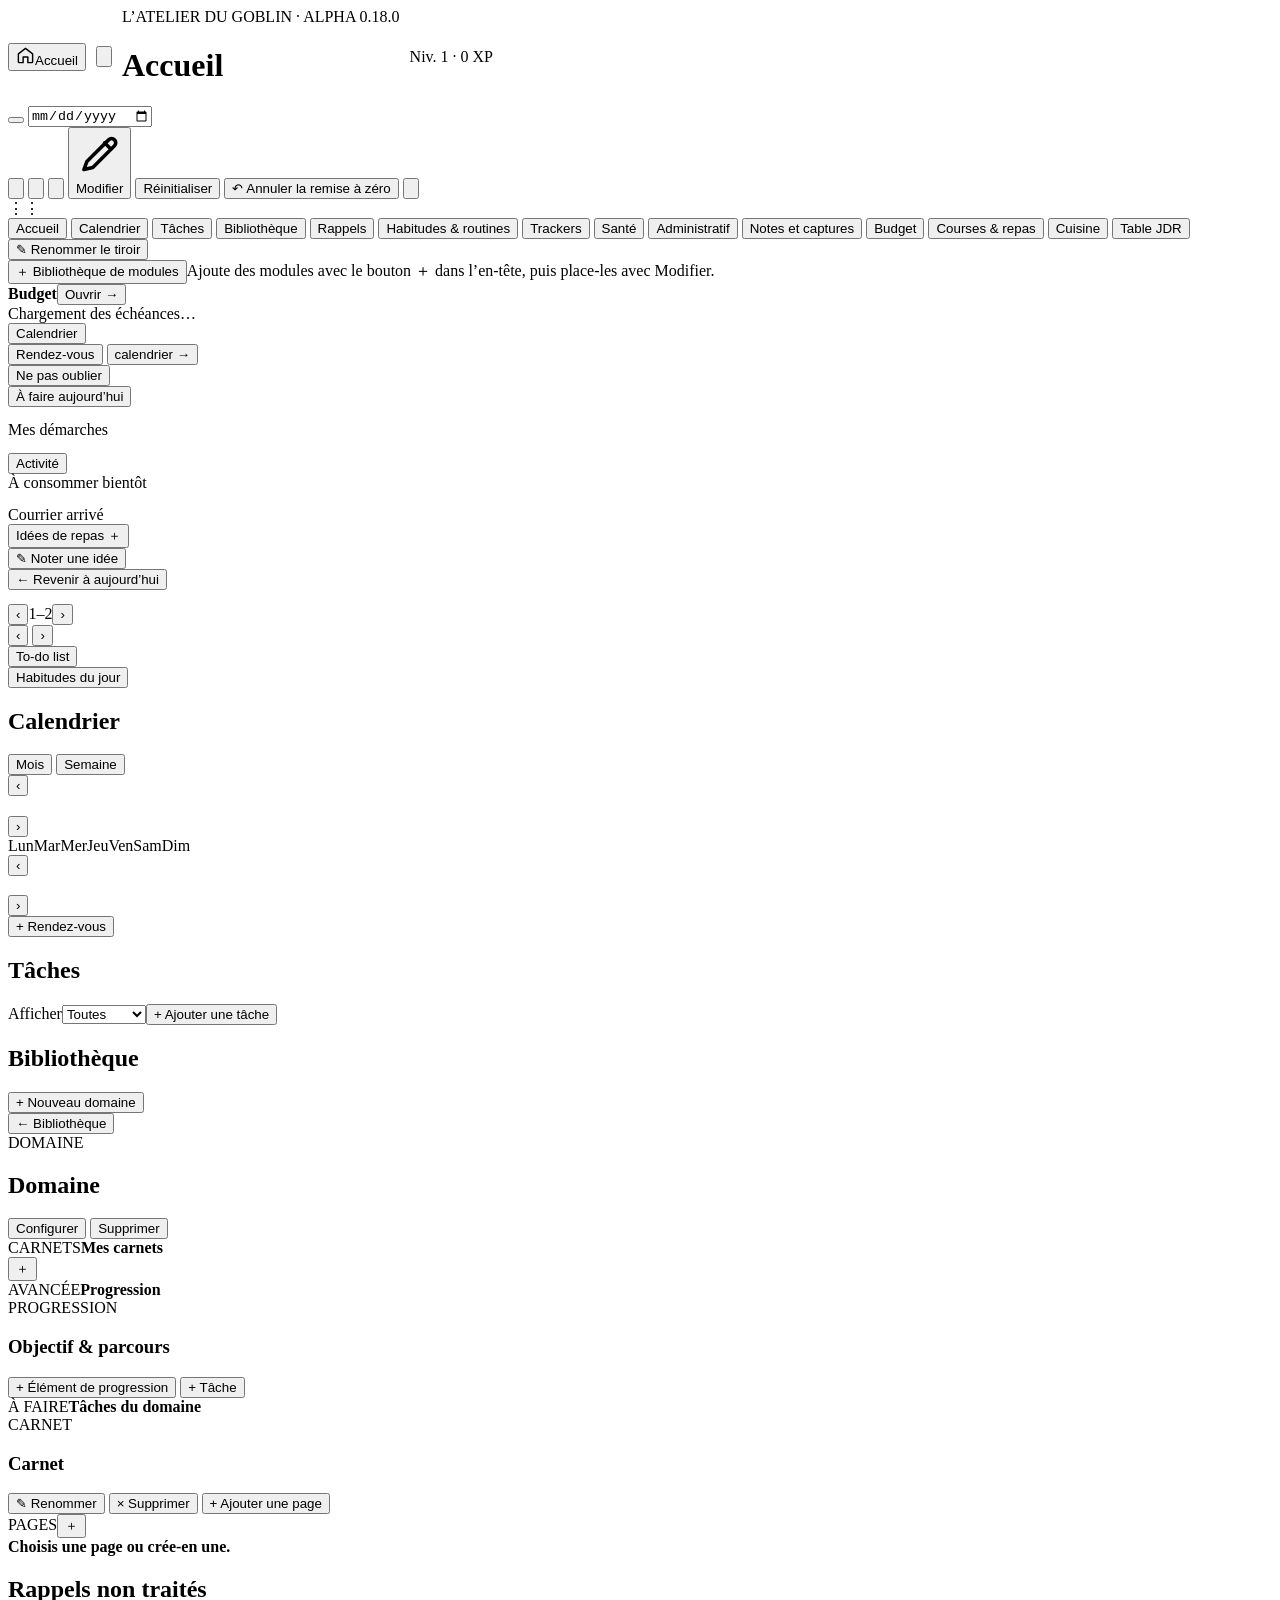
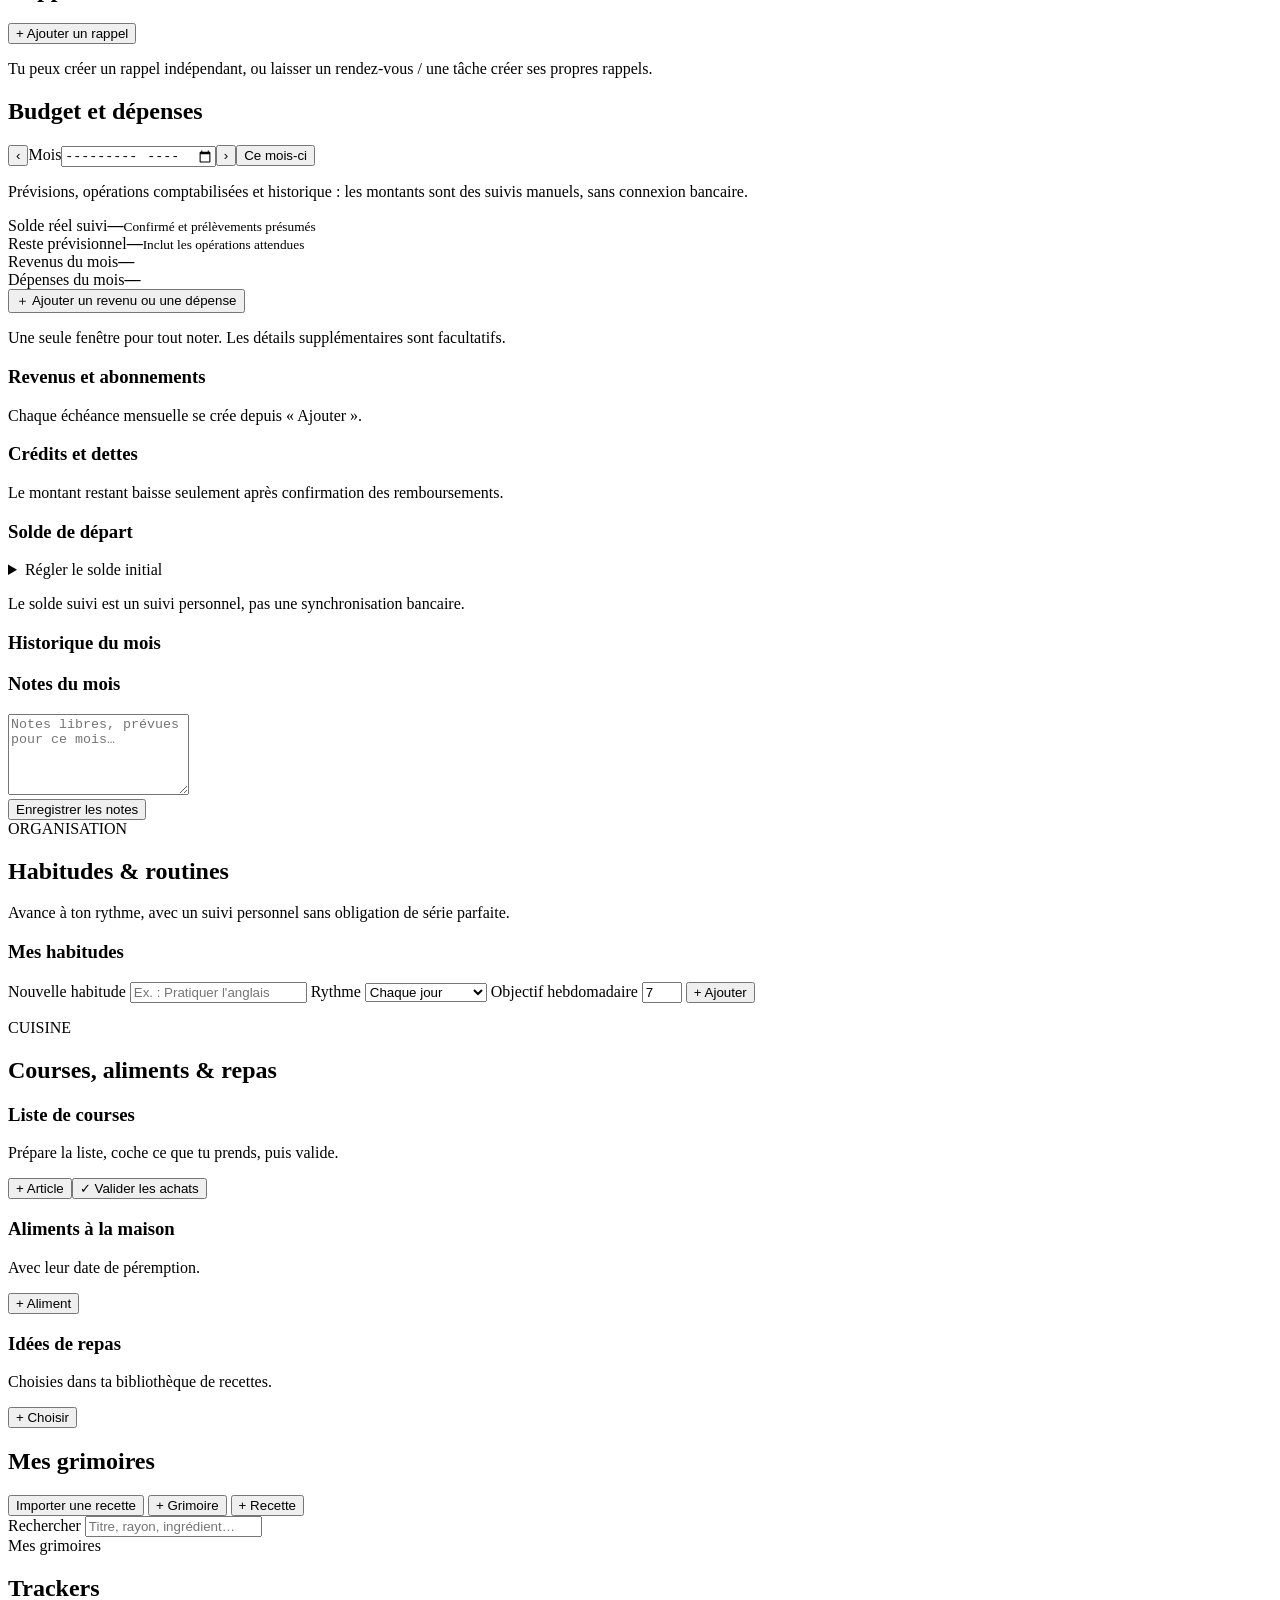
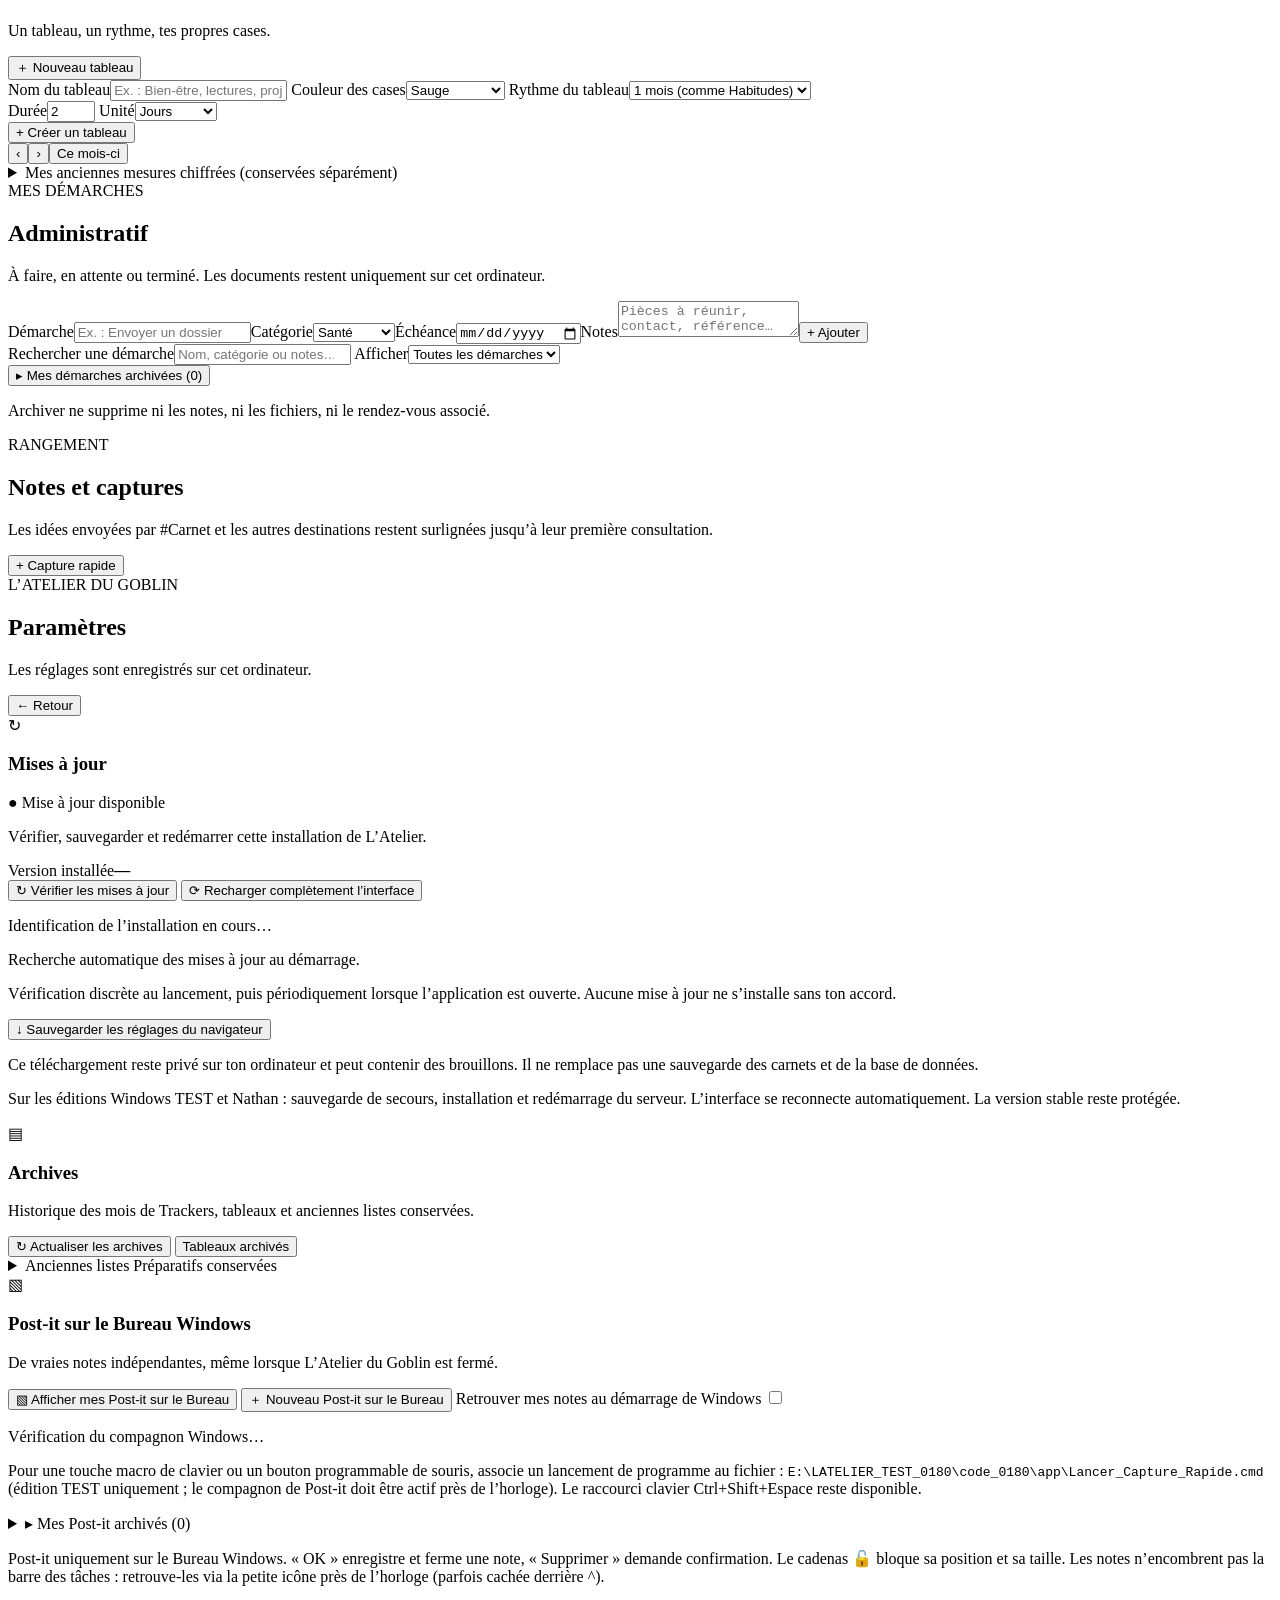
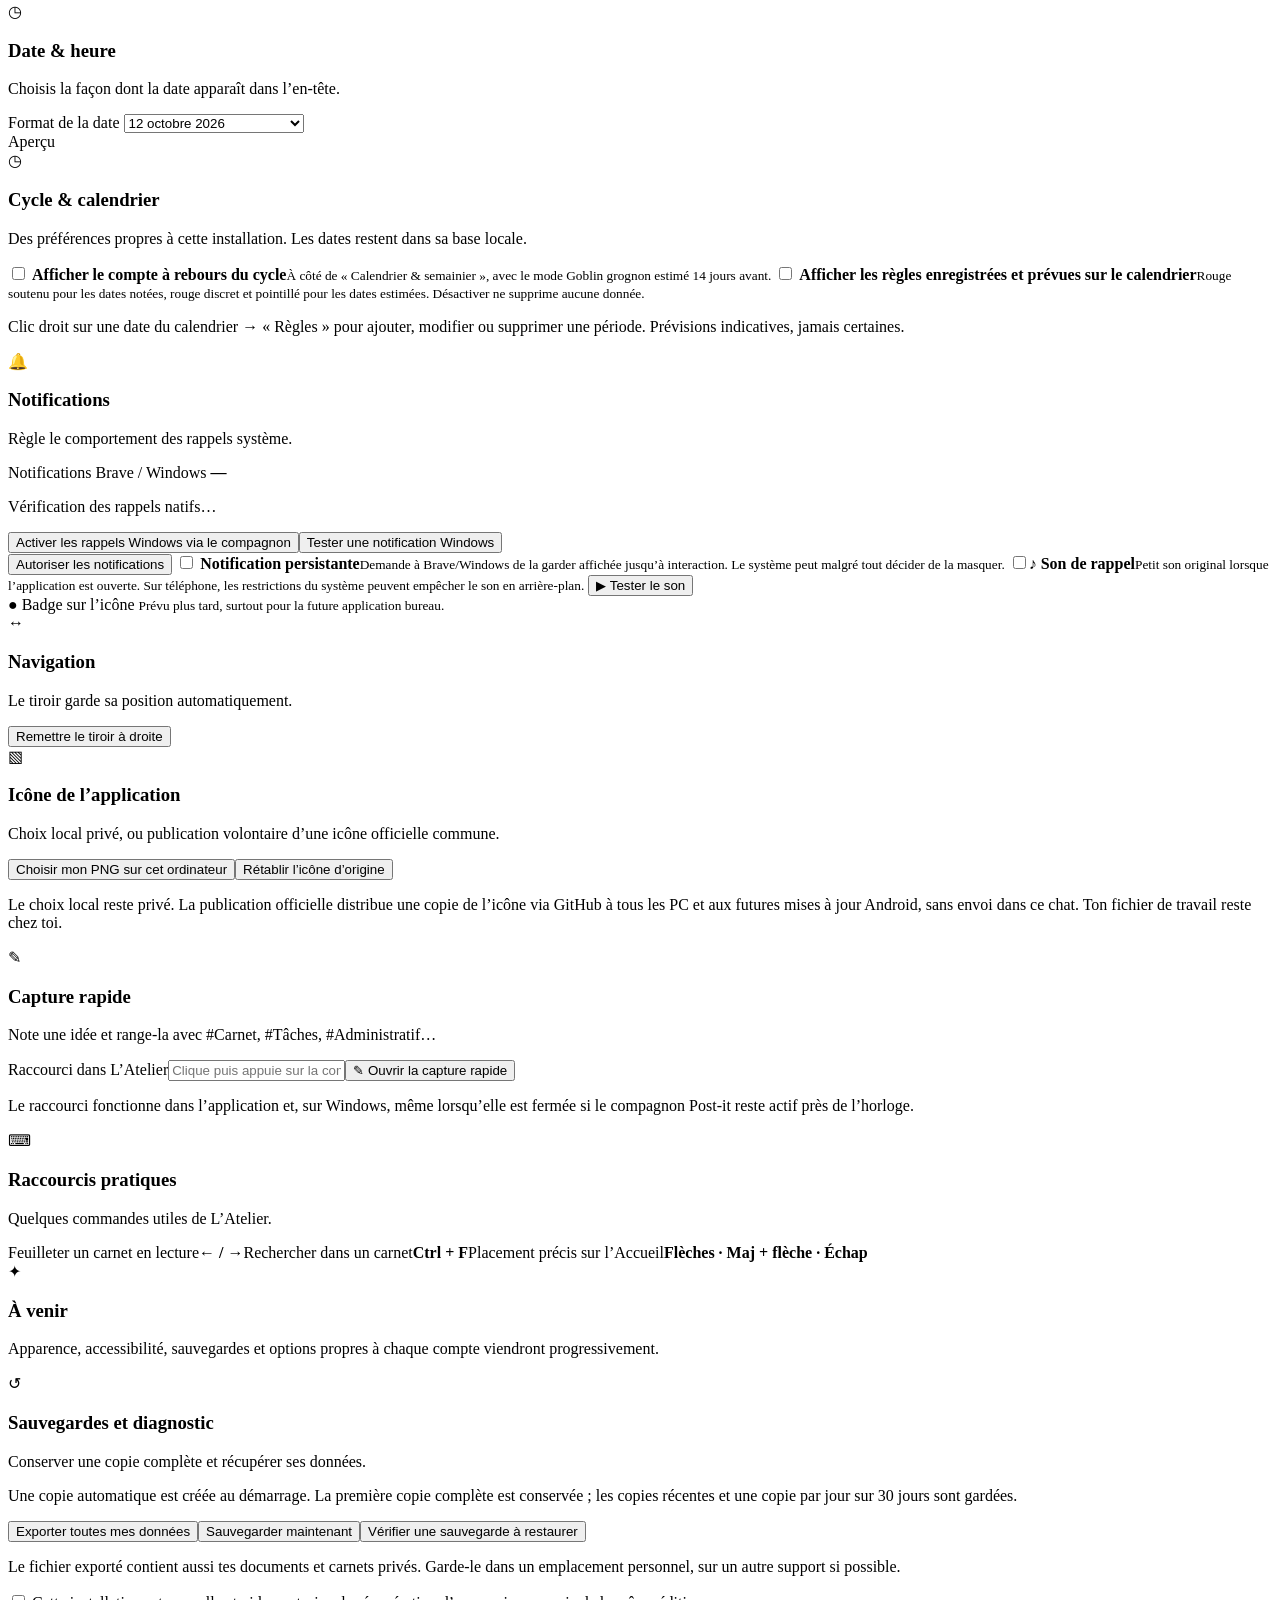
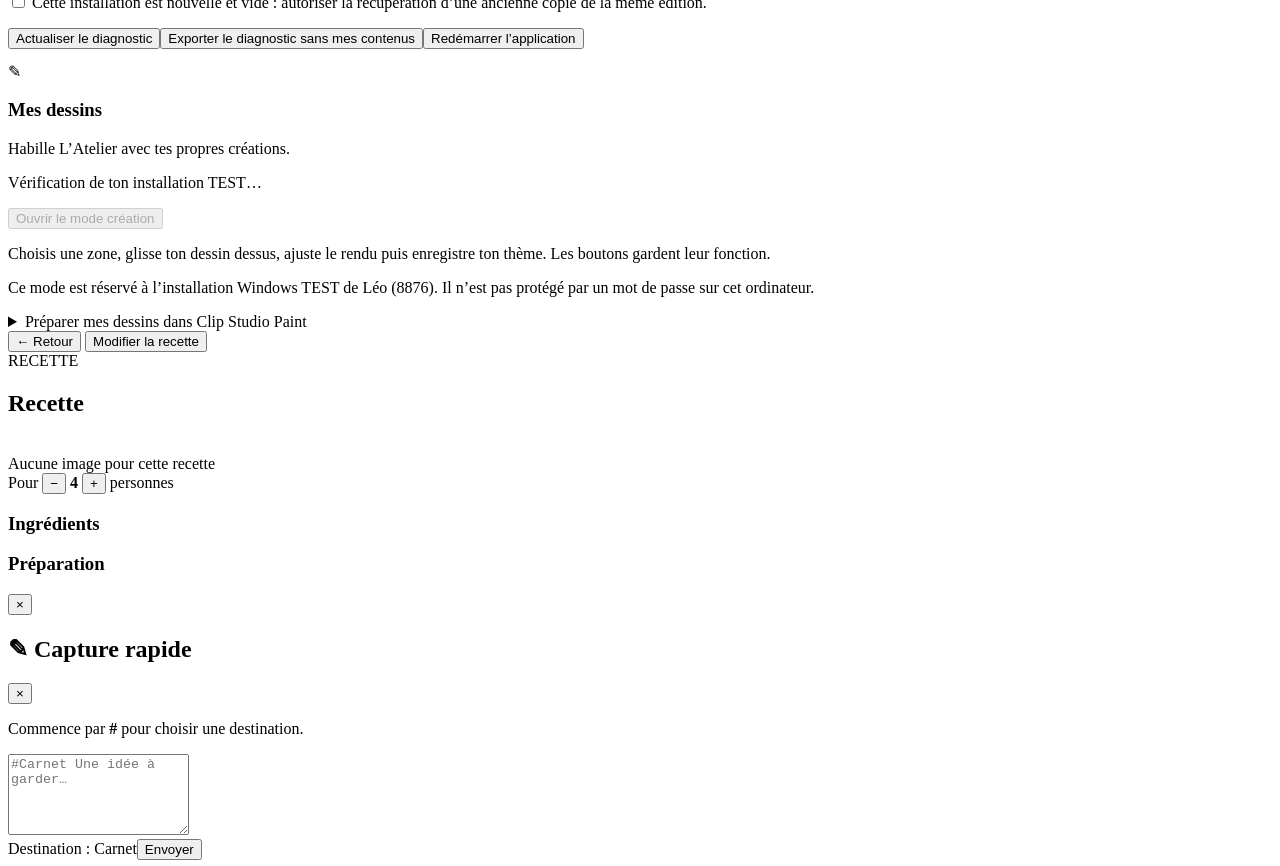
==== app/public/index.html @ 12f19339 "Creator-published common icon delivery, guarded sync identity and native reminder diagnostics" ====
<!doctype html>
<html lang="fr">
<head>
  <meta charset="utf-8" />
  <meta name="viewport" content="width=device-width,initial-scale=1" />
  <title>L’Atelier du Goblin — Alpha 0.18.0</title>
  <link rel="stylesheet" href="/styles.css" />
  <link rel="stylesheet" href="/objective_map.css" />
  <link rel="stylesheet" href="/event_preparations.css" />
  <link rel="stylesheet" href="/calendar_cycle_compact.css" />
  <link rel="stylesheet" href="/week_clarity.css" />
  <link rel="stylesheet" href="/life_tools.css" />
  <link rel="stylesheet" href="/standalone_preparations.css" />
  <link rel="stylesheet" href="/visual_polish_oct28.css" />
  <link rel="stylesheet" href="/big_refonte.css" />
  <link rel="stylesheet" href="/home_reference.css" />
  <link rel="stylesheet" href="/interface_reference.css" />
  <style id="alpha-home-clarity">
    .top-brand{display:flex;align-items:center;gap:10px;min-width:0}
    .top-brand-labels{min-width:0}
    #topXpLevel{flex:0 0 auto;white-space:nowrap;line-height:1.25}
    /* Défilement hebdomadaire géré par visual_polish_oct28.css : hauteur adaptée à l'écran. */
    #homeUpcoming .home-upcoming-toggle{display:block;width:100%;text-align:center;font-size:12px;padding:5px;margin-top:5px}
    #journalBook .journal-page{display:flex;flex-direction:column;min-width:0;min-height:0}
    #journalBook .journal-primary-content,#journalBook .journal-secondary-content{min-height:0;max-height:none!important;flex:1 1 auto;overflow-y:auto;overflow-x:hidden;scrollbar-width:thin;padding-bottom:14px}
    @media(max-width:1250px){.top-brand{gap:6px;flex-wrap:wrap}#topXpLevel{font-size:12px}}
  </style>
  <link rel="stylesheet" href="/library_refresh.css" />
  <link rel="stylesheet" href="/library_moodboard.css" />
  <link rel="stylesheet" href="/calendar_decor.css" />
  <link rel="stylesheet" href="/personal_design.css" />
  <link rel="stylesheet" href="/recipe_shelves.css" />
  <link rel="stylesheet" href="/studio.css">
  <link rel="stylesheet" href="/grounding_cards.css">
</head>
<body class="home-active">
  <header class="topbar">
    <div class="top-brand"><button id="globalHomeShortcut" type="button" title="Retour à l’accueil" aria-label="Retour à l’accueil"><svg class="home-shortcut-symbol" viewBox="0 0 24 24" width="19" height="19" aria-hidden="true" focusable="false"><path d="m3 10 9-7 9 7v10a1 1 0 0 1-1 1h-5v-7H9v7H4a1 1 0 0 1-1-1V10Z" fill="none" stroke="currentColor" stroke-width="1.8" stroke-linecap="round" stroke-linejoin="round"/></svg><span class="home-shortcut-text">Accueil</span></button>
      <button id="sideNavHeaderToggle" class="icon-button secondary" type="button" title="Ouvrir le tiroir des rubriques" aria-label="Ouvrir le tiroir des rubriques" aria-expanded="false" aria-controls="sideNav"><svg class="top-ui-icon" viewBox="0 0 24 24" aria-hidden="true" focusable="false" fill="none" stroke="currentColor" stroke-width="1.8" stroke-linecap="round" stroke-linejoin="round"><path d="M4 6h16M4 12h16M4 18h16"/></svg></button>
      <div class="top-brand-labels"><div class="eyebrow">L’ATELIER DU GOBLIN · ALPHA 0.18.0</div><h1 id="pageTitle">Accueil</h1></div><div class="top-xp-level" id="topXpLevel" aria-label="Niveau de progression" title="XP gagnée grâce à tes accomplissements">Niv. 1 · 0 XP</div>
    </div>
    <div class="top-date-wrap">
      <button id="jumpDateLabel" class="top-date-label" type="button" title="Choisir une date" aria-label="Choisir une date"></button>
      <input id="jumpDate" class="top-date-picker" type="date" aria-label="Aller à une date" />
    </div>
    <div class="top-actions">
      <button id="quickPostitsHeader" class="icon-button secondary" type="button" title="Nouveau Post-it sur le Bureau" aria-label="Nouveau Post-it sur le Bureau"><svg class="top-ui-icon" viewBox="0 0 24 24" aria-hidden="true" focusable="false" fill="none" stroke="currentColor" stroke-width="1.8" stroke-linecap="round" stroke-linejoin="round"><path d="M6 3h9l5 5v12H6a2 2 0 0 1-2-2V5a2 2 0 0 1 2-2z"/><path d="M15 3v5h5M8 12h8M8 16h6"/></svg></button>
      <button id="quickAddHomeModule" class="icon-button secondary" type="button" title="Ajouter un module à l’accueil" aria-label="Ajouter un module à l’accueil"><svg class="top-ui-icon" viewBox="0 0 24 24" aria-hidden="true" focusable="false" fill="none" stroke="currentColor" stroke-width="1.8" stroke-linecap="round" stroke-linejoin="round"><path d="M12 5v14M5 12h14"/></svg></button>
      <button id="settingsBtn" class="icon-button secondary" type="button" title="Paramètres" aria-label="Paramètres"><svg class="top-ui-icon" viewBox="0 0 24 24" aria-hidden="true" focusable="false" fill="none" stroke="currentColor" stroke-width="1.8" stroke-linecap="round" stroke-linejoin="round"><path d="M10.4 2h3.2l.55 2.1 1.45.6 1.9-1.1 2.3 2.3-1.1 1.9.6 1.45L21.4 9.8v3.4l-2.1.55-.6 1.45 1.1 1.9-2.3 2.3-1.9-1.1-1.45.6-.55 2.1h-3.2l-.55-2.1-1.45-.6-1.9 1.1-2.3-2.3 1.1-1.9-.6-1.45L2.6 13.2V9.8l2.1-.55.6-1.45-1.1-1.9 2.3-2.3 1.9 1.1 1.45-.6L10.4 2Z"/><circle cx="12" cy="11.5" r="3"/></svg><span id="settingsUpdateDot" class="atelier-update-dot hidden" aria-hidden="true"></span></button>
      <button id="globalLayoutEdit" class="secondary" type="button" aria-label="Modifier la disposition des modules" title="Modifier la disposition des modules" aria-pressed="false"><svg class="top-ui-icon" viewBox="0 0 24 24" aria-hidden="true" focusable="false" fill="none" stroke="currentColor" stroke-width="1.8" stroke-linecap="round" stroke-linejoin="round"><path d="m4 20 4.5-1 11-11a2.1 2.1 0 0 0-3-3l-11 11L4 20zM14.5 6.5l3 3"/></svg><span class="top-action-label">Modifier</span></button>
      <button id="globalLayoutReset" class="secondary hidden" type="button">Réinitialiser</button>
      <button id="globalLayoutUndo" class="secondary hidden" type="button">↶ Annuler la remise à zéro</button>
      <button id="notifyBtn" class="icon-button secondary" title="Activer les notifications" aria-label="Activer les notifications"><svg class="top-ui-icon" viewBox="0 0 24 24" aria-hidden="true" focusable="false" fill="none" stroke="currentColor" stroke-width="1.8" stroke-linecap="round" stroke-linejoin="round"><path d="M18 8a6 6 0 0 0-12 0c0 7-3 8-3 10h18c0-2-3-3-3-10M10 21h4"/></svg></button>
    </div>
  </header>

  <nav id="sideNav" class="tabs side-nav side-nav-right" aria-label="Navigation principale">
    <div id="sideNavDragHandle" class="side-nav-drag-handle" title="Glisser pour déplacer le menu" aria-label="Glisser pour déplacer le menu">⋮⋮</div>
    <div class="side-nav-links">
      <button data-view="home" class="active">Accueil</button>
      <button data-view="calendar">Calendrier</button>
      <button data-view="tasks">Tâches</button>
      <button data-view="library">Bibliothèque</button>
      <button data-view="reminders">Rappels</button>
      <button data-view="organisation">Habitudes & routines</button>
      <button data-view="trackers">Trackers</button>
      <button type="button" id="openMentalNotebook">Santé</button>
      <button data-view="admin">Administratif</button>
      <button data-view="captures">Notes et captures <span id="captureNavBadge" class="capture-nav-badge hidden"></span></button>
      <button data-view="budget">Budget</button>
      <button data-view="kitchen">Courses & repas</button>
      <button data-view="cuisine">Cuisine</button>
      <button type="button" id="openJdrWorkspace" onclick="window.location.href='/jdr.html'">Table JDR</button>
      <button id="renameNavButton" type="button" class="secondary atelier-nav-customize">✎ Renommer le tiroir</button>
    </div>
  </nav>

  <main>
    <section id="homeView" class="view active-view">
      <div class="home-module-toolbar"><button id="openHomeModuleLibrary" type="button" class="secondary" tabindex="-1">＋ Bibliothèque de modules</button><span class="muted">Ajoute des modules avec le bouton ＋ dans l’en-tête, puis place-les avec Modifier.</span></div>
      <section id="homeBudgetWidget" data-home-module="budget" class="budget-home-widget" aria-label="Budget : revenus et prélèvements">
        <div class="budget-home-title"><strong id="homeBudgetTitle" role="button" tabindex="0" title="Ouvrir Budget">Budget</strong><button id="homeBudgetOpen" type="button">Ouvrir →</button></div>
        <div id="homeBudgetContent" class="muted">Chargement des échéances…</div>
      </section>
      <div class="desk-top-row">
        <button id="openCalendarCard" data-home-module="calendar" class="desk-object pinned-calendar" type="button">
          <div class="pinned-calendar-head"><span>Calendrier</span></div>
          <div id="homeMiniCalendar" class="home-mini-calendar"></div>
        </button>

        <section id="homeUpcomingWidget" data-home-module="upcoming" class="desk-object desk-note" aria-labelledby="upcomingTitle">
          <div class="desk-note-head">
            <button id="upcomingTitle" class="home-widget-heading-button" type="button" title="Ouvrir le calendrier">Rendez-vous</button>
            <button id="openCalendarFromUpcoming" class="journal-link" type="button">calendrier →</button>
          </div>
          <div id="homeUpcoming" class="desk-mini-list" aria-live="polite"></div>
        </section>

      </div>

      <div id="journalBook" data-home-module="journal" class="journal-book" aria-label="Journal de l’Atelier">
        <section id="journalLeftArt" class="journal-page journal-left" aria-label="Page gauche du journal">
          <div class="journal-primary-content">
          <div class="journal-date" id="homeDate"></div>

          <div class="journal-section">
            <button id="homeDeadlineTitle" class="journal-heading journal-heading-button home-heading-button" type="button" title="Ouvrir les rappels">Ne pas oublier</button>
            <div id="homeDeadlineLines" class="deadline-lines"></div>
          </div>

          <div class="journal-divider"></div>

          <div class="journal-section journal-tasks-section">
            <div class="journal-title-row">
              <button id="openTasksFromHome" class="journal-heading journal-heading-button home-heading-button" type="button" title="Ouvrir Tâches">À faire aujourd’hui</button>
            </div>
            <div id="homeTodayTasks" class="journal-task-list"></div>
          </div>
          </div>
          <div class="journal-secondary-content"><div class="journal-heading">Mes démarches</div><div id="journalAdminSummary"></div></div>
        </section>

        <section id="journalRightArt" class="journal-page journal-right" aria-label="Page droite du journal">
          <div class="journal-primary-content">
          <div class="journal-section">
            <div class="journal-title-row"><button type="button" id="homeAllObjectives" class="journal-heading journal-heading-button home-heading-button" title="Ouvrir les objectifs dans la Bibliothèque">Activité</button></div>
            <div id="homeObjectiveSuggestions" class="objective-suggestions"></div>
          </div>

          <div id="homeExpiryBlock" class="journal-section expiry-block hidden">
            <div class="journal-heading">À consommer bientôt</div>
            <div id="homeExpiryList"></div>
          </div>
          </div>
          <div class="journal-secondary-content"><div class="journal-heading">Courrier arrivé</div><div id="journalCaptureSummary"></div><div class="journal-divider"></div>
          <div class="journal-section"><button id="homeMealIdeaPicker" class="journal-heading journal-heading-button" type="button">Idées de repas <span>＋</span></button><div id="homeMealIdeas" class="meal-ideas"></div></div>
          <div class="journal-divider"></div><button id="journalQuickCapture" type="button" class="journal-heading journal-heading-button">✎ Noter une idée</button><div class="journal-divider"></div><button id="journalBackToToday" type="button" class="journal-heading journal-heading-button">← Revenir à aujourd’hui</button></div>
        </section>
        <div class="journal-page-turn" aria-label="Pagination du carnet"><button id="journalPrevPage" type="button" aria-label="Pages précédentes">‹</button><span id="journalPageNumber" aria-live="polite">1–2</span><button id="journalNextPage" type="button" aria-label="Pages suivantes">›</button></div>
        <button id="journalCornerPrev" class="journal-corner-turn journal-corner-prev" type="button" title="Revenir aux pages précédentes" aria-label="Tourner le coin gauche vers les pages précédentes"><span aria-hidden="true">‹</span></button>
        <button id="journalCornerNext" class="journal-corner-turn journal-corner-next" type="button" title="Passer aux pages suivantes" aria-label="Tourner le coin droit vers les pages suivantes"><span aria-hidden="true">›</span></button>
      </div>

      <section id="homeDailyTrackersWidget" data-home-module="dailyTrackers" class="home-daily-trackers-widget" aria-label="Mes trackers à cocher aujourd’hui">
        <div class="home-todo-columns">
          <div class="home-tasks-pane">
            <div class="home-daily-trackers-head"><button type="button" id="homeTodoOpenTasks" class="home-heading-button" title="Ouvrir mes tâches">To-do list</button></div>
            <div id="homeTodoPreview" class="home-todo-preview" aria-label="Tâches à faire aujourd’hui"></div>
          </div>
          <div class="home-habits-pane">
            <div class="home-trackers-subheading"><button id="openDailyTrackers" class="home-heading-button" type="button" title="Ouvrir Trackers">Habitudes du jour</button></div>
            <p id="homeDailyTrackersDate" class="muted"></p>
            <div id="homeDailyTrackersList" class="home-daily-trackers-list" aria-label="Cases des habitudes du jour"></div>
          </div>
        </div>
      </section>
      <div id="homeShortcutShelf" class="home-shortcut-shelf" aria-label="Modules supplémentaires de l’Accueil"></div>
    </section>

    <section id="calendarView" class="view">
      <div class="calendar-toolbar">
        <div>
          <div class="calendar-title-inline"><h2 class="calendar-screenreader-title">Calendrier</h2><div id="calendarCycleSummary" class="calendar-cycle-summary" aria-live="polite" hidden></div></div>
        </div>
        <div class="calendar-modes" role="tablist" aria-label="Vue du calendrier">
          <button data-calendar-mode="month" class="active">Mois</button>
          <button data-calendar-mode="week">Semaine</button>
        </div>
      </div>

      <div id="monthPanel" class="calendar-panel active-calendar-panel">
        <div class="view-head calendar-month-head">
          <div class="calendar-month-pager" role="group" aria-label="Navigation entre les mois">
            <button id="prevMonth" aria-label="Mois précédent">‹</button>
            <h2 id="monthTitle"></h2>
            <button id="nextMonth" aria-label="Mois suivant">›</button>
          </div>

        </div>
        <div class="weekday-row"><span>Lun</span><span>Mar</span><span>Mer</span><span>Jeu</span><span>Ven</span><span>Sam</span><span>Dim</span></div>
        <div id="monthGrid" class="month-grid"></div>
      </div>

      <div id="weekPanel" class="calendar-panel">
        <div class="week-layout week-layout-clean">
          <div class="week-topbar">
            <div class="week-navigation">
              <button id="prevWeek" type="button" aria-label="Semaine précédente">‹</button>
              <h3 id="weekTitle"></h3>
              <button id="nextWeek" type="button" aria-label="Semaine suivante">›</button>

            </div>
            <button id="addEventWeek" type="button" class="primary">+ Rendez-vous</button>
          </div>
          <div class="week-scroll">
            <div id="weekGrid" class="week-grid"></div>
          </div>
        </div>
      </div>
    </section>

    <section id="tasksView" class="view">
      <div class="panel-head"><div><h2>Tâches</h2><p id="taskSummary" class="muted" aria-live="polite"></p></div><div class="atelier-inline-actions"><label for="taskFilter">Afficher</label><select id="taskFilter"><option value="all">Toutes</option><option value="active">À faire</option><option value="done">Terminées</option></select><button id="addTask" class="primary">+ Ajouter une tâche</button></div></div>
      <div id="taskList" class="task-list"></div>
    </section>

    <section id="libraryView" class="view library-view">
      <div id="libraryHubPanel" class="library-hub-panel">
        <div class="library-head">
          <div>
            <h2 class="visually-hidden">Bibliothèque</h2>
          </div>
          <button id="addLibraryDomain" class="primary" type="button">+ Nouveau domaine</button>
        </div>
        <div id="libraryDomainShelf" class="library-domain-shelf"></div>
      </div>

      <div id="libraryDomainPanel" class="library-domain-panel hidden">
        <div class="library-domain-head">
          <div class="library-domain-head-left">
            <button id="libraryBack" type="button">← Bibliothèque</button>
            <div>
              <div id="libraryDomainKicker" class="section-kicker">DOMAINE</div>
              <div class="library-domain-title-row"><h2 id="libraryDomainTitle">Domaine</h2><div id="libraryDomainQuickContext" class="library-domain-quick-context"></div></div>
              <p id="libraryDomainDescription" class="muted"></p>
            </div>
          </div>
          <div class="library-domain-head-actions">
            <button id="libraryDomainConfigure" type="button">Configurer</button>
            <button id="libraryDomainDelete" class="danger-button" type="button">Supprimer</button>
          </div>
        </div>

        <div class="library-domain-layout">
          <aside class="library-domain-sidebar">
            <section class="library-side-module library-notebooks-module">
              <div class="library-module-head">
                <div><span class="library-module-kicker">CARNETS</span><strong>Mes carnets</strong></div>
                <button id="addLibraryNotebook" type="button" title="Ajouter un carnet">＋</button>
              </div>
              <div id="libraryNotebookList" class="library-notebook-list"></div>
            </section>

            <section class="library-side-module library-progress-module">
              <div class="library-module-head">
                <div><span class="library-module-kicker">AVANCÉE</span><strong>Progression</strong></div>
              </div>
              <div id="libraryProgressPanel" class="library-progress-panel"></div>
            </section>
          </aside>

          <section id="libraryDomainMain" class="library-domain-main">
            <div id="libraryOverviewPanel" class="library-overview-panel">
              <div class="library-main-head">
                <div><div class="section-kicker">PROGRESSION</div><h3>Objectif & parcours</h3></div>
                <div class="library-main-actions">
                  <button id="addLibrarySubgoal" type="button">+ Élément de progression</button>
                  <button id="addLibraryTask" type="button">+ Tâche</button>
                </div>
              </div>
              <div id="objectiveMapRoot" class="objective-map-root" aria-label="Carte interactive des objectifs"></div>
              <div id="librarySubgoalTree" class="library-subgoal-tree"></div>
              <section class="library-tasks-module">
                <div class="library-module-head"><div><span class="library-module-kicker">À FAIRE</span><strong>Tâches du domaine</strong></div></div>
                <div id="libraryDomainTasks" class="library-domain-tasks"></div>
              </section>
            </div>

            <div id="libraryNotebookPanel" class="library-notebook-panel hidden">
              <div class="library-main-head">
                <div><div class="section-kicker">CARNET</div><h3 id="libraryNotebookTitle">Carnet</h3></div>
                <div class="library-main-actions">
                  <button id="libraryNotebookEdit" type="button">✎ Renommer</button>
                  <button id="libraryNotebookDelete" class="danger-button" type="button">× Supprimer</button>
                  <button id="addLibraryPage" class="primary" type="button">+ Ajouter une page</button>
                </div>
              </div>
              <div class="library-notebook-workspace">
                <aside class="library-page-sidebar">
                  <div class="library-page-sidebar-head"><span>PAGES</span><button id="addLibraryPageSmall" type="button" title="Ajouter une page">＋</button></div>
                  <div id="libraryNotebookPageList" class="library-notebook-page-list"></div>
                </aside>
                <section id="libraryNotebookPages" class="library-notebook-pages">
                  <div class="library-pages-empty"><strong>Choisis une page ou crée-en une.</strong></div>
                </section>
              </div>
            </div>
          </section>
        </div>
      </div>
    </section>

    <section id="remindersView" class="view">
      <div class="panel-head"><h2>Rappels non traités</h2><button id="addStandaloneReminder" class="primary" type="button">+ Ajouter un rappel</button></div>
      <p class="muted">Tu peux créer un rappel indépendant, ou laisser un rendez-vous / une tâche créer ses propres rappels.</p><p id="reminderSummary" class="atelier-list-summary" aria-live="polite"></p>
      <div id="reminderList" class="reminder-list"></div>
    </section>


    <section id="budgetView" class="view">
      <div class="panel-head"><h2>Budget et dépenses</h2><div class="atelier-inline-actions budget-month-nav"><button id="budgetPrevMonth" type="button" aria-label="Mois précédent">‹</button><label for="budgetMonth">Mois</label><input type="month" id="budgetMonth"/><button id="budgetNextMonth" type="button" aria-label="Mois suivant">›</button><button id="budgetCurrentMonth" type="button">Ce mois-ci</button></div></div>
      <p class="muted">Prévisions, opérations comptabilisées et historique : les montants sont des suivis manuels, sans connexion bancaire.</p>
      <div class="budget-summary" id="budgetSummaryPanel">
        <article><span>Solde réel suivi</span><strong id="budgetBalance">—</strong><small>Confirmé et prélèvements présumés</small></article>
        <article><span>Reste prévisionnel</span><strong id="budgetForecast">—</strong><small>Inclut les opérations attendues</small></article>
        <article><span>Revenus du mois</span><strong id="budgetIncome">—</strong></article>
        <article><span>Dépenses du mois</span><strong id="budgetExpenses">—</strong></article>
      </div>
      <div class="budget-action-bar">
        <button type="button" id="budgetAddOperation" class="primary">＋ Ajouter un revenu ou une dépense</button>
        <p class="muted">Une seule fenêtre pour tout noter. Les détails supplémentaires sont facultatifs.</p>
      </div>
      <div class="budget-grid">
        <section class="organisation-module" id="budgetRulesPanel"><h3>Revenus et abonnements</h3>
          <p class="muted">Chaque échéance mensuelle se crée depuis « Ajouter ».</p>
          <div id="budgetRules"></div>
        </section>
        <section class="organisation-module" id="budgetDebtsPanel"><h3>Crédits et dettes</h3>
          <p class="muted">Le montant restant baisse seulement après confirmation des remboursements.</p>
          <div id="budgetDebts"></div>
        </section>
        <section class="organisation-module" id="budgetOpeningPanel"><h3>Solde de départ</h3>
          <details class="budget-more"><summary>Régler le solde initial</summary>
            <form id="budgetSettingsForm" class="budget-form">
              <label>Solde initial (€) <input name="opening_balance" type="number" step=".01" required /></label>
              <label>À la date du <input name="opening_date" type="date" required /></label>
              <button type="submit">Enregistrer</button>
            </form>
          </details>
          <p class="muted">Le solde suivi est un suivi personnel, pas une synchronisation bancaire.</p>
        </section>
      </div>
      <section class="organisation-module budget-ledger" id="budgetLedgerPanel"><h3>Historique du mois</h3><div id="budgetEntries"></div></section>
      <section class="organisation-module" id="budgetNotesPanel"><h3>Notes du mois</h3><textarea id="budgetNotes" rows="5" placeholder="Notes libres, prévues pour ce mois…"></textarea><div class="form-actions"><button id="budgetSaveNotes">Enregistrer les notes</button></div></section>
    </section>
    <section id="organisationView" class="view">
      <div class="organisation-head"><div><span class="section-kicker">ORGANISATION</span><h2>Habitudes & routines</h2><p>Avance à ton rythme, avec un suivi personnel sans obligation de série parfaite.</p></div></div>
      <div class="organisation-grid">
        <section class="organisation-module">
          <h3>Mes habitudes</h3>
          <form id="habitCreateForm" class="organisation-form">
            <label>Nouvelle habitude <input id="habitTitle" required maxlength="120" placeholder="Ex. : Pratiquer l'anglais"></label>
            <label>Rythme <select id="habitFrequency"><option value="daily">Chaque jour</option><option value="weekly">Dans la semaine</option></select></label>
            <label>Objectif hebdomadaire <input id="habitTarget" type="number" min="1" max="7" value="7" required></label>
            <button type="submit">+ Ajouter</button>
          </form>
          <p id="habitsSummary" class="atelier-list-summary" aria-live="polite"></p><div id="habitList" class="organisation-list"></div>
        </section>

      </div>
    </section>

    <section id="kitchenView" class="view">
      <div class="panel-head"><div><div class="section-kicker">CUISINE</div><h2>Courses, aliments & repas</h2></div></div>
      <div class="kitchen-grid">
        <section id="shoppingPanel" class="kitchen-panel">
          <div class="kitchen-head"><div><h3>Liste de courses</h3><p>Prépare la liste, coche ce que tu prends, puis valide.</p></div><div class="kitchen-head-actions"><button id="addShopping">+ Article</button><button id="validateShopping" class="primary">✓ Valider les achats</button></div></div>
          <p id="shoppingSummary" class="atelier-list-summary" aria-live="polite"></p><div id="shoppingList" class="kitchen-list"></div>
        </section>
        <section id="foodPanel" class="kitchen-panel">
          <div class="kitchen-head"><div><h3>Aliments à la maison</h3><p>Avec leur date de péremption.</p></div><button id="addFood" class="primary">+ Aliment</button></div>
          <p id="foodSummary" class="atelier-list-summary" aria-live="polite"></p><div id="foodList" class="kitchen-list"></div>
        </section>
        <section id="mealPanel" class="kitchen-panel">
          <div class="kitchen-head"><div><h3>Idées de repas</h3><p>Choisies dans ta bibliothèque de recettes.</p></div><button id="chooseMealIdea" class="primary">+ Choisir</button></div>
          <p id="mealSummary" class="atelier-list-summary" aria-live="polite"></p><div id="mealList" class="kitchen-list"></div>
        </section>
      </div>
    </section>


    <section id="cuisineView" class="view">
      <div class="panel-head cuisine-library-head">
        <div>

          <h2 class="visually-hidden">Mes grimoires</h2>

        </div>
        <div class="cuisine-library-actions">
          <button id="importRecipe" type="button">Importer une recette</button>
          <button id="addRecipeBook" type="button">+ Grimoire</button>
          <button id="addRecipe" class="primary" type="button">+ Recette</button>
        </div>
      </div>

      <div class="cuisine-library">
        <aside class="recipe-library-sidebar">
          <label for="recipeSearch">Rechercher</label>
          <input id="recipeSearch" type="search" autocomplete="off" placeholder="Titre, rayon, ingrédient…">
          <div class="recipe-books-title">Mes grimoires</div>
          <div id="recipeBookShelf" class="recipe-book-shelf"></div>
        </aside>
        <section class="recipe-library-content">
          <div id="recipeLibraryList" class="recipe-library-list"></div>
        </section>
      </div>
    </section>


    <section id="trackersView" class="view life-view">
      <div class="panel-head tracker-heading"><div><h2 class="visually-hidden">Trackers</h2><p class="muted">Un tableau, un rythme, tes propres cases.</p></div><button id="trackerBoardCreateToggle" type="button" class="primary" aria-controls="trackerBoardCreateForm" aria-expanded="false">＋ Nouveau tableau</button></div>
      <form id="trackerBoardCreateForm" class="life-form tracker-board-create hidden" aria-label="Créer un tableau">
        <label>Nom du tableau<input name="title" maxlength="100" required placeholder="Ex. : Bien-être, lectures, projets…"></label>
        <label>Couleur des cases<select name="color"><option value="sage">Sauge</option><option value="rose">Rose poudré</option><option value="mauve">Mauve</option><option value="gold">Miel</option><option value="blue">Bleu brume</option><option value="peach">Pêche</option></select></label>
        <label>Rythme du tableau<select id="trackerBoardPeriodPreset" name="period_preset">
          <option value="months:1">1 mois (comme Habitudes)</option>
          <option value="weeks:1">1 semaine</option>
          <option value="weeks:2">2 semaines</option>
          <option value="months:2">2 mois</option>
          <option value="months:3">3 mois</option>
          <option value="months:6">6 mois</option>
          <option value="years:1">1 an</option>
          <option value="years:2">2 ans</option>
          <option value="custom">Durée personnalisée…</option>
        </select></label>
        <div id="trackerBoardCustomPeriod" class="tracker-custom-period hidden">
          <label>Durée<input name="custom_count" type="number" min="1" max="90" value="2"></label>
          <label>Unité<select name="custom_unit"><option value="days">Jours</option><option value="weeks">Semaines</option><option value="months">Mois</option><option value="years">Années</option></select></label>
        </div>
        <button type="submit" class="primary">+ Créer un tableau</button>
      </form>
      <div class="tracker-board-toolbar">
        <div class="tracker-month-controls" aria-label="Navigation des tableaux mensuels"><button id="trackerMonthPrev" type="button" aria-label="Mois précédent">‹</button><strong id="trackerMonthLabel"></strong><button id="trackerMonthNext" type="button" aria-label="Mois suivant">›</button><button id="trackerMonthToday" type="button">Ce mois-ci</button></div>
      </div>
      <div id="trackerBoardList" class="tracker-board-list" aria-live="polite"></div>
      <details class="tracker-legacy-section">
        <summary>Mes anciennes mesures chiffrées (conservées séparément)</summary>
        <p class="life-muted">Tes anciennes valeurs, notes et historiques sont toujours ici. Elles ne sont jamais effacées ni converties automatiquement.</p>
        <form id="trackerCreateForm" class="life-form"><label>Nom de la mesure<input name="title" maxlength="120" required placeholder="Ex. : Lecture, marche, humeur…"></label><label>Unité<input name="unit" maxlength="32" placeholder="pages, minutes, /10…"></label><label>Objectif facultatif<input name="target" type="number" step="any" placeholder="—"></label><button type="submit" class="primary">+ Créer une mesure</button></form>
        <div id="trackerList" class="life-card-list"></div>
      </details>
    </section>
    <section id="adminView" class="view life-view">
      <div class="panel-head"><div><span class="section-kicker">MES DÉMARCHES</span><h2>Administratif</h2><p class="muted">À faire, en attente ou terminé. Les documents restent uniquement sur cet ordinateur.</p></div></div>
      <form id="adminCreateForm" class="life-form"><label>Démarche<input name="title" maxlength="180" required placeholder="Ex. : Envoyer un dossier"></label><label>Catégorie<select name="category"><option>Santé</option><option>Logement</option><option>CAF</option><option>Emploi</option><option>Identité</option><option>Autre</option></select></label><label>Échéance<input name="due_date" type="date"></label><label class="life-form-wide">Notes<textarea name="notes" rows="2" placeholder="Pièces à réunir, contact, référence…"></textarea></label><button type="submit" class="primary">+ Ajouter</button></form>
      <div class="admin-workspace-toolbar" role="search" aria-label="Trouver une démarche">
        <label>Rechercher une démarche<input id="adminSearch" type="search" placeholder="Nom, catégorie ou notes…" autocomplete="off"></label>
        <label>Afficher<select id="adminStatusFilter"><option value="all">Toutes les démarches</option><option value="todo">À faire</option><option value="waiting">En attente</option><option value="done">Terminées</option></select></label>
        <span class="admin-workspace-count" id="adminVisibleCount" aria-live="polite"></span>
      </div>
      <div id="adminList" class="life-card-list"></div>
      <section class="life-admin-archives-section" aria-label="Démarches archivées">
        <button id="adminArchivesToggle" type="button" aria-expanded="false"
          aria-controls="adminArchivedList">▸ Mes démarches archivées (0)</button>
        <p class="life-muted">Archiver ne supprime ni les notes, ni les fichiers, ni le rendez-vous associé.</p>
        <div id="adminArchivedList" class="life-card-list hidden"></div>
      </section>
    </section>
    <section id="capturesView" class="view life-view">
      <div class="panel-head"><div><span class="section-kicker">RANGEMENT</span><h2>Notes et captures</h2><p class="muted">Les idées envoyées par #Carnet et les autres destinations restent surlignées jusqu’à leur première consultation.</p></div><button id="capturesOpenQuick" type="button" class="primary">+ Capture rapide</button></div>
      <div id="captureInbox" class="life-card-list"></div>
    </section>
    <section id="settingsView" class="view settings-view">
      <div class="settings-shell">
        <div class="settings-heading">
          <div>
            <div class="section-kicker">L’ATELIER DU GOBLIN</div>
            <h2>Paramètres</h2>
            <p class="muted">Les réglages sont enregistrés sur cet ordinateur.</p>
          </div>
          <button id="settingsBack" type="button">← Retour</button>
        </div>

        <div class="settings-grid">


          <section class="settings-card" id="settingsUpdatesCard">
            <div class="settings-card-title">
              <span class="settings-card-icon">↻</span>
              <div><h3>Mises à jour</h3><span id="settingsUpdateAvailable" class="atelier-update-indicator hidden" role="status">● Mise à jour disponible</span><p>Vérifier, sauvegarder et redémarrer cette installation de L’Atelier.</p></div>
            </div>
            <div class="settings-status-row"><span>Version installée</span><strong id="settingsInstalledVersion">—</strong></div>
            <button id="settingsCheckUpdates" type="button">↻ Vérifier les mises à jour</button>
            <button id="settingsReloadUi" type="button">⟳ Recharger complètement l’interface</button>
            <p id="settingsRunningEdition" class="muted">Identification de l’installation en cours…</p>
            <button id="settingsInstallUpdate" type="button" class="primary" hidden disabled>↓ Installer la mise à jour</button>
            <p id="settingsUpdateMessage" class="muted" role="status" aria-live="polite">Recherche automatique des mises à jour au démarrage.</p><p class="muted">Vérification discrète au lancement, puis périodiquement lorsque l’application est ouverte. Aucune mise à jour ne s’installe sans ton accord.</p>
            <button id="settingsExportBrowserData" type="button">↓ Sauvegarder les réglages du navigateur</button>
            <p class="muted">Ce téléchargement reste privé sur ton ordinateur et peut contenir des brouillons. Il ne remplace pas une sauvegarde des carnets et de la base de données.</p>
            <p class="muted">Sur les éditions Windows TEST et Nathan : sauvegarde de secours, installation et redémarrage du serveur. L’interface se reconnecte automatiquement. La version stable reste protégée.</p>
          </section>
          <section class="settings-card" id="settingsTrackerArchivesCard">
            <div class="settings-card-title"><span class="settings-card-icon">▤</span>
              <div><h3>Archives</h3><p>Historique des mois de Trackers, tableaux et anciennes listes conservées.</p></div>
            </div>
            <div class="settings-archive-actions"><button id="settingsRefreshTrackerArchives" type="button">↻ Actualiser les archives</button>
              <button id="trackerBoardArchivesToggle" type="button" aria-expanded="false">Tableaux archivés</button></div>
            <div id="settingsTrackerHistory" class="tracker-history-list" aria-live="polite"></div>
            <div id="trackerBoardArchiveList" class="tracker-board-archive-list hidden"></div>
            <details class="tracker-old-preps"><summary>Anciennes listes Préparatifs conservées</summary>
              <p class="muted">Cette ancienne rubrique a été retirée du tiroir. Aucune de ses données n’a été effacée.</p>
              <div id="settingsLegacyPreparations"></div></details>
          </section>
          <section class="settings-card" id="settingsDesktopPostitsCard">
            <div class="settings-card-title">
              <span class="settings-card-icon">▧</span>
              <div><h3>Post-it sur le Bureau Windows</h3><p>De vraies notes indépendantes, même lorsque L’Atelier du Goblin est fermé.</p></div>
            </div>
            <button id="settingsOpenDesktopPostits" class="primary" type="button">▧ Afficher mes Post-it sur le Bureau</button>
            <button id="settingsNewDesktopPostit" type="button">＋ Nouveau Post-it sur le Bureau</button>
            <label class="settings-field" for="settingsDesktopPostitStartup">
              <span>Retrouver mes notes au démarrage de Windows</span>
              <input id="settingsDesktopPostitStartup" type="checkbox">
            </label>
            <p id="settingsDesktopPostitsStatus" class="muted" role="status" aria-live="polite">Vérification du compagnon Windows…</p>
            <p class="muted">Pour une touche macro de clavier ou un bouton programmable de souris, associe un lancement de programme au fichier :
              <code>E:\LATELIER_TEST_0180\code_0180\app\Lancer_Capture_Rapide.cmd</code>
              (édition TEST uniquement ; le compagnon de Post-it doit être actif près de l’horloge).
              Le raccourci clavier Ctrl+Shift+Espace reste disponible.</p>
            <details id="settingsDesktopPostitArchives" class="postit-settings-archives">
              <summary>▸ Mes Post-it archivés <span id="settingsDesktopPostitArchiveCount">(0)</span></summary>
              <p class="muted">Les Post-it restent sur le Bureau Windows. Leur texte, couleur, sauts de ligne et emplacement sont conservés lors de l’archivage.</p>
              <div id="settingsDesktopPostitArchiveList" class="postit-archive-list" aria-live="polite"></div>
            </details>
            <p class="muted">Post-it uniquement sur le Bureau Windows. « OK » enregistre et ferme une note, « Supprimer » demande confirmation. Le cadenas 🔓 bloque sa position et sa taille. Les notes n’encombrent pas la barre des tâches : retrouve-les via la petite icône près de l’horloge (parfois cachée derrière ^).</p>
          </section>
          <section class="settings-card">
            <div class="settings-card-title">
              <span class="settings-card-icon">◷</span>
              <div><h3>Date & heure</h3><p>Choisis la façon dont la date apparaît dans l’en-tête.</p></div>
            </div>
            <label class="settings-field" for="settingsDateFormat">
              <span>Format de la date</span>
              <select id="settingsDateFormat">
                <option value="long">12 octobre 2026</option>
                <option value="weekday">dimanche 12 octobre 2026</option>
                <option value="numeric">12/10/2026</option>
              </select>
            </label>
            <div class="settings-preview">
              <span>Aperçu</span>
              <strong id="settingsDatePreview"></strong>
            </div>
          </section>

          <section class="settings-card" id="settingsCycleCard">
            <div class="settings-card-title">
              <span class="settings-card-icon">◷</span>
              <div><h3>Cycle & calendrier</h3><p>Des préférences propres à cette installation. Les dates restent dans sa base locale.</p></div>
            </div>
            <label class="settings-toggle">
              <input id="settingsCycleShowInfo" type="checkbox">
              <span><strong>Afficher le compte à rebours du cycle</strong><small>À côté de « Calendrier & semainier », avec le mode Goblin grognon estimé 14 jours avant.</small></span>
            </label>
            <label class="settings-toggle">
              <input id="settingsCycleShowMarks" type="checkbox">
              <span><strong>Afficher les règles enregistrées et prévues sur le calendrier</strong><small>Rouge soutenu pour les dates notées, rouge discret et pointillé pour les dates estimées. Désactiver ne supprime aucune donnée.</small></span>
            </label>
            <p class="muted">Clic droit sur une date du calendrier → « Règles » pour ajouter, modifier ou supprimer une période. Prévisions indicatives, jamais certaines.</p>
          </section>
          <section class="settings-card">
            <div class="settings-card-title">
              <span class="settings-card-icon">🔔</span>
              <div><h3>Notifications</h3><p>Règle le comportement des rappels système.</p></div>
            </div>
            <div class="settings-status-row">
              <span>Notifications Brave / Windows</span>
              <strong id="settingsNotificationStatus">—</strong>
            </div>
            <div id="nativeReminderControls"><p id="nativeReminderStatus" role="status">Vérification des rappels natifs…</p><button id="nativeReminderEnable" type="button">Activer les rappels Windows via le compagnon</button><button id="nativeReminderTest" type="button">Tester une notification Windows</button></div>
            <button id="settingsNotificationPermission" type="button">Autoriser les notifications</button>
            <label class="settings-toggle">
              <input id="settingsNotificationPersistent" type="checkbox">
              <span><strong>Notification persistante</strong><small>Demande à Brave/Windows de la garder affichée jusqu’à interaction. Le système peut malgré tout décider de la masquer.</small></span>
            </label>
            <label class="settings-toggle"><input id="settingsReminderSound" type="checkbox"><span><strong>♪ Son de rappel</strong><small>Petit son original lorsque l’application est ouverte. Sur téléphone, les restrictions du système peuvent empêcher le son en arrière-plan.</small></span></label>
            <button id="settingsTestReminderSound" type="button">▶ Tester le son</button>
            <div class="settings-future">
              <span>● Badge sur l’icône</span>
              <small>Prévu plus tard, surtout pour la future application bureau.</small>
            </div>
          </section>

          <section class="settings-card">
            <div class="settings-card-title">
              <span class="settings-card-icon">↔</span>
              <div><h3>Navigation</h3><p>Le tiroir garde sa position automatiquement.</p></div>
            </div>
            <button id="settingsNavReset" type="button">Remettre le tiroir à droite</button>
          </section>

          <section class="settings-card" id="settingsLocalIconCard"><div class="settings-card-title"><span class="settings-card-icon">▧</span><div><h3>Icône de l’application</h3><p>Choix local privé, ou publication volontaire d’une icône officielle commune.</p></div></div><button id="localIconChoose" type="button">Choisir mon PNG sur cet ordinateur</button><button id="localIconReset" type="button">Rétablir l’icône d’origine</button><p id="localIconStatus" class="muted" role="status"></p><p class="muted">Le choix local reste privé. La publication officielle distribue une copie de l’icône via GitHub à tous les PC et aux futures mises à jour Android, sans envoi dans ce chat. Ton fichier de travail reste chez toi.</p></section>
          <section class="settings-card" id="settingsQuickCaptureCard"><div class="settings-card-title"><span class="settings-card-icon">✎</span><div><h3>Capture rapide</h3><p>Note une idée et range-la avec #Carnet, #Tâches, #Administratif…</p></div></div><label class="settings-field">Raccourci dans L’Atelier<input id="settingsQuickCaptureShortcut" readonly placeholder="Clique puis appuie sur la combinaison"></label><button id="settingsQuickCaptureOpen" type="button">✎ Ouvrir la capture rapide</button><p class="muted">Le raccourci fonctionne dans l’application et, sur Windows, même lorsqu’elle est fermée si le compagnon Post-it reste actif près de l’horloge. <span id="settingsGlobalShortcutStatus"></span></p></section>
          <section class="settings-card"><div class="settings-card-title"><span class="settings-card-icon">⌨</span><div><h3>Raccourcis pratiques</h3><p>Quelques commandes utiles de L’Atelier.</p></div></div><div class="atelier-settings-shortcuts"><span>Feuilleter un carnet en lecture</span><strong>← / →</strong><span>Rechercher dans un carnet</span><strong>Ctrl + F</strong><span>Placement précis sur l’Accueil</span><strong>Flèches · Maj + flèche · Échap</strong></div></section><section class="settings-card settings-card-muted">
            <div class="settings-card-title">
              <span class="settings-card-icon">✦</span>
              <div><h3>À venir</h3><p>Apparence, accessibilité, sauvegardes et options propres à chaque compte viendront progressivement.</p></div>
            </div>
          </section>
          <section class="settings-card" id="settingsSafetyCard">
            <div class="settings-card-title"><span class="settings-card-icon" aria-hidden="true">↺</span><div><h3>Sauvegardes et diagnostic</h3><p>Conserver une copie complète et récupérer ses données.</p></div></div>
            <p>Une copie automatique est créée au démarrage. La première copie complète est conservée ; les copies récentes et une copie par jour sur 30 jours sont gardées.</p>
            <div class="safety-actions"><button id="safetyExport" type="button">Exporter toutes mes données</button><button id="safetySnapshot" type="button">Sauvegarder maintenant</button><button id="safetyChoose" type="button">Vérifier une sauvegarde à restaurer</button><input hidden type="file" accept="application/json,.json" id="safetyFile"></div>
            <p>Le fichier exporté contient aussi tes documents et carnets privés. Garde-le dans un emplacement personnel, sur un autre support si possible.</p>
            <label><input type="checkbox" id="safetyNewProfile"> Cette installation est nouvelle et vide : autoriser la récupération d’une ancienne copie de la même édition.</label><div id="safetyRestorePreview" hidden></div><p id="safetyMessage" role="status" aria-live="polite"></p>
            <button type="button" id="safetyRefresh">Actualiser le diagnostic</button><button type="button" id="safetyExportDiagnostics">Exporter le diagnostic sans mes contenus</button><button type="button" id="safetyRestart">Redémarrer l’application</button><pre id="safetyDiagnostics" style="white-space:pre-wrap;overflow-wrap:anywhere"></pre>
          </section>
          <section class="settings-card" id="settingsPersonalDesignCard">
            <div class="settings-card-title"><span class="settings-card-icon" aria-hidden="true">✎</span><div><h3>Mes dessins</h3><p>Habille L’Atelier avec tes propres créations.</p></div></div>
            <p id="personalDesignAvailability">Vérification de ton installation TEST…</p>
            <button type="button" id="personalDesignStart" disabled>Ouvrir le mode création</button>
            <p>Choisis une zone, glisse ton dessin dessus, ajuste le rendu puis enregistre ton thème. Les boutons gardent leur fonction.</p>
            <p>Ce mode est réservé à l’installation Windows TEST de Léo (8876). Il n’est pas protégé par un mot de passe sur cet ordinateur.</p>
            <details><summary>Préparer mes dessins dans Clip Studio Paint</summary>
              <p>Garde ton original en .clip avec ses calques. Pour l’application, utilise Fichier → Exporter (calque simple) → PNG. Pour les contours transparents, masque le calque Papier et active l’export de la transparence.</p>
              <p>Les dimensions sont données en pixels pour chaque zone. Dessiner à deux fois la taille affichée aide à garder des contours nets ; les ppp ne changent pas la taille à l’écran. Pour un bouton, garde le centre lisible. Pour un fond, évite les détails forts derrière les textes.</p>
              <a href="https://help.clip-studio.com/fr-fr/manual_fr/210_file/Exporter_des_fichiers.htm" target="_blank" rel="noopener noreferrer">Guide officiel d’export Clip Studio Paint</a>
            </details>
          </section>
        </div>
      </div>
    </section>

    <section id="recipeView" class="view recipe-page-view">
      <div class="recipe-page-toolbar">
        <button id="backFromRecipe" type="button">← Retour</button>
        <button id="editRecipePage" class="primary" type="button">Modifier la recette</button>
      </div>

      <article class="recipe-carnet" aria-label="Carnet de recette">
        <section class="recipe-carnet-page recipe-carnet-left">
          <div class="section-kicker">RECETTE</div>
          <h2 id="recipePageTitle">Recette</h2>
          <p id="recipePageNote" class="recipe-page-note"></p>

          <div id="recipeImageFrame" class="recipe-image-frame">
            <img id="recipePageImage" alt="" class="hidden" />
            <div id="recipeNoImage" class="recipe-no-image">Aucune image pour cette recette</div>
          </div>

          <div class="recipe-servings">
            <span>Pour</span>
            <button id="recipeServingsMinus" type="button" aria-label="Retirer une portion">−</button>
            <strong id="recipeServingsValue">4</strong>
            <button id="recipeServingsPlus" type="button" aria-label="Ajouter une portion">+</button>
            <span>personnes</span>
          </div>

          <h3>Ingrédients</h3>
          <div id="recipeIngredientsList" class="recipe-ingredients-list"></div>
        </section>

        <section class="recipe-carnet-page recipe-carnet-right">
          <h3>Préparation</h3>
          <div id="recipeInstructions" class="recipe-instructions"></div>
          <a id="recipeSourceLink" class="recipe-source-link hidden" href="" target="_blank" rel="noopener noreferrer"></a>
        </section>
      </article>
    </section>
  </main>

  <div id="modalBackdrop" class="modal-backdrop hidden">
    <div class="modal" role="dialog" aria-modal="true">
      <button id="modalClose" class="modal-close" aria-label="Fermer">×</button>
      <div id="modalBody"></div>
    </div>
  </div>

  <div id="toastArea" class="toast-area" aria-live="polite"></div>
  <div id="quickCaptureOverlay" class="quick-capture-overlay hidden" role="dialog" aria-modal="true" aria-labelledby="quickCaptureTitle">
    <div class="quick-capture-dialog"><div class="quick-capture-head"><h2 id="quickCaptureTitle">✎ Capture rapide</h2><button id="quickCaptureClose" type="button" aria-label="Fermer">×</button></div>
    <p>Commence par <strong>#</strong> pour choisir une destination.</p>
    <textarea id="quickCaptureText" rows="5" placeholder="#Carnet Une idée à garder…"></textarea>
    <div id="quickCaptureSuggestions" class="quick-capture-suggestions" role="listbox"></div>
    <div class="quick-capture-foot"><span id="quickCaptureDestination">Destination : Carnet</span><button id="quickCaptureSend" type="button" class="primary">Envoyer</button></div>
    </div>
  </div>
  <script src="/safety_boot.js"></script>
  <script src="/app_part1.js"></script>
  <script src="/app_part2.js"></script>
  <script src="/postits.js"></script>
  <script src="/event_preparations.js"></script>
  <script src="/app_part3.js"></script>
  <script src="/calendar_cycle_compact.js"></script>
  <script src="/objective_map.js"></script>
  <script src="/progression_view.js"></script>
  <script src="/life_tools.js"></script>
  <script src="/standalone_preparations.js"></script>
  <script src="/tracker_ritual_ui.js"></script>
  <script src="/editor_flow.js"></script>
  <link rel="stylesheet" href="/display_preferences.css">
  <script src="/display_preferences.js"></script>
  <script src="/local_icon.js"></script>
  <script src="/interface_reference.js"></script>
  <script src="/library_moodboard.js"></script>
  <link rel="stylesheet" href="/book_spines.css">
  <script src="/library_refresh.js"></script>
  <script src="/utility_details.js"></script>
  <script src="/budget_support.js"></script>
  <script src="/calendar_decor.js"></script>
  <script src="/personal_design.js"></script>
  <script src="/creator_access.js"></script>
  <script src="/recipe_shelves.js"></script>
  <script src="/kitchen_timers.js"></script>
  <script src="/utility_safety.js"></script>
  <script src="/utility_notes.js"></script>
  <script src="/utility_live.js"></script>
  <script src="/native_reminders.js"></script>
  <link rel="stylesheet" href="/groceries.css">
  <script src="/groceries_ui.js"></script>
  <script src="/studio_core.js"></script>
  <script src="/studio_trackers.js"></script>
  <script src="/studio_budget.js"></script>
  <script src="/studio_album.js"></script>
  <script src="/grounding_cards.js"></script>
  <script src="/studio_tools.js"></script>
  <script src="/health_vault_crypto.js"></script>
  <script src="/health_space.js"></script>
  <script src="/groceries_pc.js"></script>
  <script>window.AtelierDisplay.apply();</script>
</body>
</html>
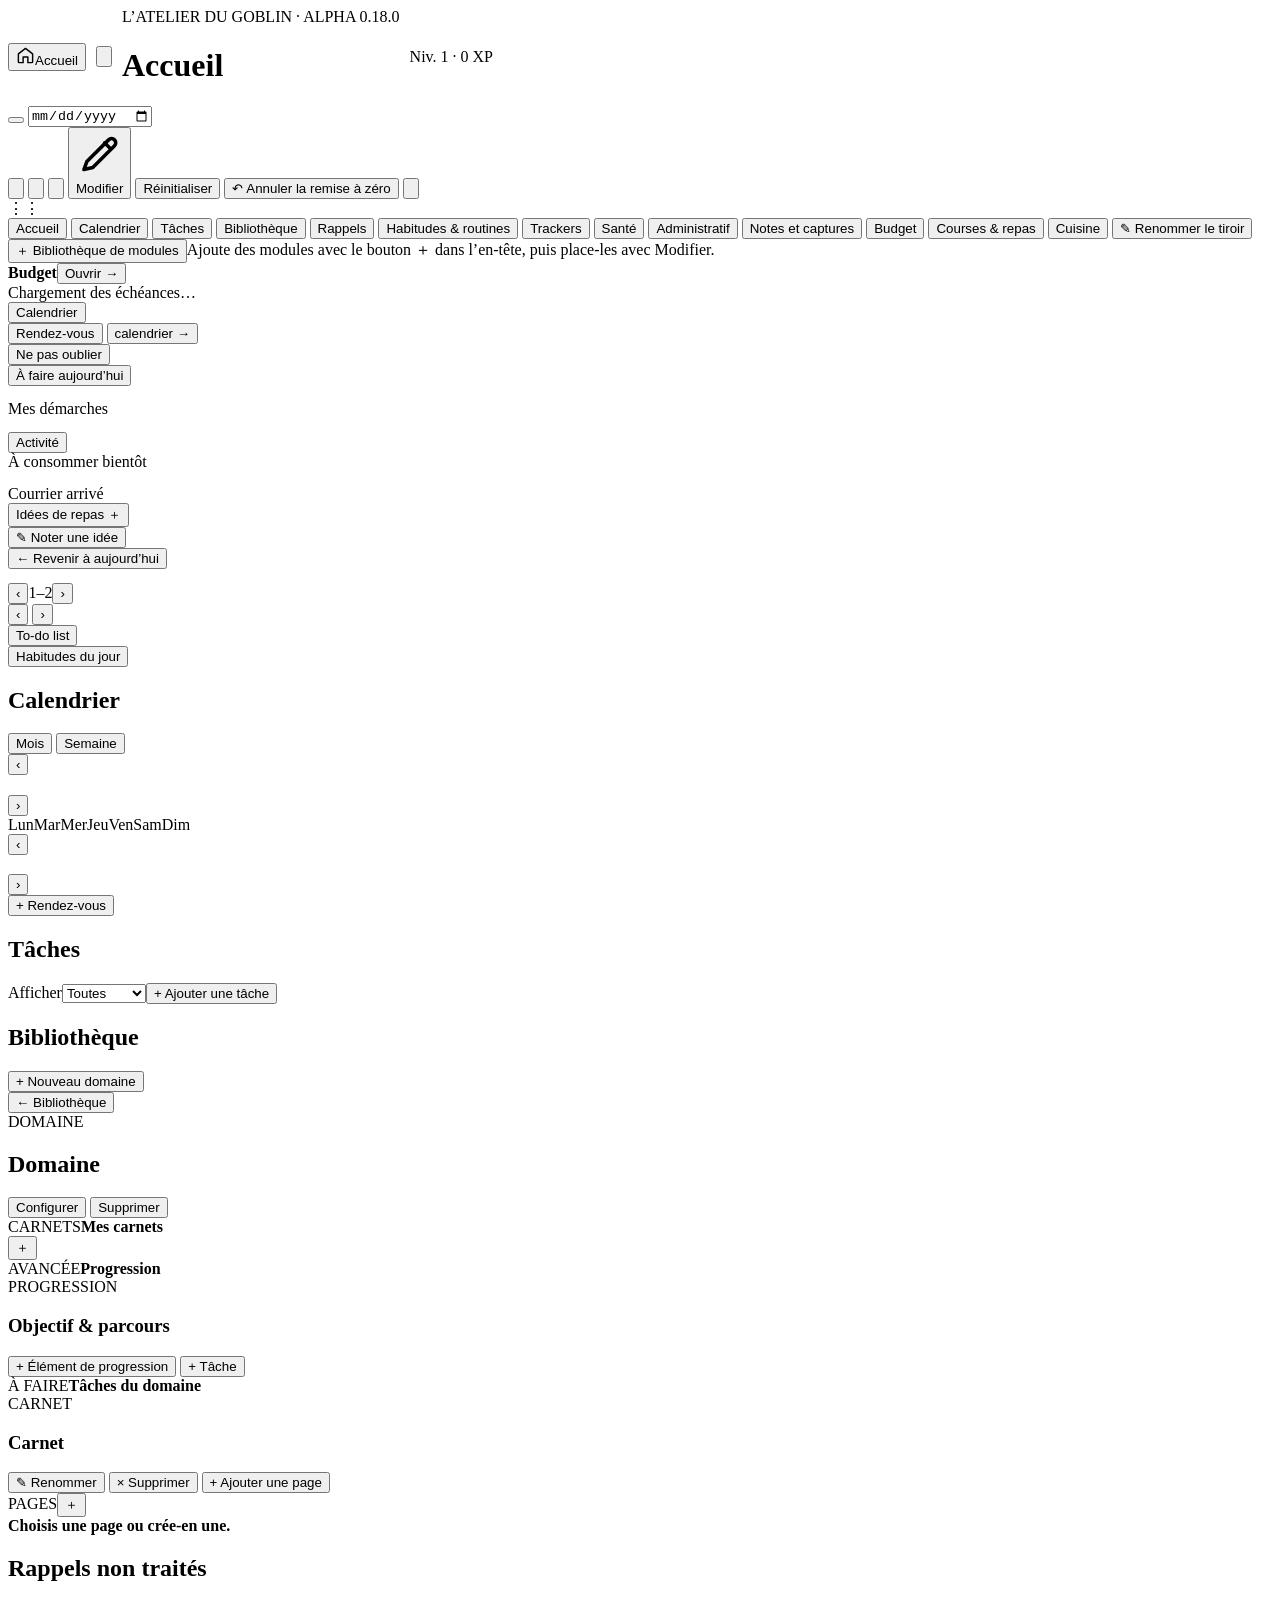
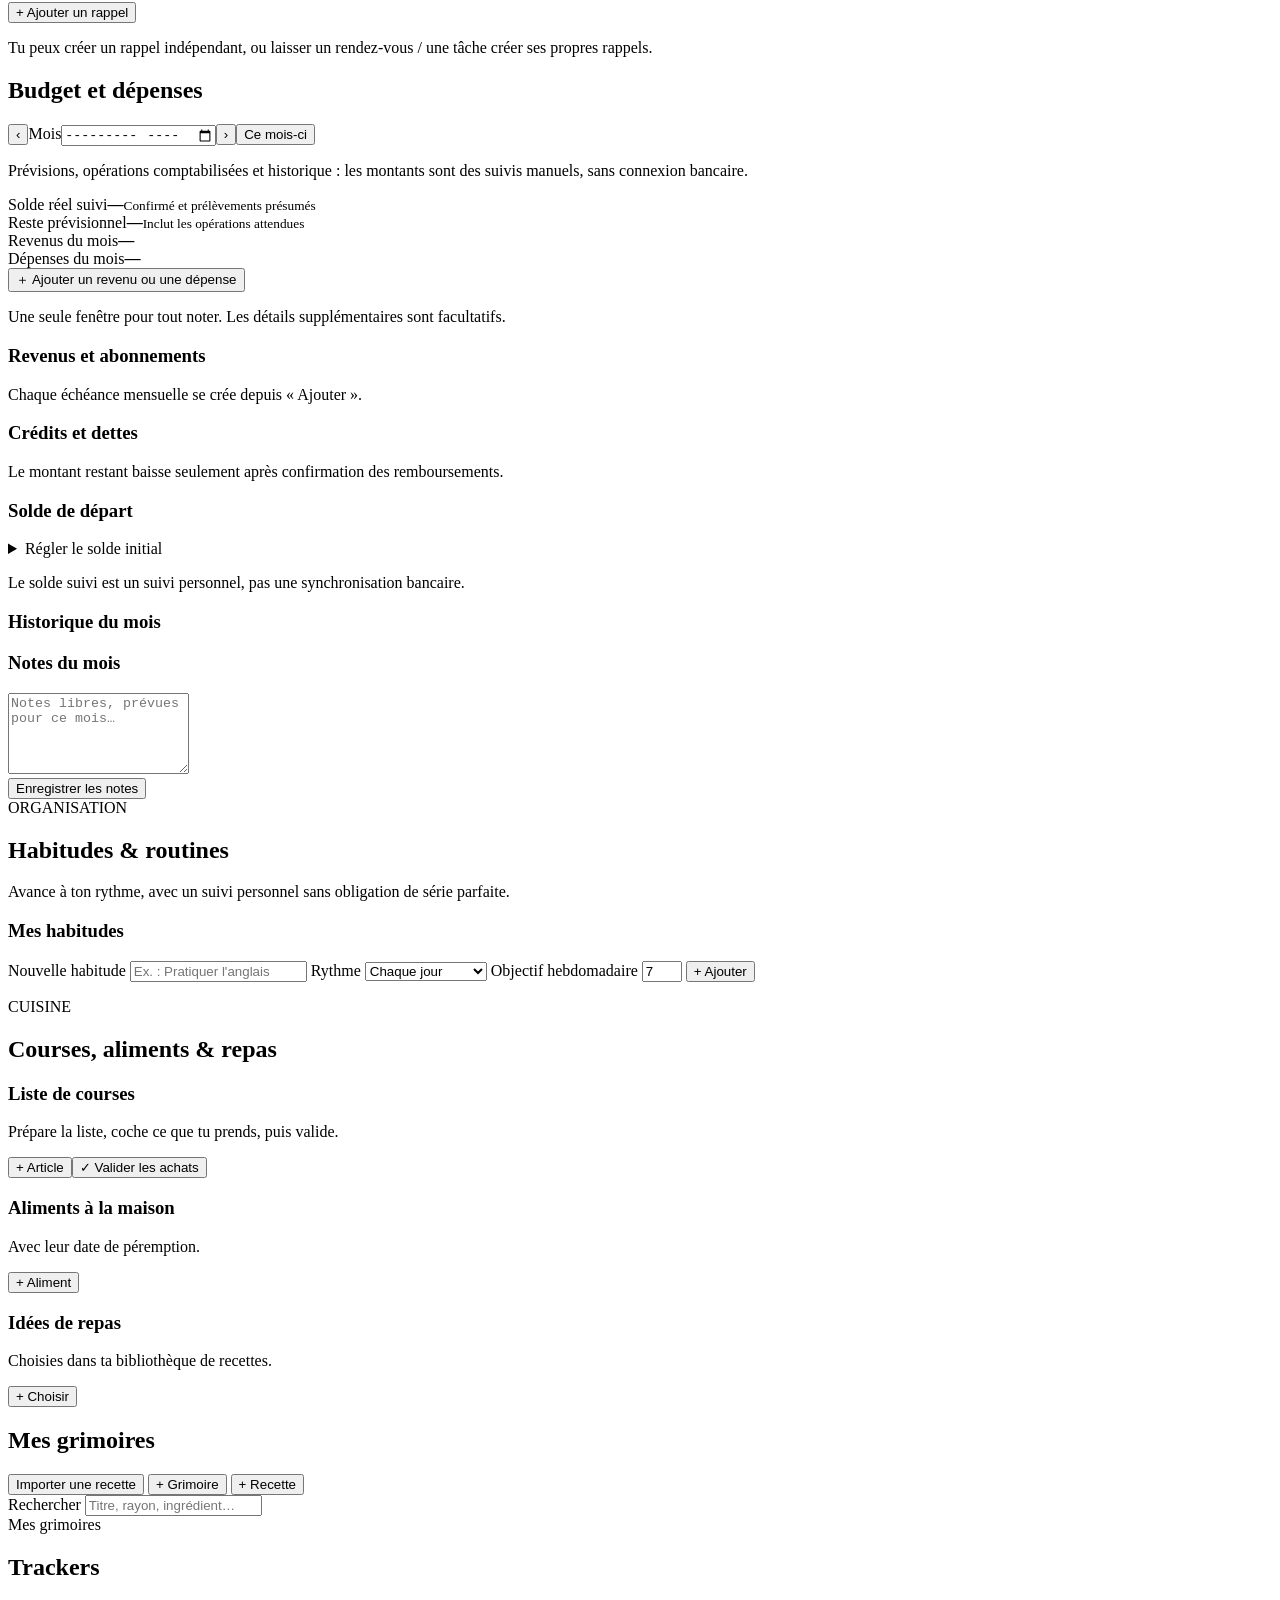
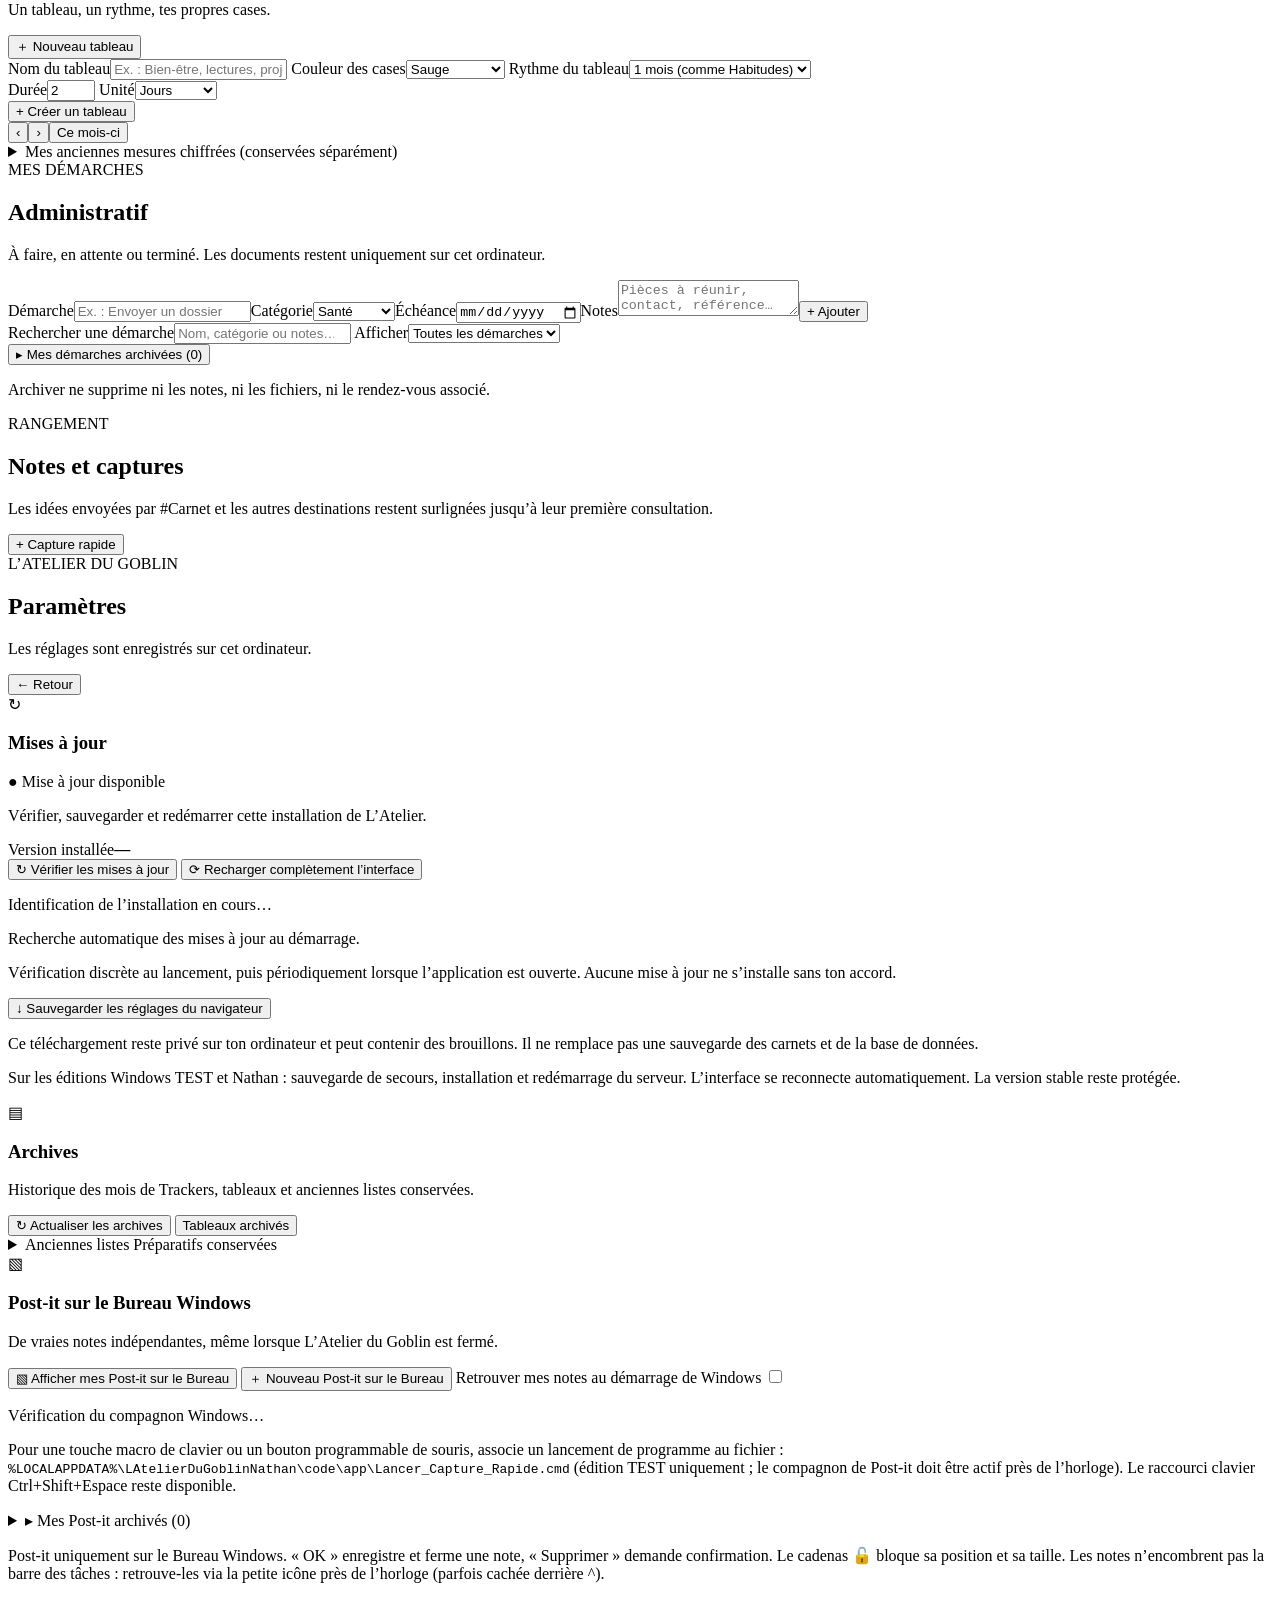
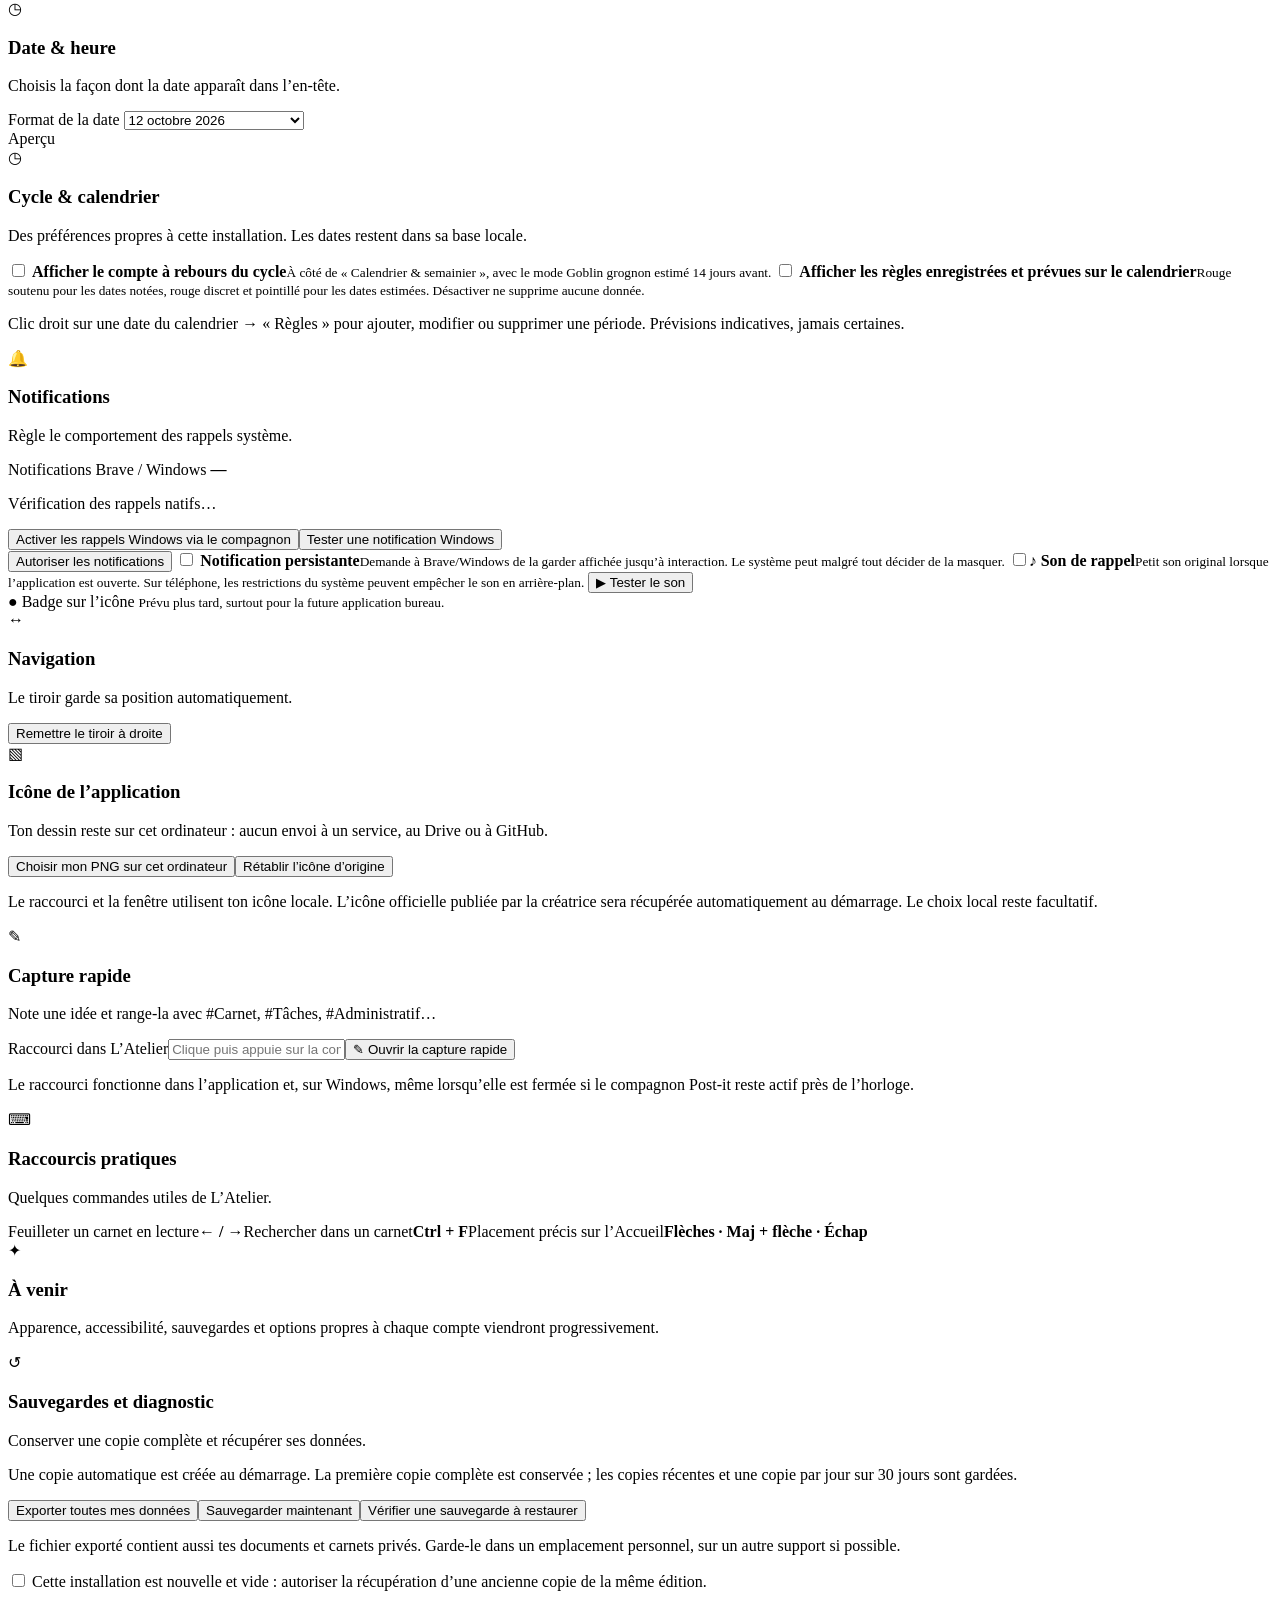
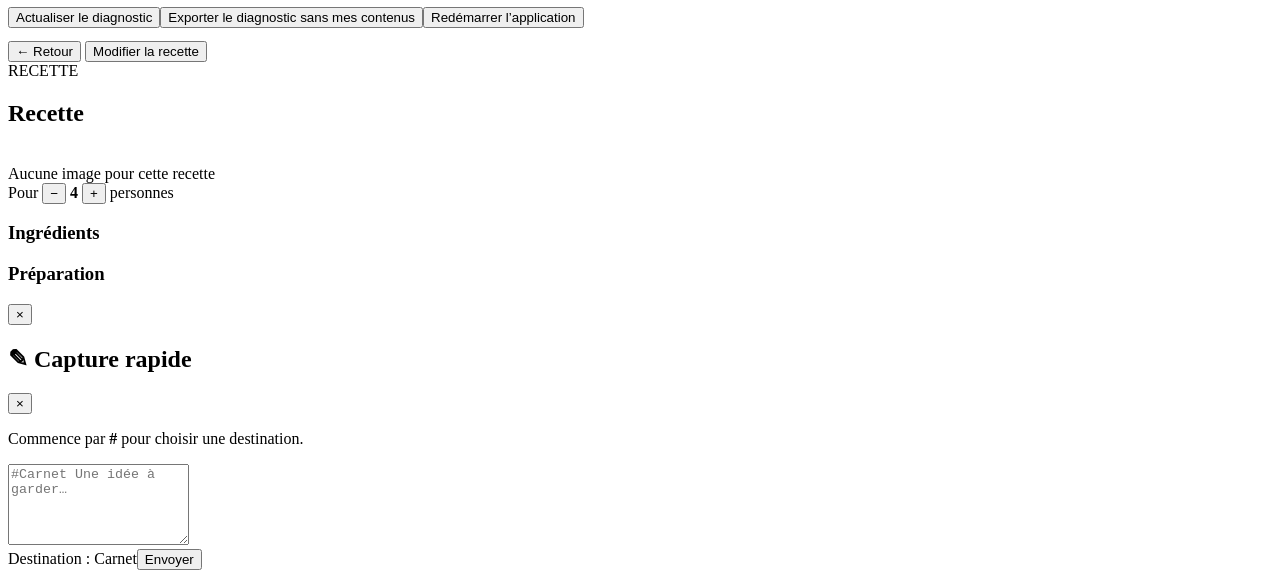
==== commit e695caa2: "Receive the creator's common icon automatically; keep Nathan's edition and private-feature boundarie" ====
--- a/app/public/index.html
+++ b/app/public/index.html
@@ -28,7 +28,6 @@
   <link rel="stylesheet" href="/library_refresh.css" />
   <link rel="stylesheet" href="/library_moodboard.css" />
   <link rel="stylesheet" href="/calendar_decor.css" />
-  <link rel="stylesheet" href="/personal_design.css" />
   <link rel="stylesheet" href="/recipe_shelves.css" />
   <link rel="stylesheet" href="/studio.css">
   <link rel="stylesheet" href="/grounding_cards.css">
@@ -70,7 +69,7 @@
       <button data-view="budget">Budget</button>
       <button data-view="kitchen">Courses & repas</button>
       <button data-view="cuisine">Cuisine</button>
-      <button type="button" id="openJdrWorkspace" onclick="window.location.href='/jdr.html'">Table JDR</button>
+
       <button id="renameNavButton" type="button" class="secondary atelier-nav-customize">✎ Renommer le tiroir</button>
     </div>
   </nav>
@@ -504,7 +503,7 @@
             </label>
             <p id="settingsDesktopPostitsStatus" class="muted" role="status" aria-live="polite">Vérification du compagnon Windows…</p>
             <p class="muted">Pour une touche macro de clavier ou un bouton programmable de souris, associe un lancement de programme au fichier :
-              <code>E:\LATELIER_TEST_0180\code_0180\app\Lancer_Capture_Rapide.cmd</code>
+              <code>%LOCALAPPDATA%\LAtelierDuGoblinNathan\code\app\Lancer_Capture_Rapide.cmd</code>
               (édition TEST uniquement ; le compagnon de Post-it doit être actif près de l’horloge).
               Le raccourci clavier Ctrl+Shift+Espace reste disponible.</p>
             <details id="settingsDesktopPostitArchives" class="postit-settings-archives">
@@ -579,7 +578,7 @@
             <button id="settingsNavReset" type="button">Remettre le tiroir à droite</button>
           </section>
 
-          <section class="settings-card" id="settingsLocalIconCard"><div class="settings-card-title"><span class="settings-card-icon">▧</span><div><h3>Icône de l’application</h3><p>Choix local privé, ou publication volontaire d’une icône officielle commune.</p></div></div><button id="localIconChoose" type="button">Choisir mon PNG sur cet ordinateur</button><button id="localIconReset" type="button">Rétablir l’icône d’origine</button><p id="localIconStatus" class="muted" role="status"></p><p class="muted">Le choix local reste privé. La publication officielle distribue une copie de l’icône via GitHub à tous les PC et aux futures mises à jour Android, sans envoi dans ce chat. Ton fichier de travail reste chez toi.</p></section>
+          <section class="settings-card" id="settingsLocalIconCard"><div class="settings-card-title"><span class="settings-card-icon">▧</span><div><h3>Icône de l’application</h3><p>Ton dessin reste sur cet ordinateur : aucun envoi à un service, au Drive ou à GitHub.</p></div></div><button id="localIconChoose" type="button">Choisir mon PNG sur cet ordinateur</button><button id="localIconReset" type="button">Rétablir l’icône d’origine</button><p id="localIconStatus" class="muted" role="status"></p><p class="muted">Le raccourci et la fenêtre utilisent ton icône locale. L’icône officielle publiée par la créatrice sera récupérée automatiquement au démarrage. Le choix local reste facultatif.</p></section>
           <section class="settings-card" id="settingsQuickCaptureCard"><div class="settings-card-title"><span class="settings-card-icon">✎</span><div><h3>Capture rapide</h3><p>Note une idée et range-la avec #Carnet, #Tâches, #Administratif…</p></div></div><label class="settings-field">Raccourci dans L’Atelier<input id="settingsQuickCaptureShortcut" readonly placeholder="Clique puis appuie sur la combinaison"></label><button id="settingsQuickCaptureOpen" type="button">✎ Ouvrir la capture rapide</button><p class="muted">Le raccourci fonctionne dans l’application et, sur Windows, même lorsqu’elle est fermée si le compagnon Post-it reste actif près de l’horloge. <span id="settingsGlobalShortcutStatus"></span></p></section>
           <section class="settings-card"><div class="settings-card-title"><span class="settings-card-icon">⌨</span><div><h3>Raccourcis pratiques</h3><p>Quelques commandes utiles de L’Atelier.</p></div></div><div class="atelier-settings-shortcuts"><span>Feuilleter un carnet en lecture</span><strong>← / →</strong><span>Rechercher dans un carnet</span><strong>Ctrl + F</strong><span>Placement précis sur l’Accueil</span><strong>Flèches · Maj + flèche · Échap</strong></div></section><section class="settings-card settings-card-muted">
             <div class="settings-card-title">
@@ -594,18 +593,6 @@
             <p>Le fichier exporté contient aussi tes documents et carnets privés. Garde-le dans un emplacement personnel, sur un autre support si possible.</p>
             <label><input type="checkbox" id="safetyNewProfile"> Cette installation est nouvelle et vide : autoriser la récupération d’une ancienne copie de la même édition.</label><div id="safetyRestorePreview" hidden></div><p id="safetyMessage" role="status" aria-live="polite"></p>
             <button type="button" id="safetyRefresh">Actualiser le diagnostic</button><button type="button" id="safetyExportDiagnostics">Exporter le diagnostic sans mes contenus</button><button type="button" id="safetyRestart">Redémarrer l’application</button><pre id="safetyDiagnostics" style="white-space:pre-wrap;overflow-wrap:anywhere"></pre>
-          </section>
-          <section class="settings-card" id="settingsPersonalDesignCard">
-            <div class="settings-card-title"><span class="settings-card-icon" aria-hidden="true">✎</span><div><h3>Mes dessins</h3><p>Habille L’Atelier avec tes propres créations.</p></div></div>
-            <p id="personalDesignAvailability">Vérification de ton installation TEST…</p>
-            <button type="button" id="personalDesignStart" disabled>Ouvrir le mode création</button>
-            <p>Choisis une zone, glisse ton dessin dessus, ajuste le rendu puis enregistre ton thème. Les boutons gardent leur fonction.</p>
-            <p>Ce mode est réservé à l’installation Windows TEST de Léo (8876). Il n’est pas protégé par un mot de passe sur cet ordinateur.</p>
-            <details><summary>Préparer mes dessins dans Clip Studio Paint</summary>
-              <p>Garde ton original en .clip avec ses calques. Pour l’application, utilise Fichier → Exporter (calque simple) → PNG. Pour les contours transparents, masque le calque Papier et active l’export de la transparence.</p>
-              <p>Les dimensions sont données en pixels pour chaque zone. Dessiner à deux fois la taille affichée aide à garder des contours nets ; les ppp ne changent pas la taille à l’écran. Pour un bouton, garde le centre lisible. Pour un fond, évite les détails forts derrière les textes.</p>
-              <a href="https://help.clip-studio.com/fr-fr/manual_fr/210_file/Exporter_des_fichiers.htm" target="_blank" rel="noopener noreferrer">Guide officiel d’export Clip Studio Paint</a>
-            </details>
           </section>
         </div>
       </div>
@@ -688,8 +675,6 @@
   <script src="/utility_details.js"></script>
   <script src="/budget_support.js"></script>
   <script src="/calendar_decor.js"></script>
-  <script src="/personal_design.js"></script>
-  <script src="/creator_access.js"></script>
   <script src="/recipe_shelves.js"></script>
   <script src="/kitchen_timers.js"></script>
   <script src="/utility_safety.js"></script>
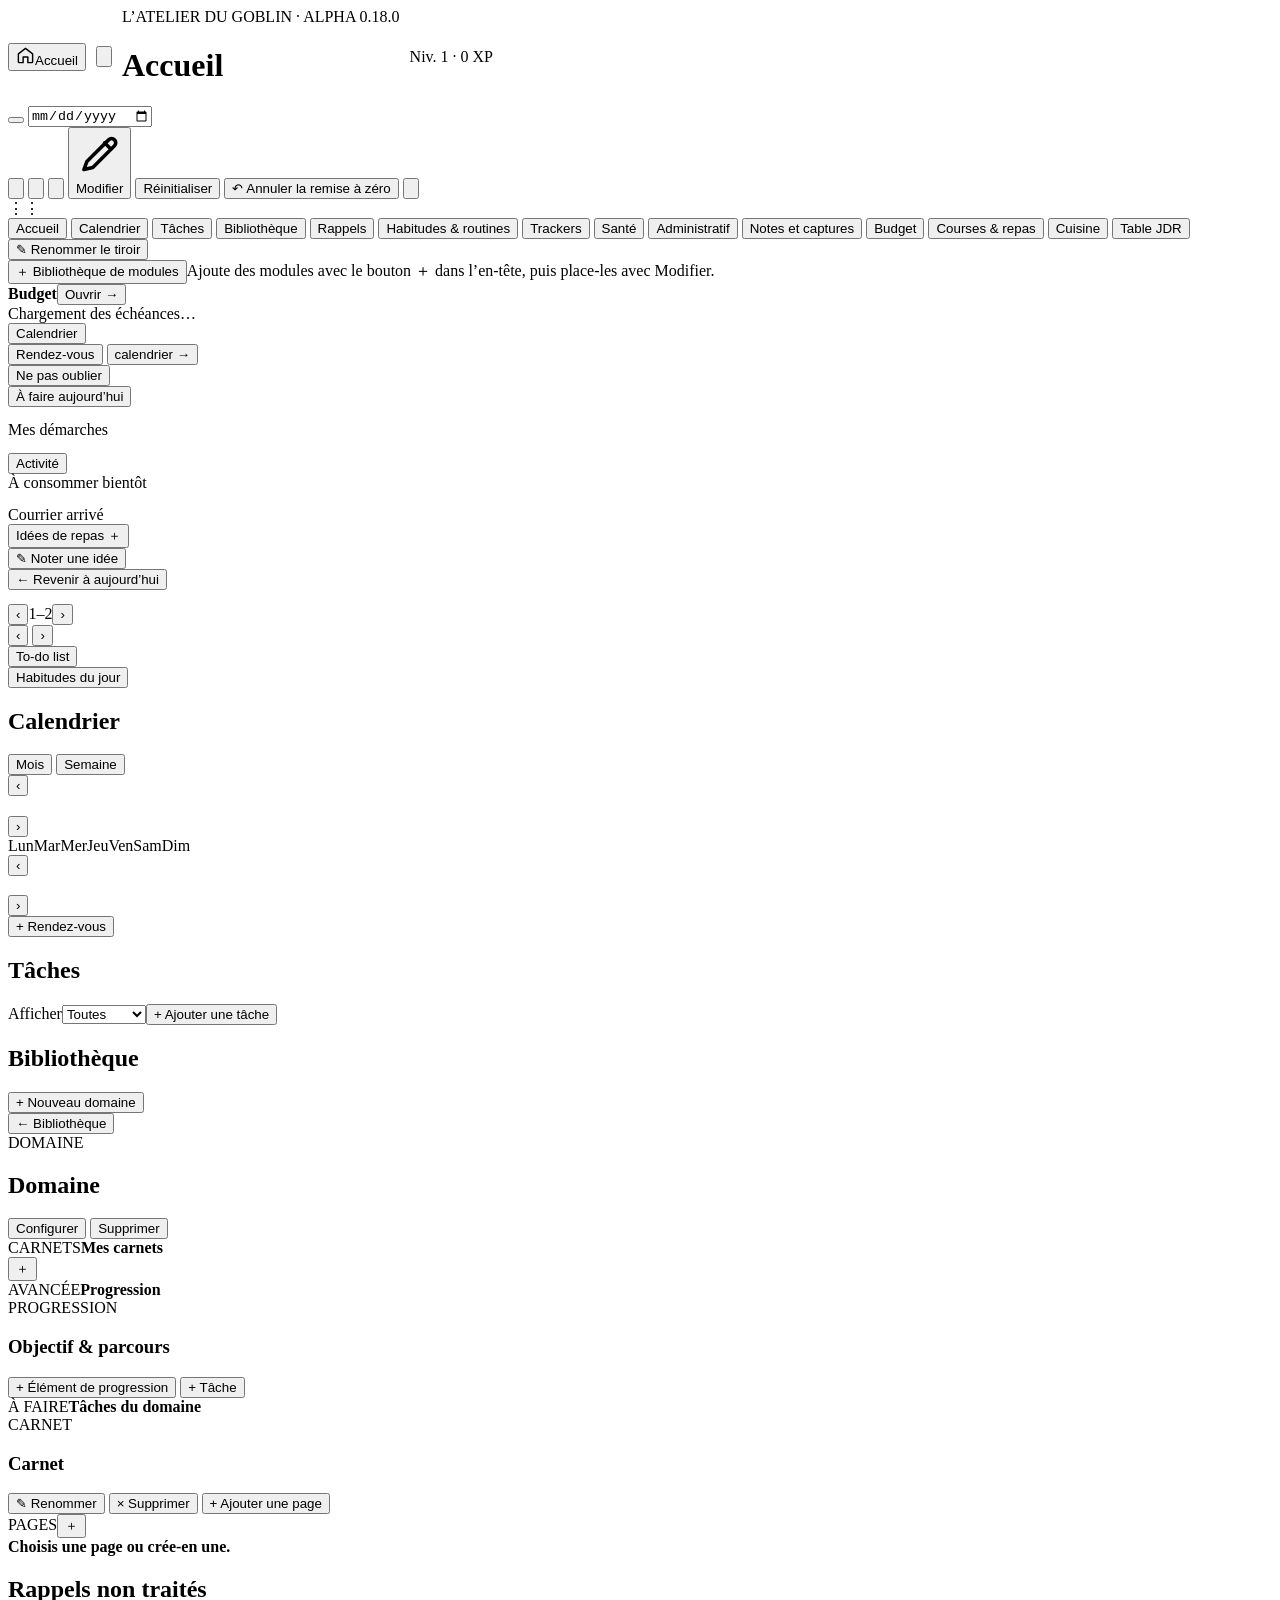
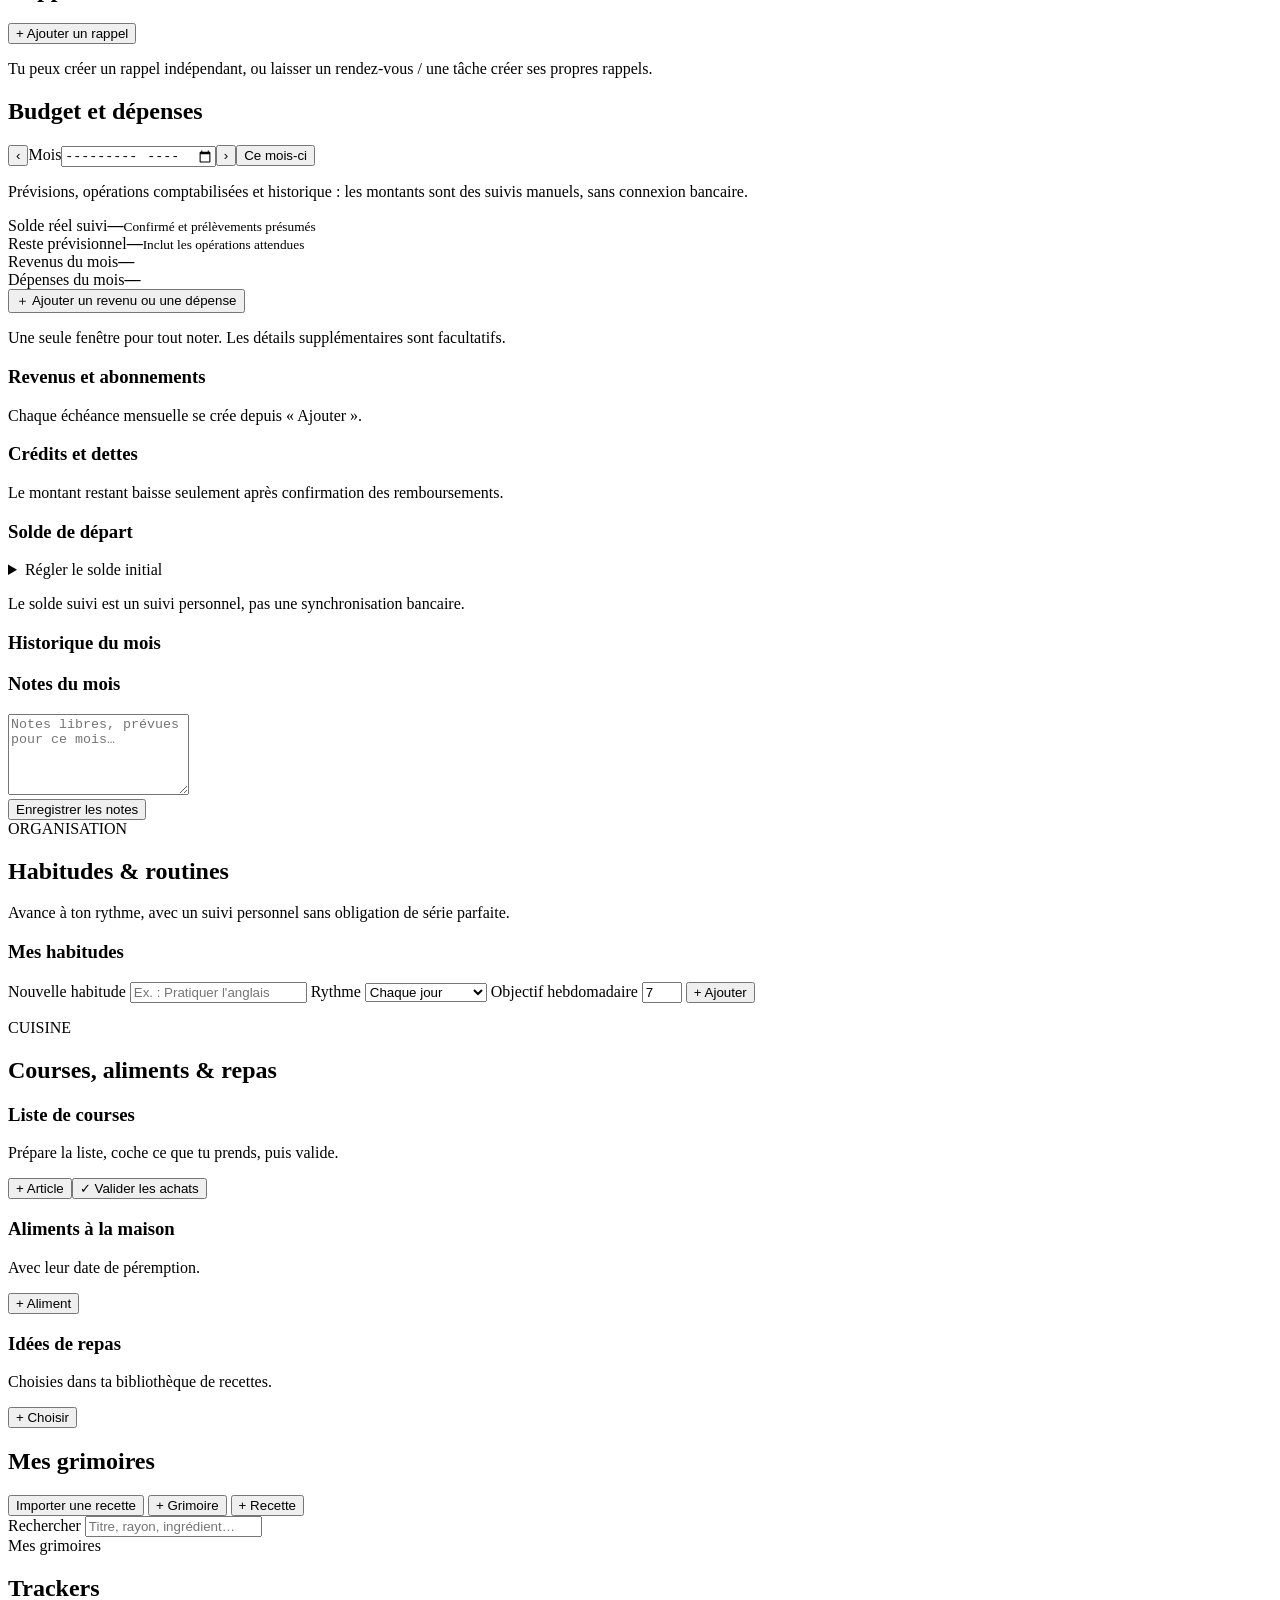
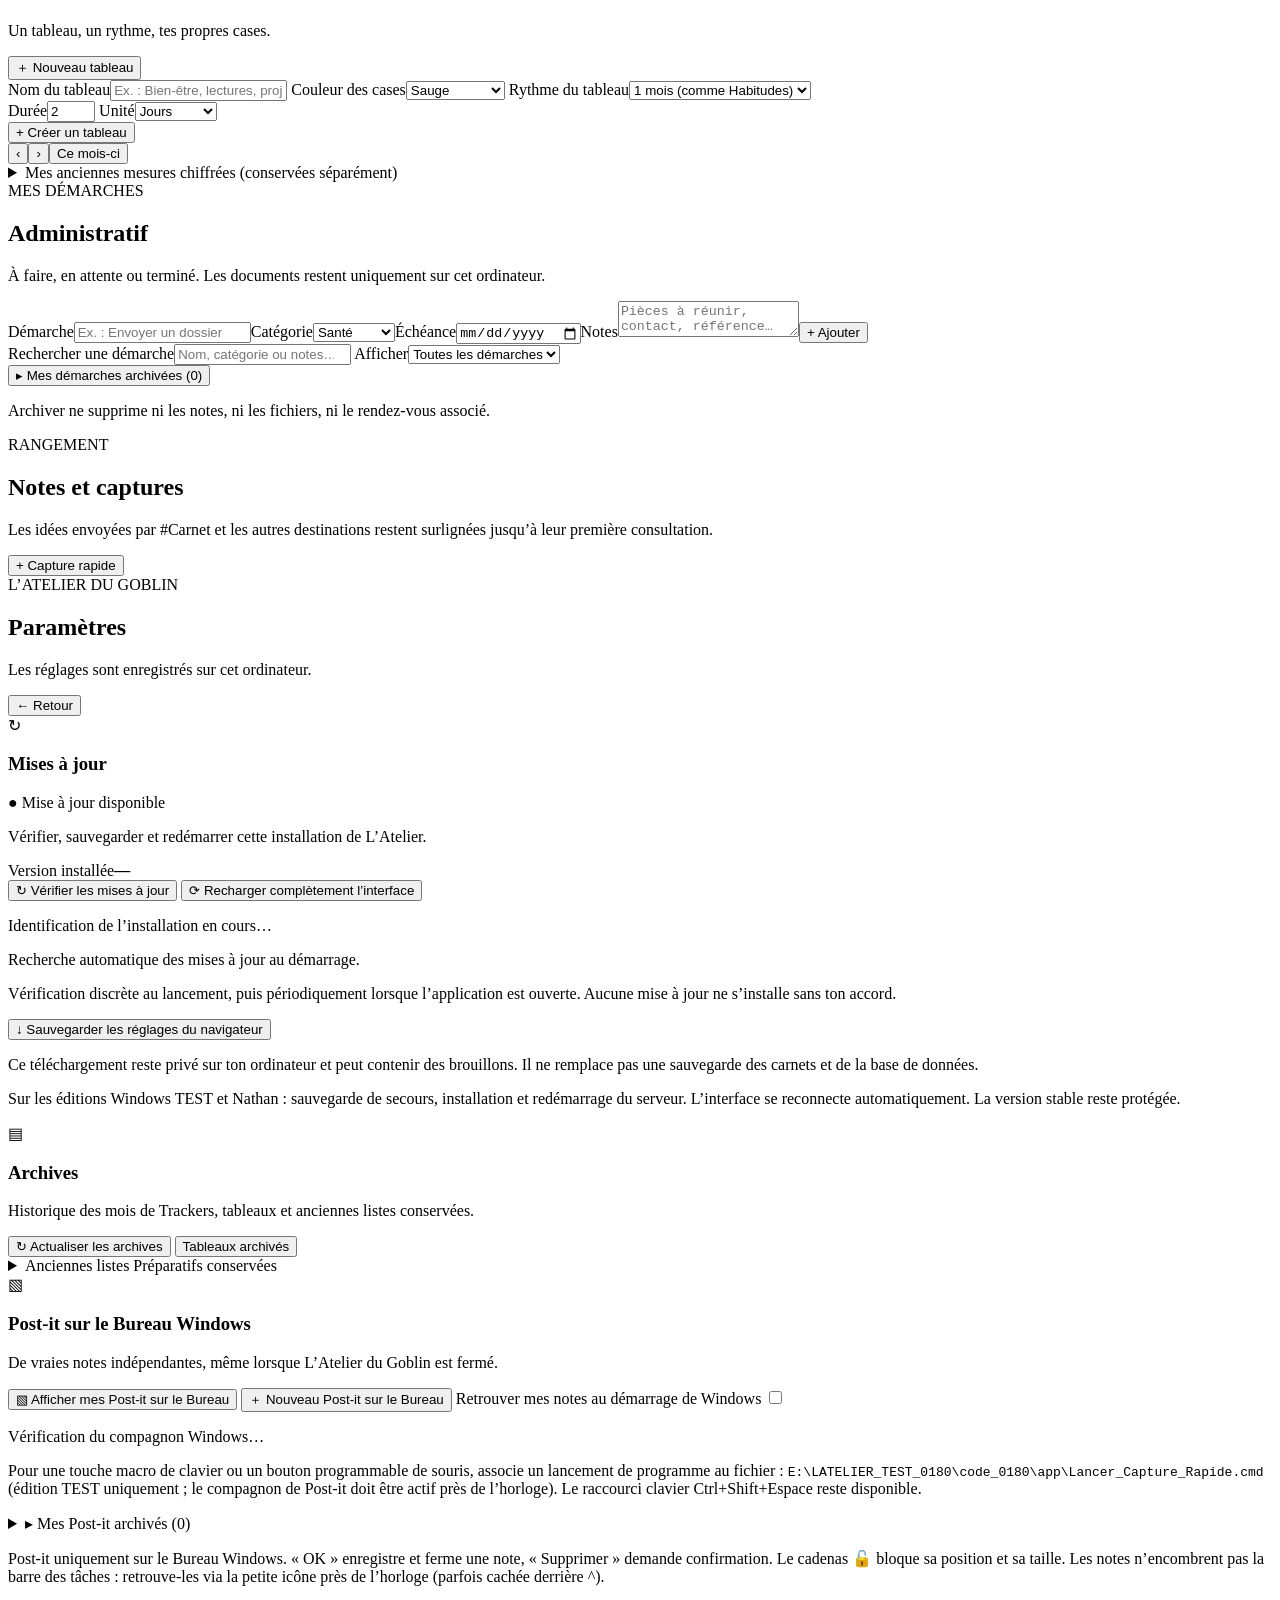
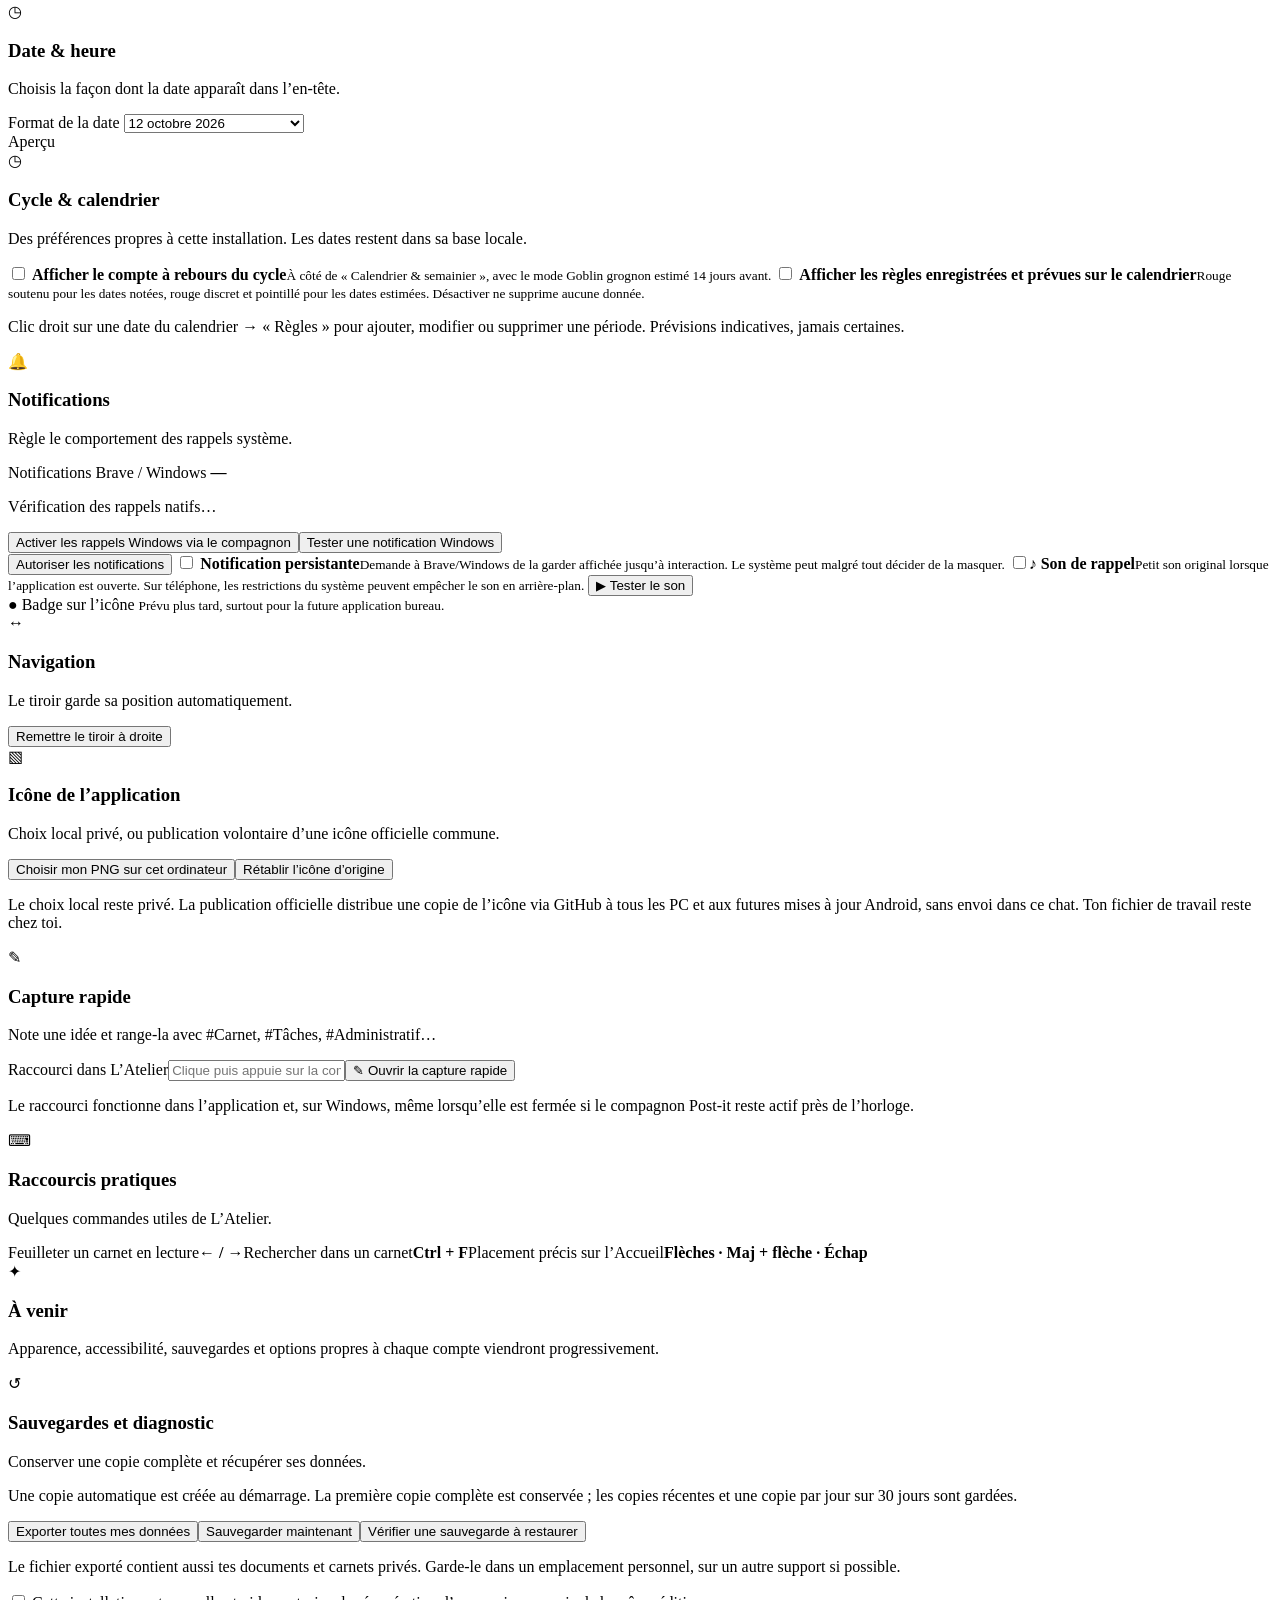
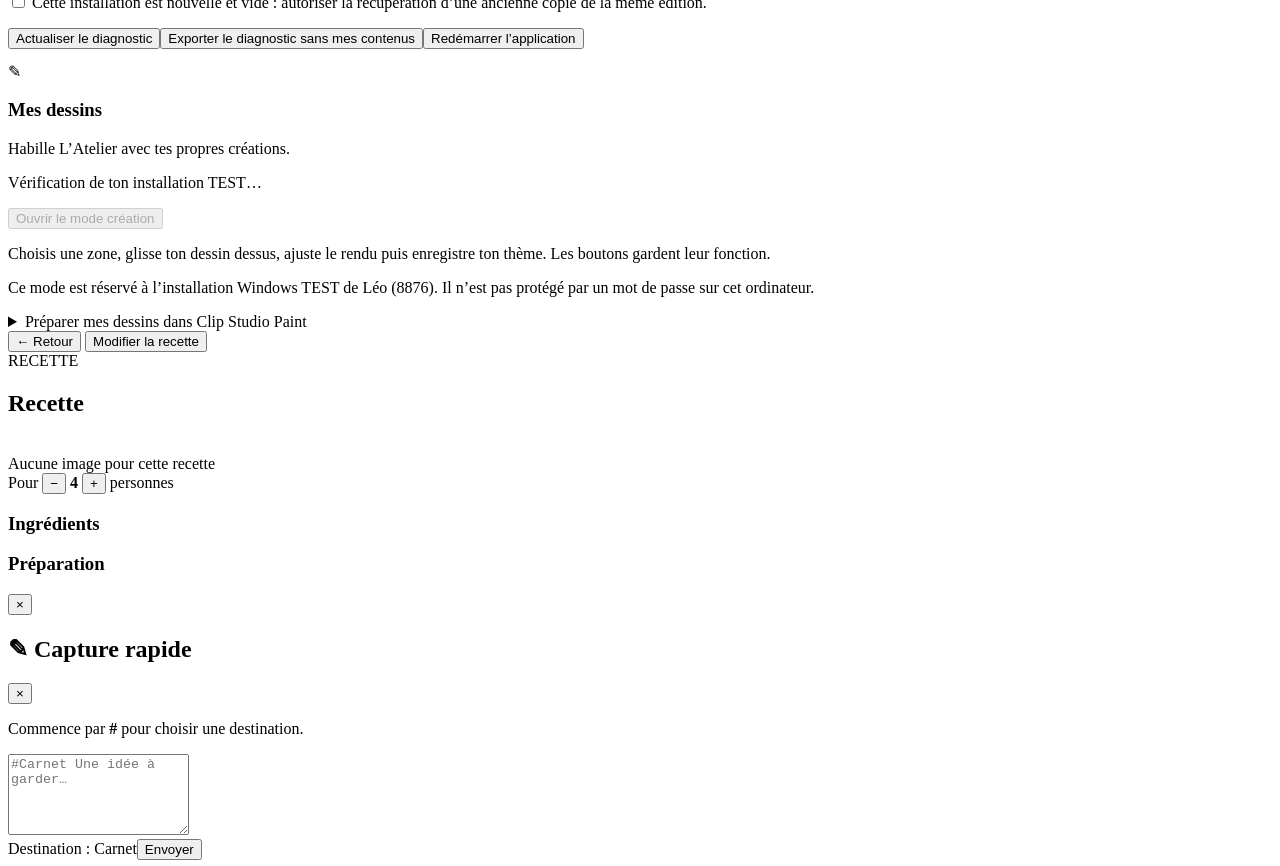
==== commit 3f33dc88: "Allow creator-local PNG drop with preview, bounded official icon publication and cancellation" ====
--- a/app/public/index.html
+++ b/app/public/index.html
@@ -28,6 +28,7 @@
   <link rel="stylesheet" href="/library_refresh.css" />
   <link rel="stylesheet" href="/library_moodboard.css" />
   <link rel="stylesheet" href="/calendar_decor.css" />
+  <link rel="stylesheet" href="/personal_design.css" />
   <link rel="stylesheet" href="/recipe_shelves.css" />
   <link rel="stylesheet" href="/studio.css">
   <link rel="stylesheet" href="/grounding_cards.css">
@@ -69,7 +70,7 @@
       <button data-view="budget">Budget</button>
       <button data-view="kitchen">Courses & repas</button>
       <button data-view="cuisine">Cuisine</button>
-
+      <button type="button" id="openJdrWorkspace" onclick="window.location.href='/jdr.html'">Table JDR</button>
       <button id="renameNavButton" type="button" class="secondary atelier-nav-customize">✎ Renommer le tiroir</button>
     </div>
   </nav>
@@ -503,7 +504,7 @@
             </label>
             <p id="settingsDesktopPostitsStatus" class="muted" role="status" aria-live="polite">Vérification du compagnon Windows…</p>
             <p class="muted">Pour une touche macro de clavier ou un bouton programmable de souris, associe un lancement de programme au fichier :
-              <code>%LOCALAPPDATA%\LAtelierDuGoblinNathan\code\app\Lancer_Capture_Rapide.cmd</code>
+              <code>E:\LATELIER_TEST_0180\code_0180\app\Lancer_Capture_Rapide.cmd</code>
               (édition TEST uniquement ; le compagnon de Post-it doit être actif près de l’horloge).
               Le raccourci clavier Ctrl+Shift+Espace reste disponible.</p>
             <details id="settingsDesktopPostitArchives" class="postit-settings-archives">
@@ -578,7 +579,7 @@
             <button id="settingsNavReset" type="button">Remettre le tiroir à droite</button>
           </section>
 
-          <section class="settings-card" id="settingsLocalIconCard"><div class="settings-card-title"><span class="settings-card-icon">▧</span><div><h3>Icône de l’application</h3><p>Ton dessin reste sur cet ordinateur : aucun envoi à un service, au Drive ou à GitHub.</p></div></div><button id="localIconChoose" type="button">Choisir mon PNG sur cet ordinateur</button><button id="localIconReset" type="button">Rétablir l’icône d’origine</button><p id="localIconStatus" class="muted" role="status"></p><p class="muted">Le raccourci et la fenêtre utilisent ton icône locale. L’icône officielle publiée par la créatrice sera récupérée automatiquement au démarrage. Le choix local reste facultatif.</p></section>
+          <section class="settings-card" id="settingsLocalIconCard"><div class="settings-card-title"><span class="settings-card-icon">▧</span><div><h3>Icône de l’application</h3><p>Choix local privé, ou publication volontaire d’une icône officielle commune.</p></div></div><button id="localIconChoose" type="button">Choisir mon PNG sur cet ordinateur</button><button id="localIconReset" type="button">Rétablir l’icône d’origine</button><p id="localIconStatus" class="muted" role="status"></p><p class="muted">Le choix local reste privé. La publication officielle distribue une copie de l’icône via GitHub à tous les PC et aux futures mises à jour Android, sans envoi dans ce chat. Ton fichier de travail reste chez toi.</p></section>
           <section class="settings-card" id="settingsQuickCaptureCard"><div class="settings-card-title"><span class="settings-card-icon">✎</span><div><h3>Capture rapide</h3><p>Note une idée et range-la avec #Carnet, #Tâches, #Administratif…</p></div></div><label class="settings-field">Raccourci dans L’Atelier<input id="settingsQuickCaptureShortcut" readonly placeholder="Clique puis appuie sur la combinaison"></label><button id="settingsQuickCaptureOpen" type="button">✎ Ouvrir la capture rapide</button><p class="muted">Le raccourci fonctionne dans l’application et, sur Windows, même lorsqu’elle est fermée si le compagnon Post-it reste actif près de l’horloge. <span id="settingsGlobalShortcutStatus"></span></p></section>
           <section class="settings-card"><div class="settings-card-title"><span class="settings-card-icon">⌨</span><div><h3>Raccourcis pratiques</h3><p>Quelques commandes utiles de L’Atelier.</p></div></div><div class="atelier-settings-shortcuts"><span>Feuilleter un carnet en lecture</span><strong>← / →</strong><span>Rechercher dans un carnet</span><strong>Ctrl + F</strong><span>Placement précis sur l’Accueil</span><strong>Flèches · Maj + flèche · Échap</strong></div></section><section class="settings-card settings-card-muted">
             <div class="settings-card-title">
@@ -593,6 +594,18 @@
             <p>Le fichier exporté contient aussi tes documents et carnets privés. Garde-le dans un emplacement personnel, sur un autre support si possible.</p>
             <label><input type="checkbox" id="safetyNewProfile"> Cette installation est nouvelle et vide : autoriser la récupération d’une ancienne copie de la même édition.</label><div id="safetyRestorePreview" hidden></div><p id="safetyMessage" role="status" aria-live="polite"></p>
             <button type="button" id="safetyRefresh">Actualiser le diagnostic</button><button type="button" id="safetyExportDiagnostics">Exporter le diagnostic sans mes contenus</button><button type="button" id="safetyRestart">Redémarrer l’application</button><pre id="safetyDiagnostics" style="white-space:pre-wrap;overflow-wrap:anywhere"></pre>
+          </section>
+          <section class="settings-card" id="settingsPersonalDesignCard">
+            <div class="settings-card-title"><span class="settings-card-icon" aria-hidden="true">✎</span><div><h3>Mes dessins</h3><p>Habille L’Atelier avec tes propres créations.</p></div></div>
+            <p id="personalDesignAvailability">Vérification de ton installation TEST…</p>
+            <button type="button" id="personalDesignStart" disabled>Ouvrir le mode création</button>
+            <p>Choisis une zone, glisse ton dessin dessus, ajuste le rendu puis enregistre ton thème. Les boutons gardent leur fonction.</p>
+            <p>Ce mode est réservé à l’installation Windows TEST de Léo (8876). Il n’est pas protégé par un mot de passe sur cet ordinateur.</p>
+            <details><summary>Préparer mes dessins dans Clip Studio Paint</summary>
+              <p>Garde ton original en .clip avec ses calques. Pour l’application, utilise Fichier → Exporter (calque simple) → PNG. Pour les contours transparents, masque le calque Papier et active l’export de la transparence.</p>
+              <p>Les dimensions sont données en pixels pour chaque zone. Dessiner à deux fois la taille affichée aide à garder des contours nets ; les ppp ne changent pas la taille à l’écran. Pour un bouton, garde le centre lisible. Pour un fond, évite les détails forts derrière les textes.</p>
+              <a href="https://help.clip-studio.com/fr-fr/manual_fr/210_file/Exporter_des_fichiers.htm" target="_blank" rel="noopener noreferrer">Guide officiel d’export Clip Studio Paint</a>
+            </details>
           </section>
         </div>
       </div>
@@ -668,6 +681,7 @@
   <link rel="stylesheet" href="/display_preferences.css">
   <script src="/display_preferences.js"></script>
   <script src="/local_icon.js"></script>
+  <script src="/official_icon_publish.js"></script>
   <script src="/interface_reference.js"></script>
   <script src="/library_moodboard.js"></script>
   <link rel="stylesheet" href="/book_spines.css">
@@ -675,6 +689,8 @@
   <script src="/utility_details.js"></script>
   <script src="/budget_support.js"></script>
   <script src="/calendar_decor.js"></script>
+  <script src="/personal_design.js"></script>
+  <script src="/creator_access.js"></script>
   <script src="/recipe_shelves.js"></script>
   <script src="/kitchen_timers.js"></script>
   <script src="/utility_safety.js"></script>
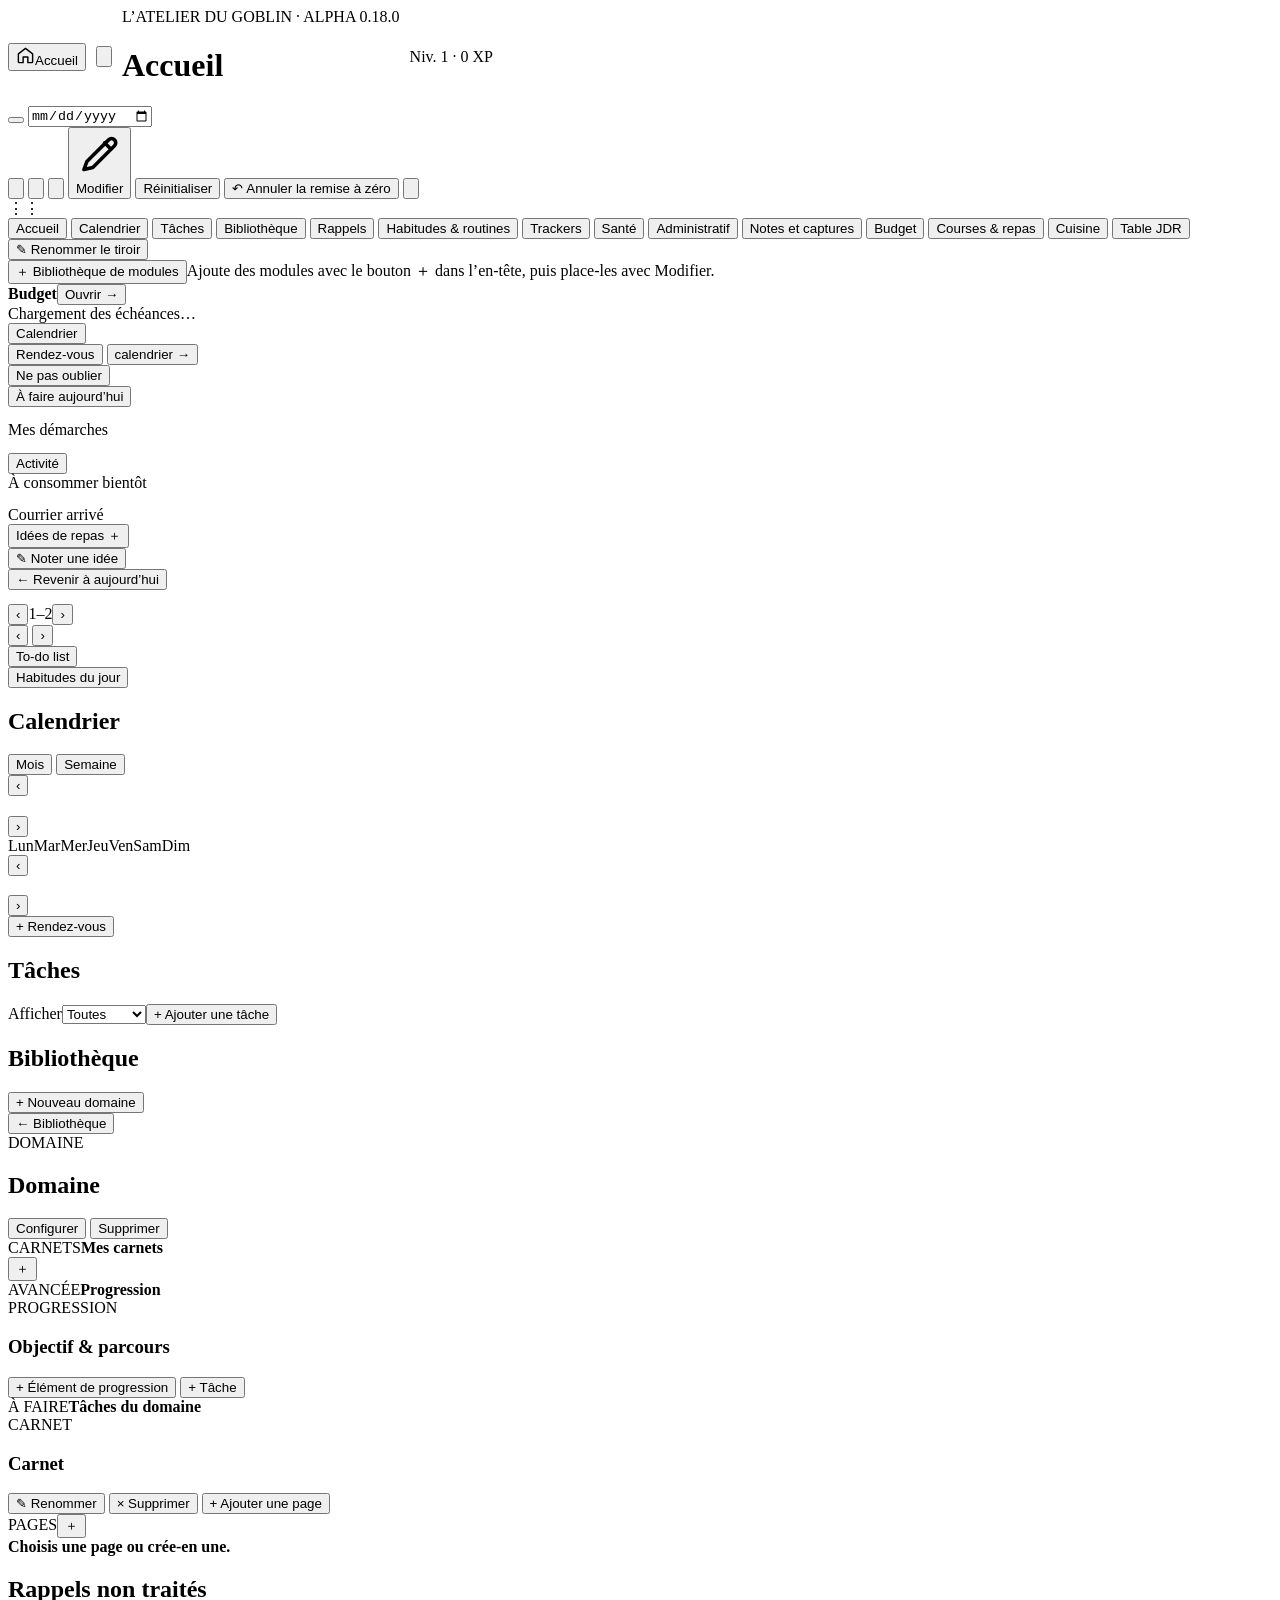
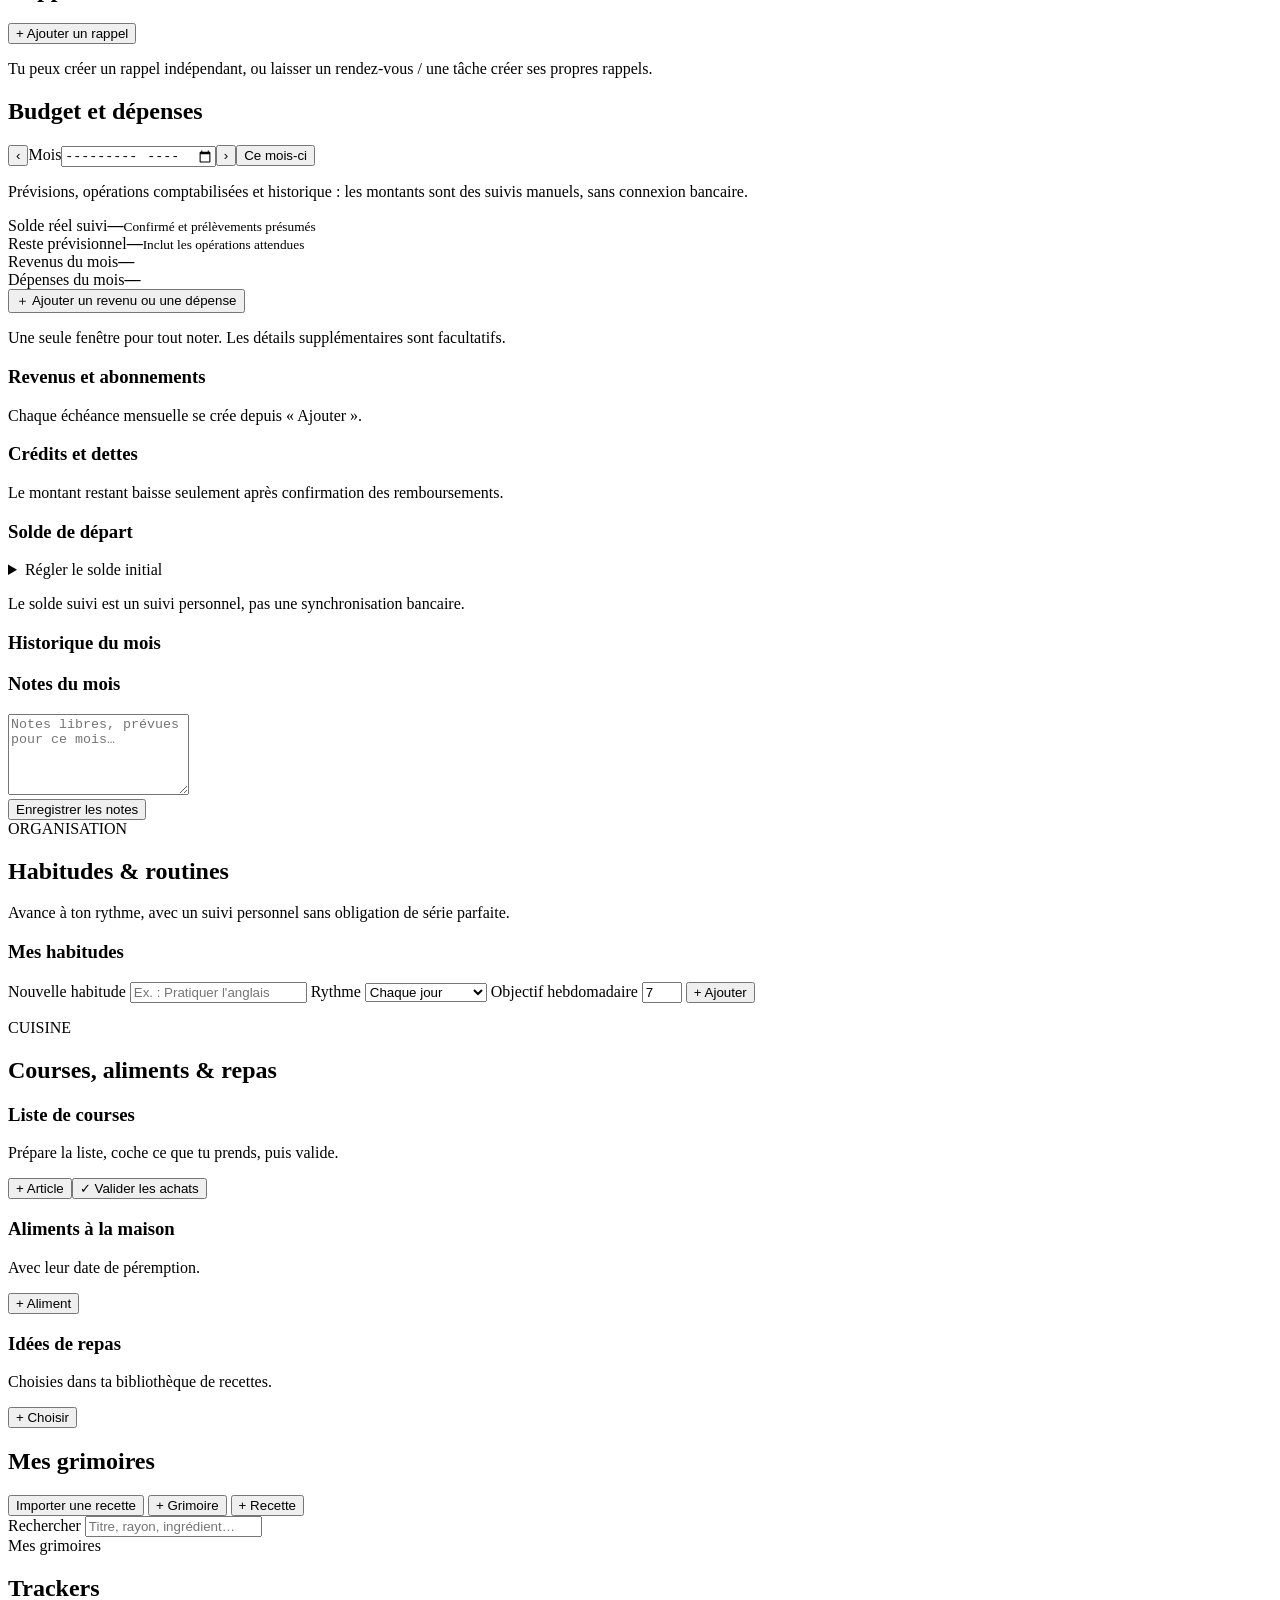
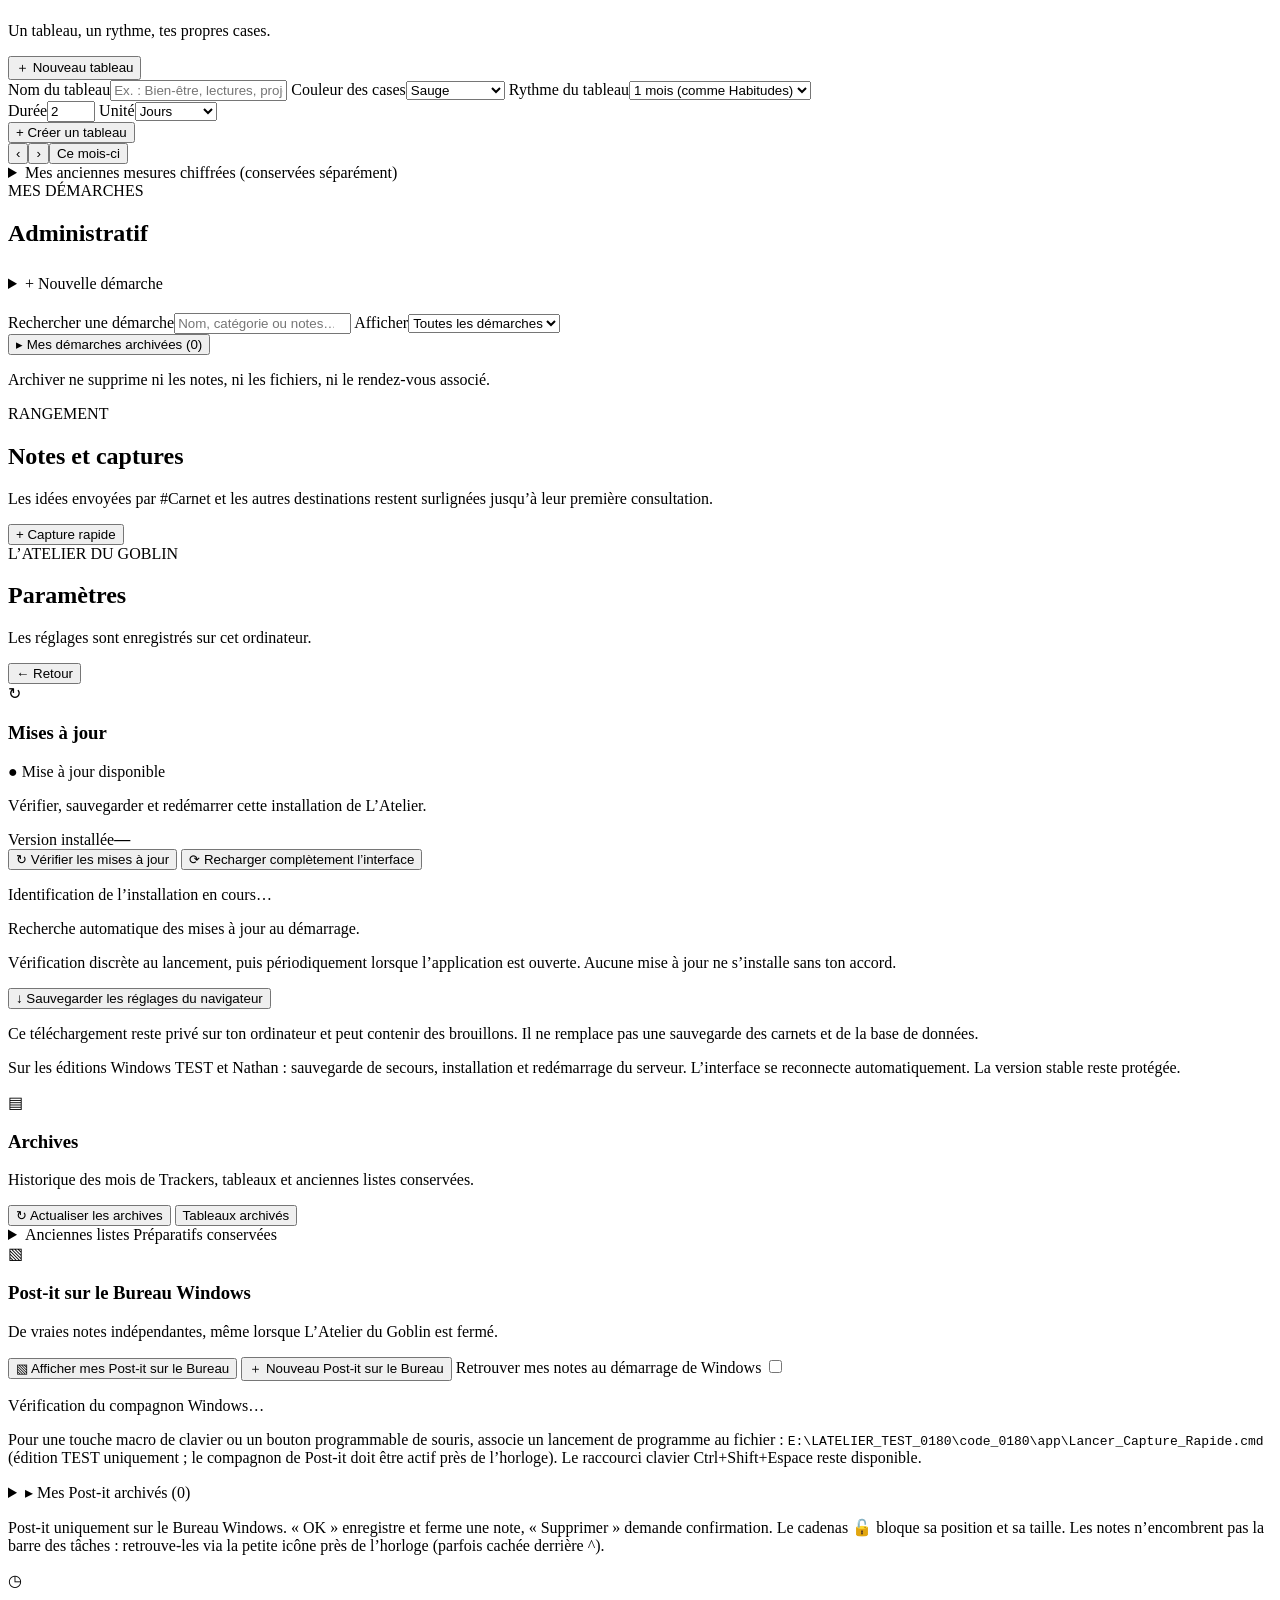
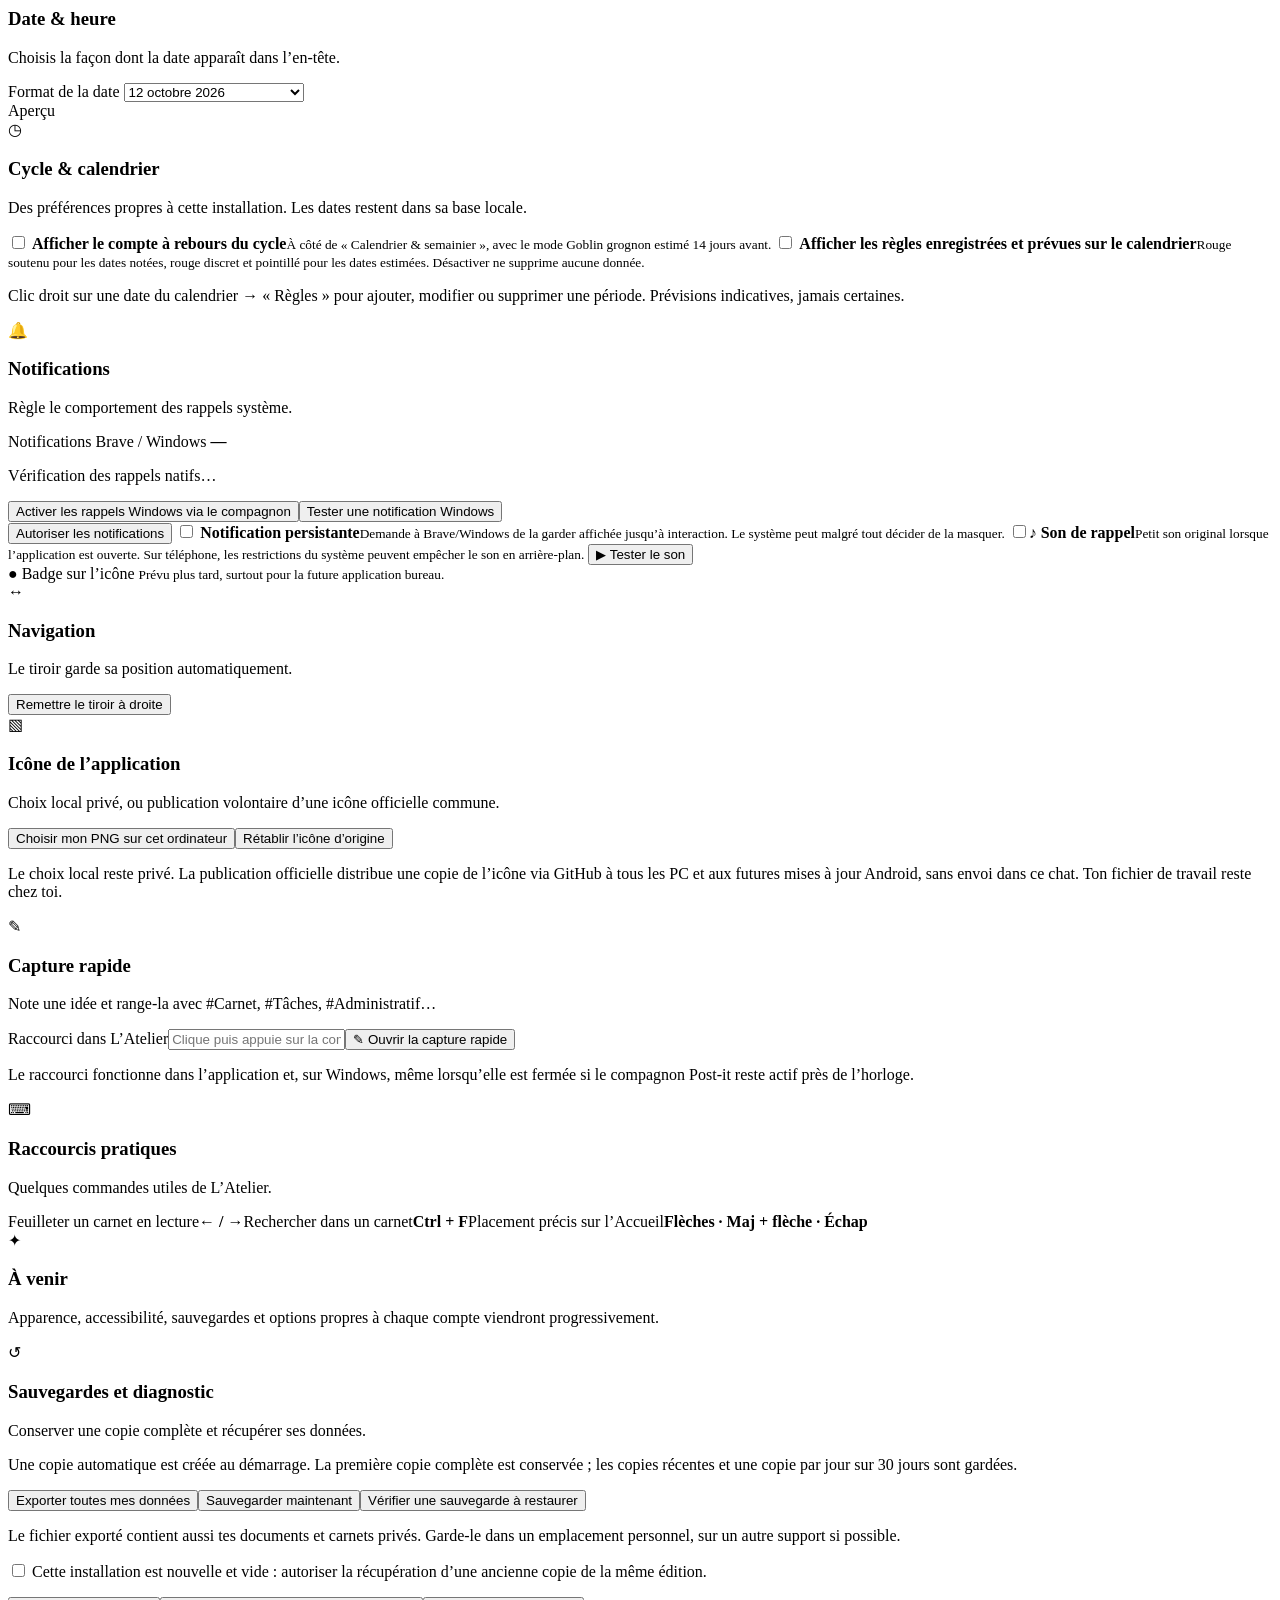
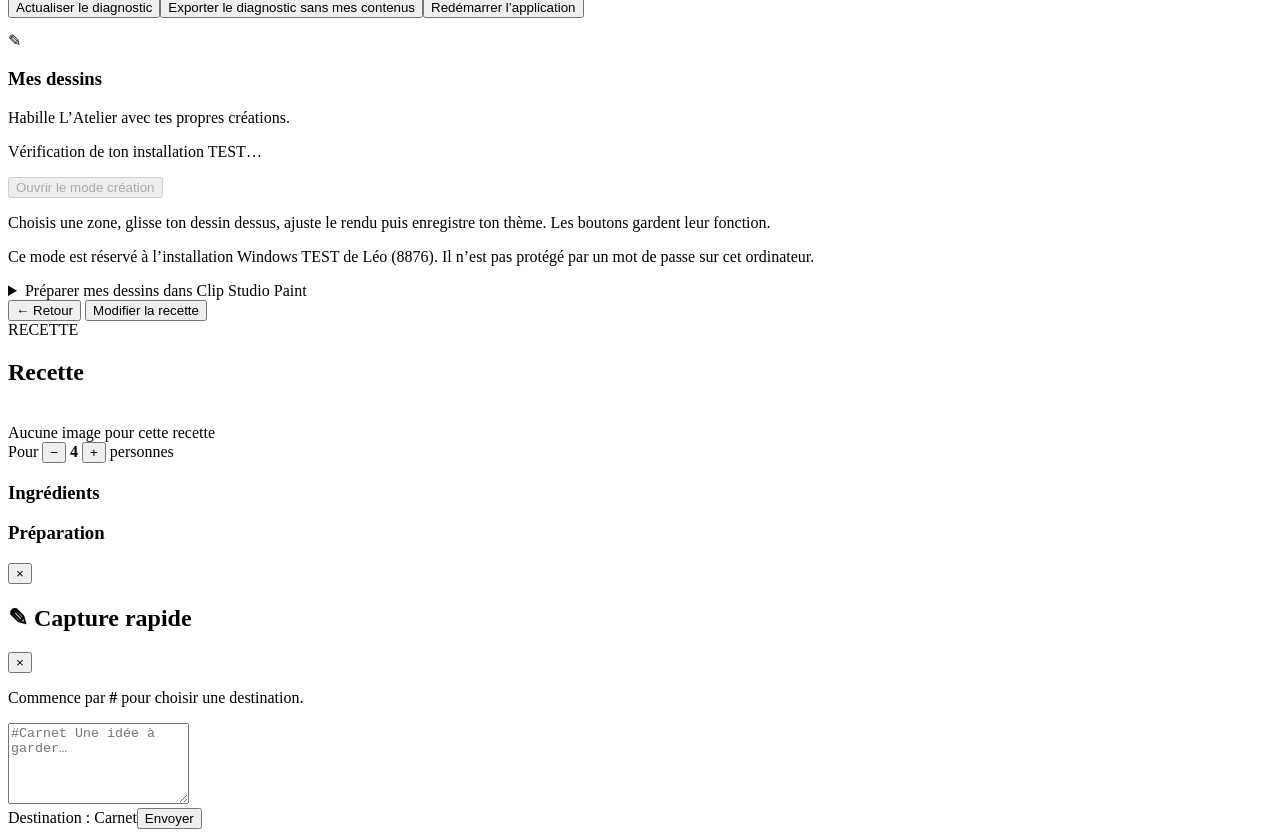
==== commit 789ea62e: "Unify administrative actions, recurring preparation dates and local PDF/Word references" ====
--- a/app/public/index.html
+++ b/app/public/index.html
@@ -32,6 +32,7 @@
   <link rel="stylesheet" href="/recipe_shelves.css" />
   <link rel="stylesheet" href="/studio.css">
   <link rel="stylesheet" href="/grounding_cards.css">
+<link rel="stylesheet" href="admin_workspace.css">
 </head>
 <body class="home-active">
   <header class="topbar">
@@ -431,11 +432,11 @@
       </details>
     </section>
     <section id="adminView" class="view life-view">
-      <div class="panel-head"><div><span class="section-kicker">MES DÉMARCHES</span><h2>Administratif</h2><p class="muted">À faire, en attente ou terminé. Les documents restent uniquement sur cet ordinateur.</p></div></div>
+      <div class="panel-head"><div><span class="section-kicker">MES DÉMARCHES</span><h2>Administratif</h2></div></div>
       <form id="adminCreateForm" class="life-form"><label>Démarche<input name="title" maxlength="180" required placeholder="Ex. : Envoyer un dossier"></label><label>Catégorie<select name="category"><option>Santé</option><option>Logement</option><option>CAF</option><option>Emploi</option><option>Identité</option><option>Autre</option></select></label><label>Échéance<input name="due_date" type="date"></label><label class="life-form-wide">Notes<textarea name="notes" rows="2" placeholder="Pièces à réunir, contact, référence…"></textarea></label><button type="submit" class="primary">+ Ajouter</button></form>
       <div class="admin-workspace-toolbar" role="search" aria-label="Trouver une démarche">
         <label>Rechercher une démarche<input id="adminSearch" type="search" placeholder="Nom, catégorie ou notes…" autocomplete="off"></label>
-        <label>Afficher<select id="adminStatusFilter"><option value="all">Toutes les démarches</option><option value="todo">À faire</option><option value="waiting">En attente</option><option value="done">Terminées</option></select></label>
+        <label>Afficher<select id="adminStatusFilter"><option value="all">Toutes les démarches</option><option value="todo">À faire</option><option value="waiting">En cours</option><option value="done">Fait</option></select></label>
         <span class="admin-workspace-count" id="adminVisibleCount" aria-live="polite"></span>
       </div>
       <div id="adminList" class="life-card-list"></div>
@@ -675,6 +676,7 @@
   <script src="/objective_map.js"></script>
   <script src="/progression_view.js"></script>
   <script src="/life_tools.js"></script>
+<script src="admin_workspace.js"></script>
   <script src="/standalone_preparations.js"></script>
   <script src="/tracker_ritual_ui.js"></script>
   <script src="/editor_flow.js"></script>
--- a/app/public/admin_workspace.css
+++ b/app/public/admin_workspace.css
@@ -0,0 +1,8 @@
+/* Shared red priority cue, including the ordinary to-do list and home journal. */
+.atelier-important{--task-priority:#e6a298;color:var(--task-priority)!important;border-inline-start:3px solid var(--task-priority)!important;padding-inline-start:8px!important}
+.atelier-important .task-title,.atelier-important .journal-task-open,.atelier-important>button,.atelier-important .admin-action-title{color:var(--task-priority)!important}
+#adminView .admin-workspace{margin:12px 0;max-width:1100px}#adminView .admin-tools{display:flex;gap:8px;align-items:center;flex-wrap:wrap}#adminView .admin-tools select{min-width:200px;width:auto}#adminView .admin-new-dossier{margin:12px 0;max-width:1000px}#adminView .admin-new-dossier summary{cursor:pointer;padding:8px 0}#adminView #adminList{max-width:1100px;display:grid;grid-template-columns:1fr;gap:14px}#adminView .life-admin-dossier[hidden]{display:none!important}#adminView .life-admin-dossier{background:var(--panel,#292720);padding:16px;border:1px solid var(--border,#6b725e)}#adminView .life-admin-status-group[hidden]{display:none}#adminView .life-card-head{gap:8px;flex-wrap:wrap}#adminView .life-card-head>strong{flex:1}#adminView .admin-state-icons{display:inline-flex;gap:3px;flex-shrink:0}#adminView .admin-state-icons button{width:30px;height:30px;min-height:30px;padding:2px;border-radius:5px;background:transparent;color:inherit;line-height:1;font:18px/1 sans-serif}#adminView .admin-state-icons button.selected{background:var(--accent,#9ead87);color:var(--bg,#18251e);box-shadow:inset 0 0 0 1px currentColor}#adminView .admin-extra-head{display:flex;align-items:center;gap:6px;margin-top:12px}#adminView .admin-extra-head strong{margin-right:auto}#adminView .admin-extra-head button{padding:4px 8px;min-height:30px}#adminView .admin-action-row,#adminView .admin-saved-file{display:flex;align-items:center;justify-content:space-between;gap:12px;padding:8px 0;border-bottom:1px solid var(--border,#65725a)}#adminView .admin-action-info{min-width:0;flex:1}#adminView .admin-action-title,#adminView .admin-saved-file>button{background:transparent;border:0;padding:0;color:inherit;text-align:left;min-height:0;overflow-wrap:anywhere}#adminView .admin-action-dates{display:block;opacity:.8;font-size:.82em}#adminView .admin-action-link{display:inline-block;font-size:.85em;margin-right:12px;overflow-wrap:anywhere}#adminView .admin-history{margin-top:8px}#adminView .admin-history .is-done{opacity:.7}#adminView .life-admin-note-group{margin-top:14px}#adminView .life-admin-notes{min-height:55px}#adminView .admin-loose-actions{margin:16px 0}#adminView .admin-saved-file .admin-state-icons{margin-left:auto}.admin-models{display:grid;gap:10px}.admin-models .admin-state-icons{display:none}
+
+#adminView .admin-dossier-more{margin-top:12px}#adminView .admin-dossier-more>summary{cursor:pointer;font-size:.88em;opacity:.85}#adminView .life-admin-archive-action{display:none}#adminView .admin-action-link{color:var(--task-priority,var(--gold,#b79a68))}#adminView .admin-tools button,#adminView .admin-extra-head button{font-family:inherit,"Segoe UI Symbol"}
+
+.atelier-important .studio-todo-title{color:var(--task-priority)!important}
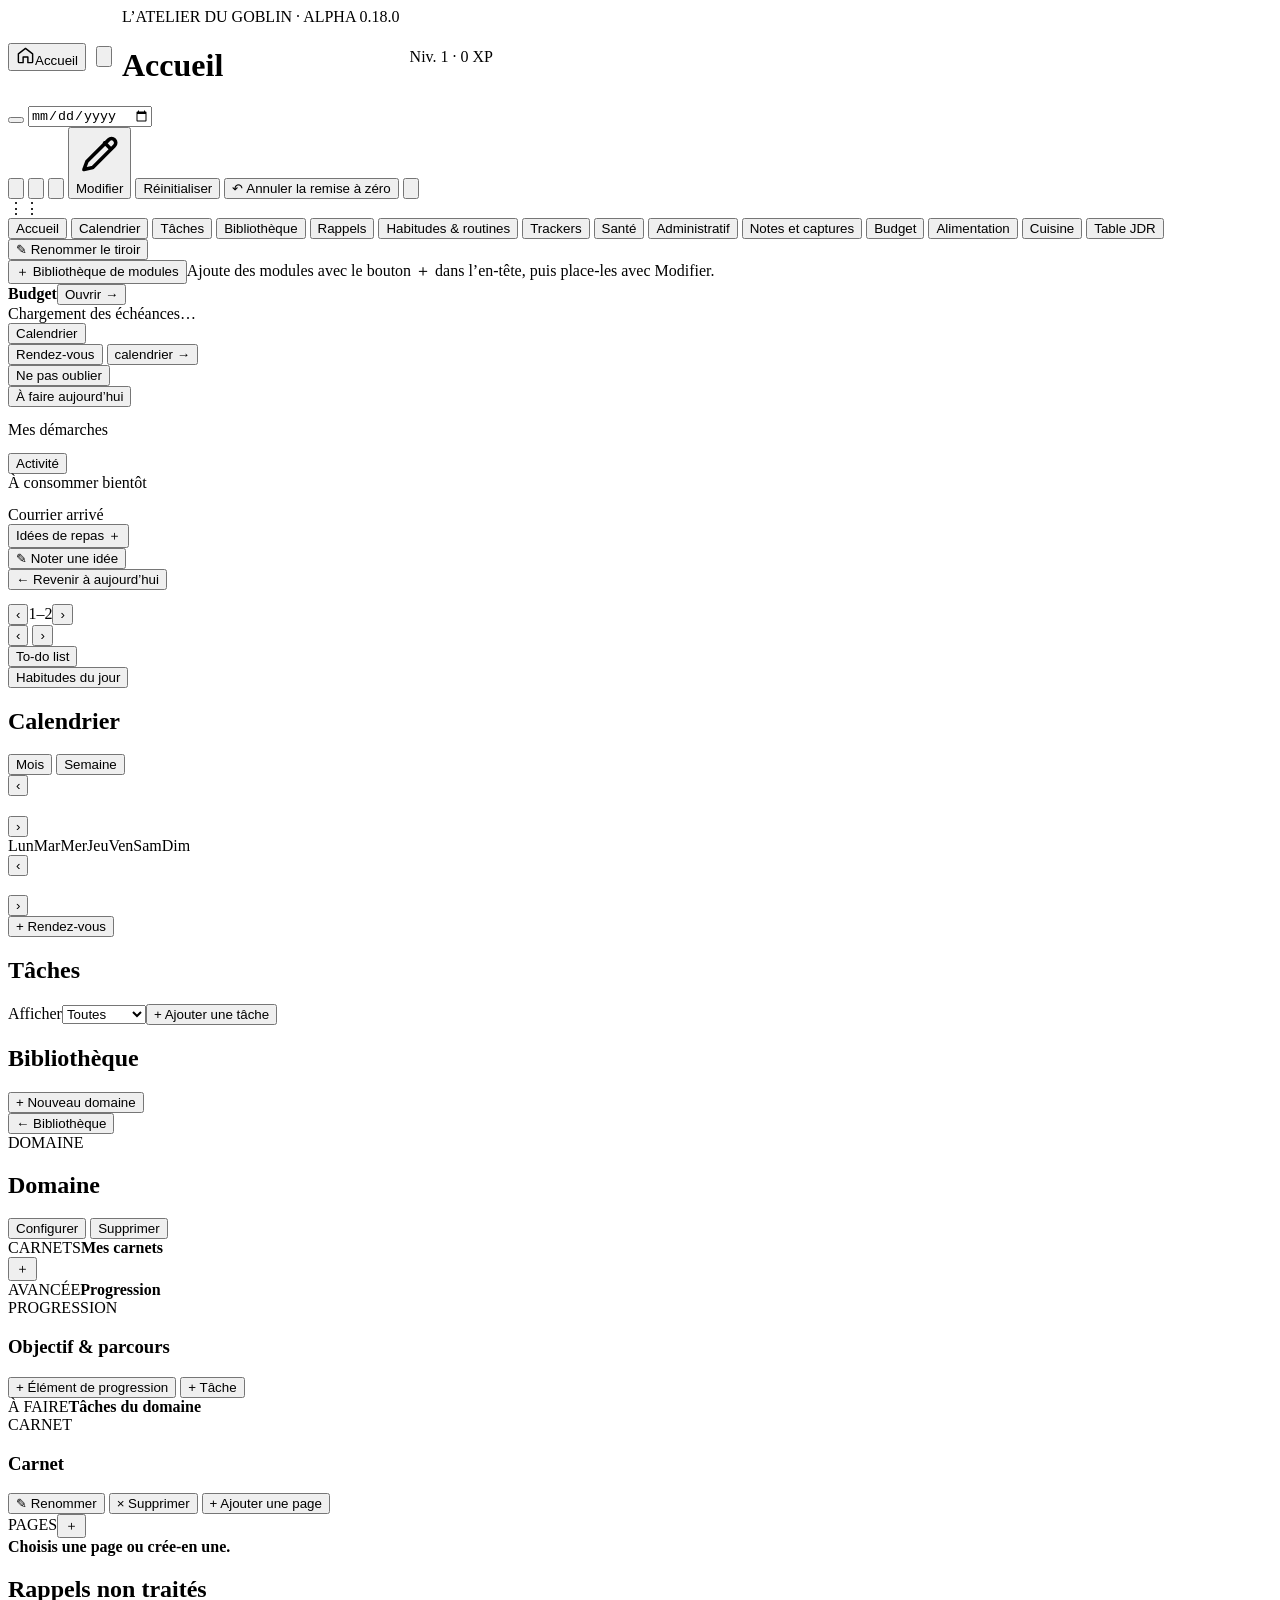
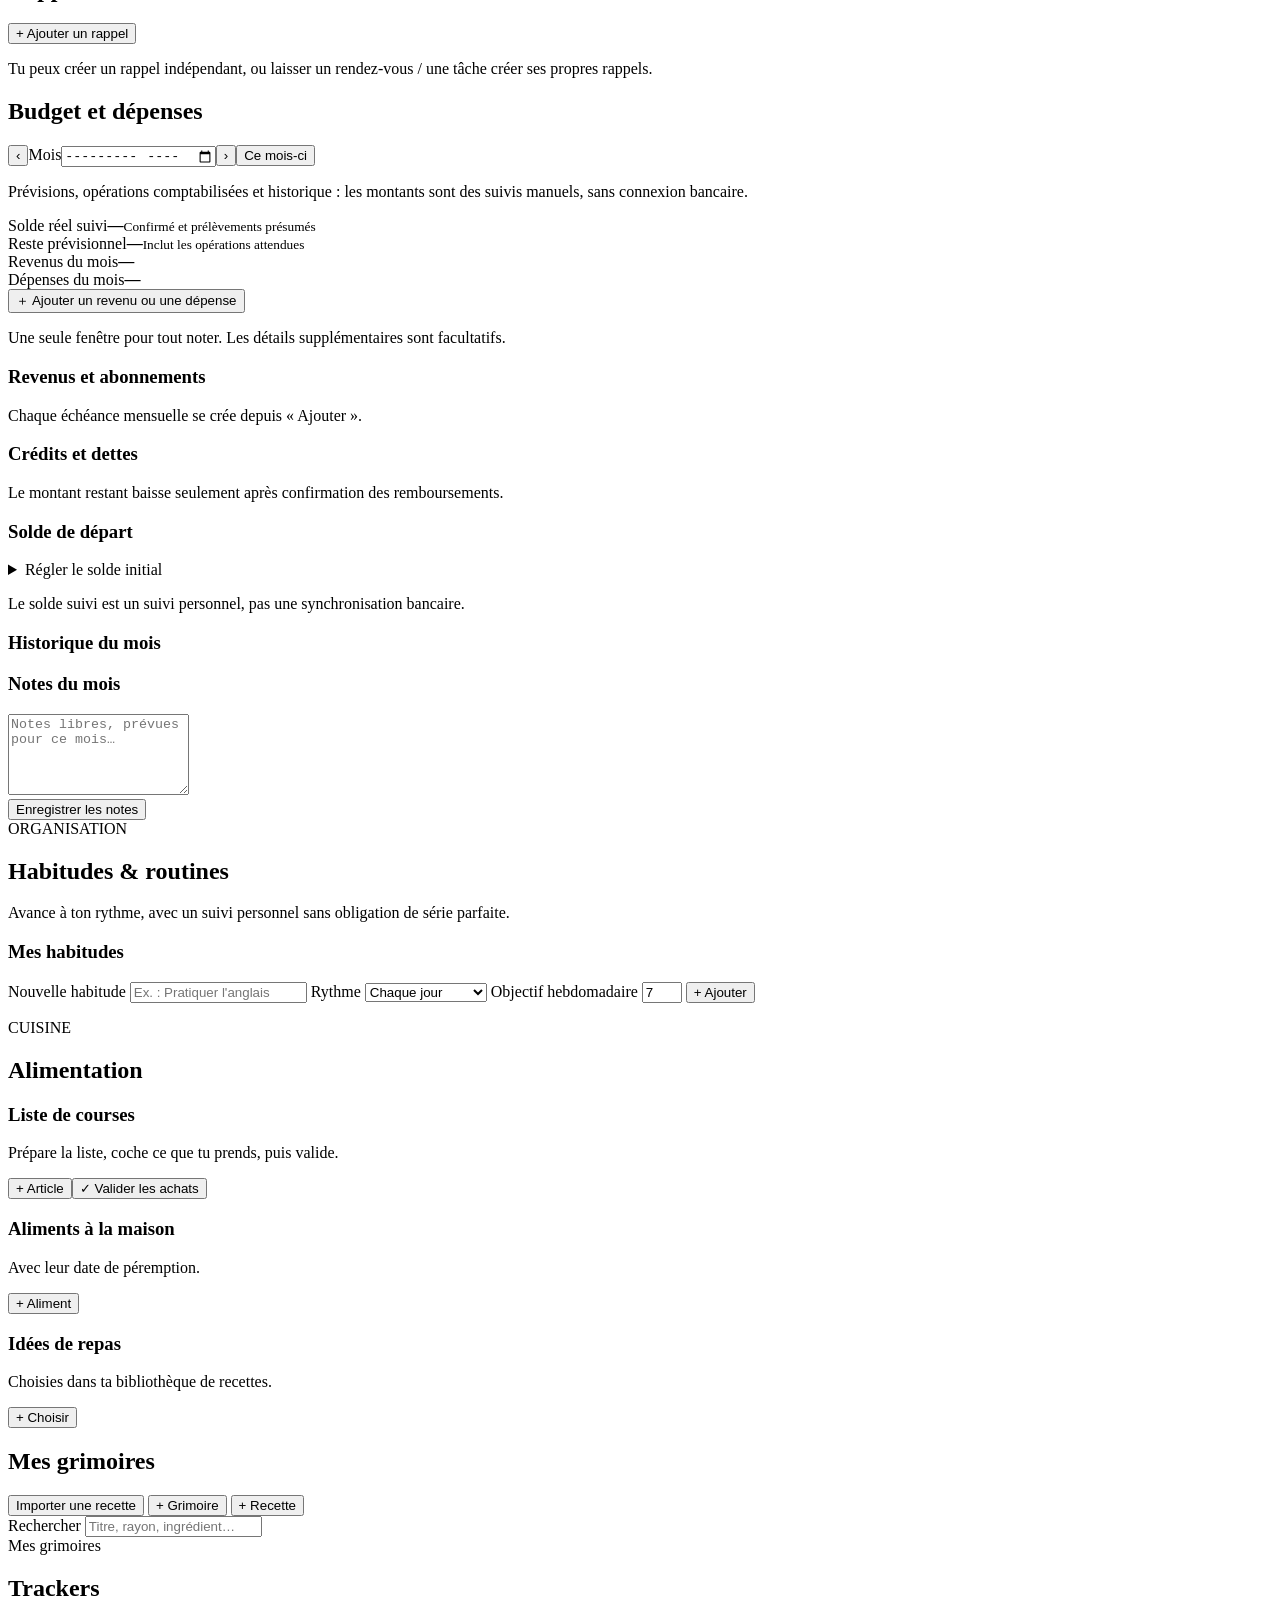
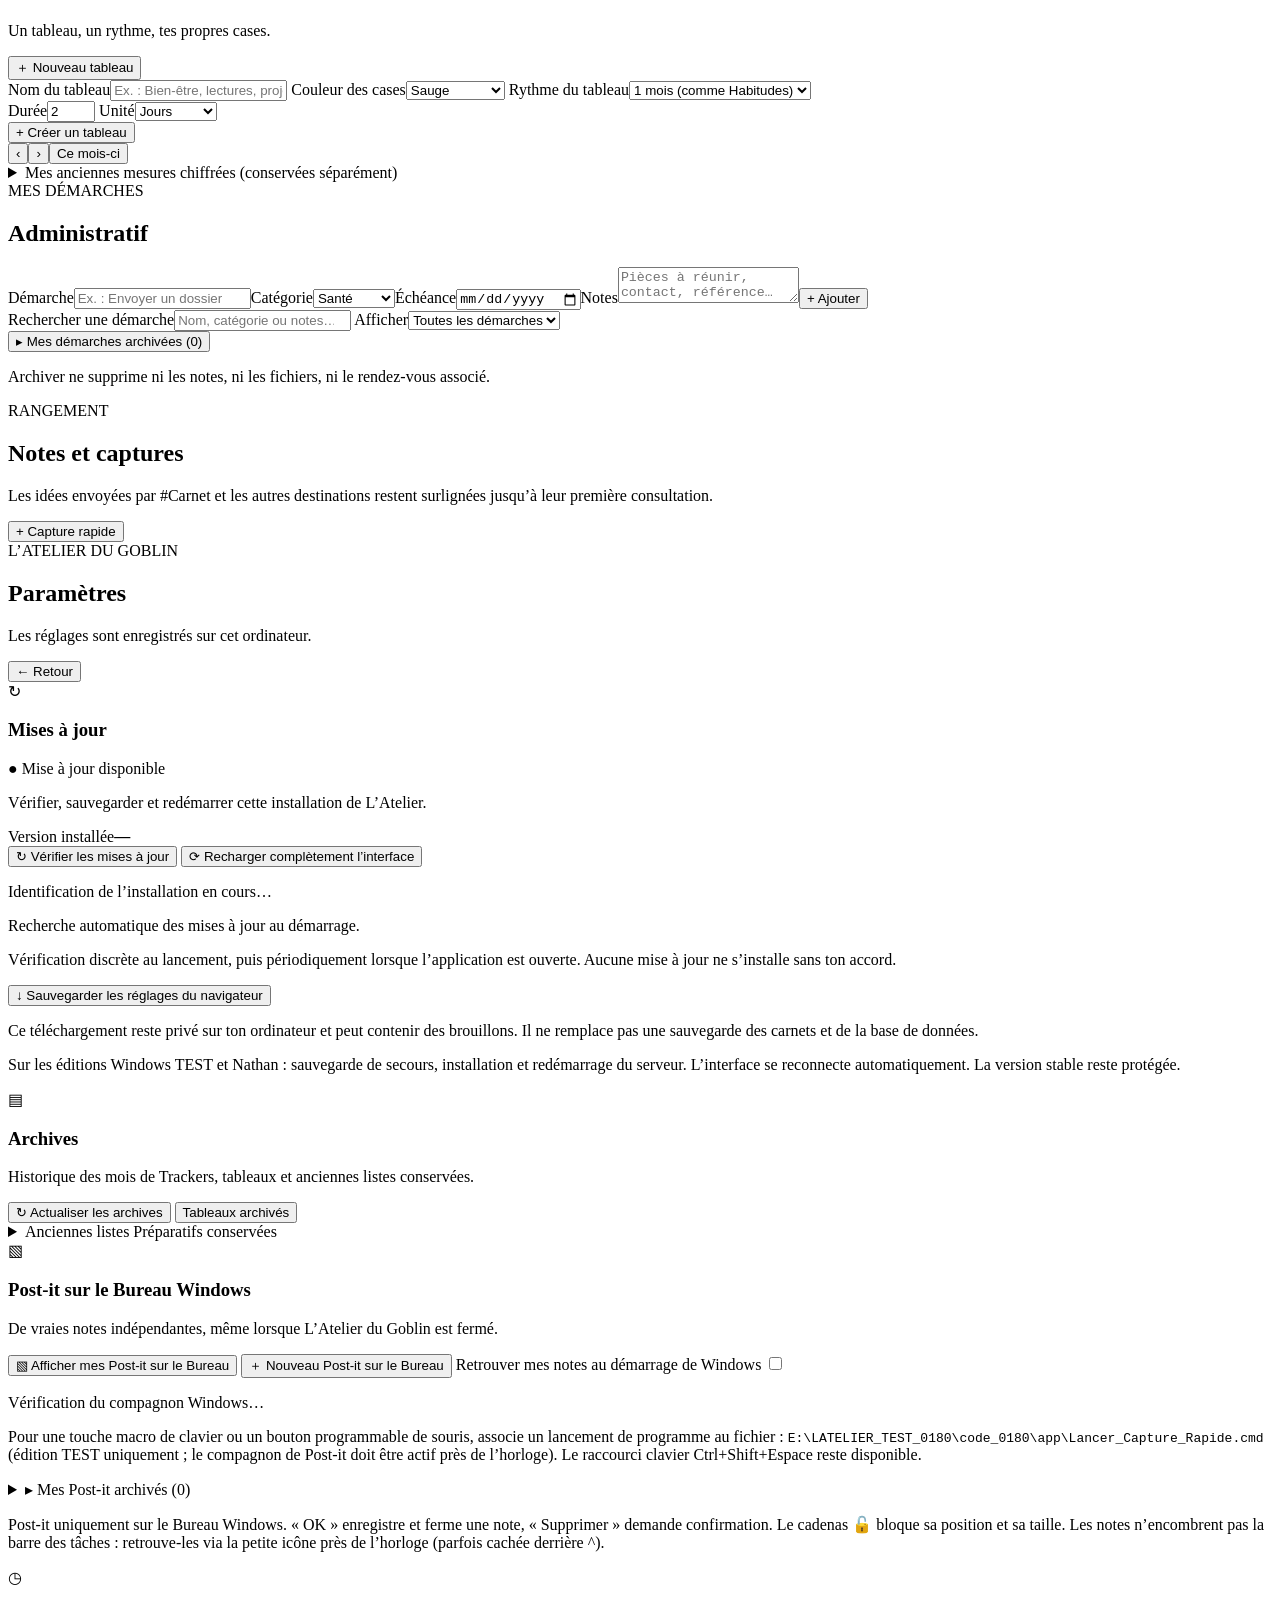
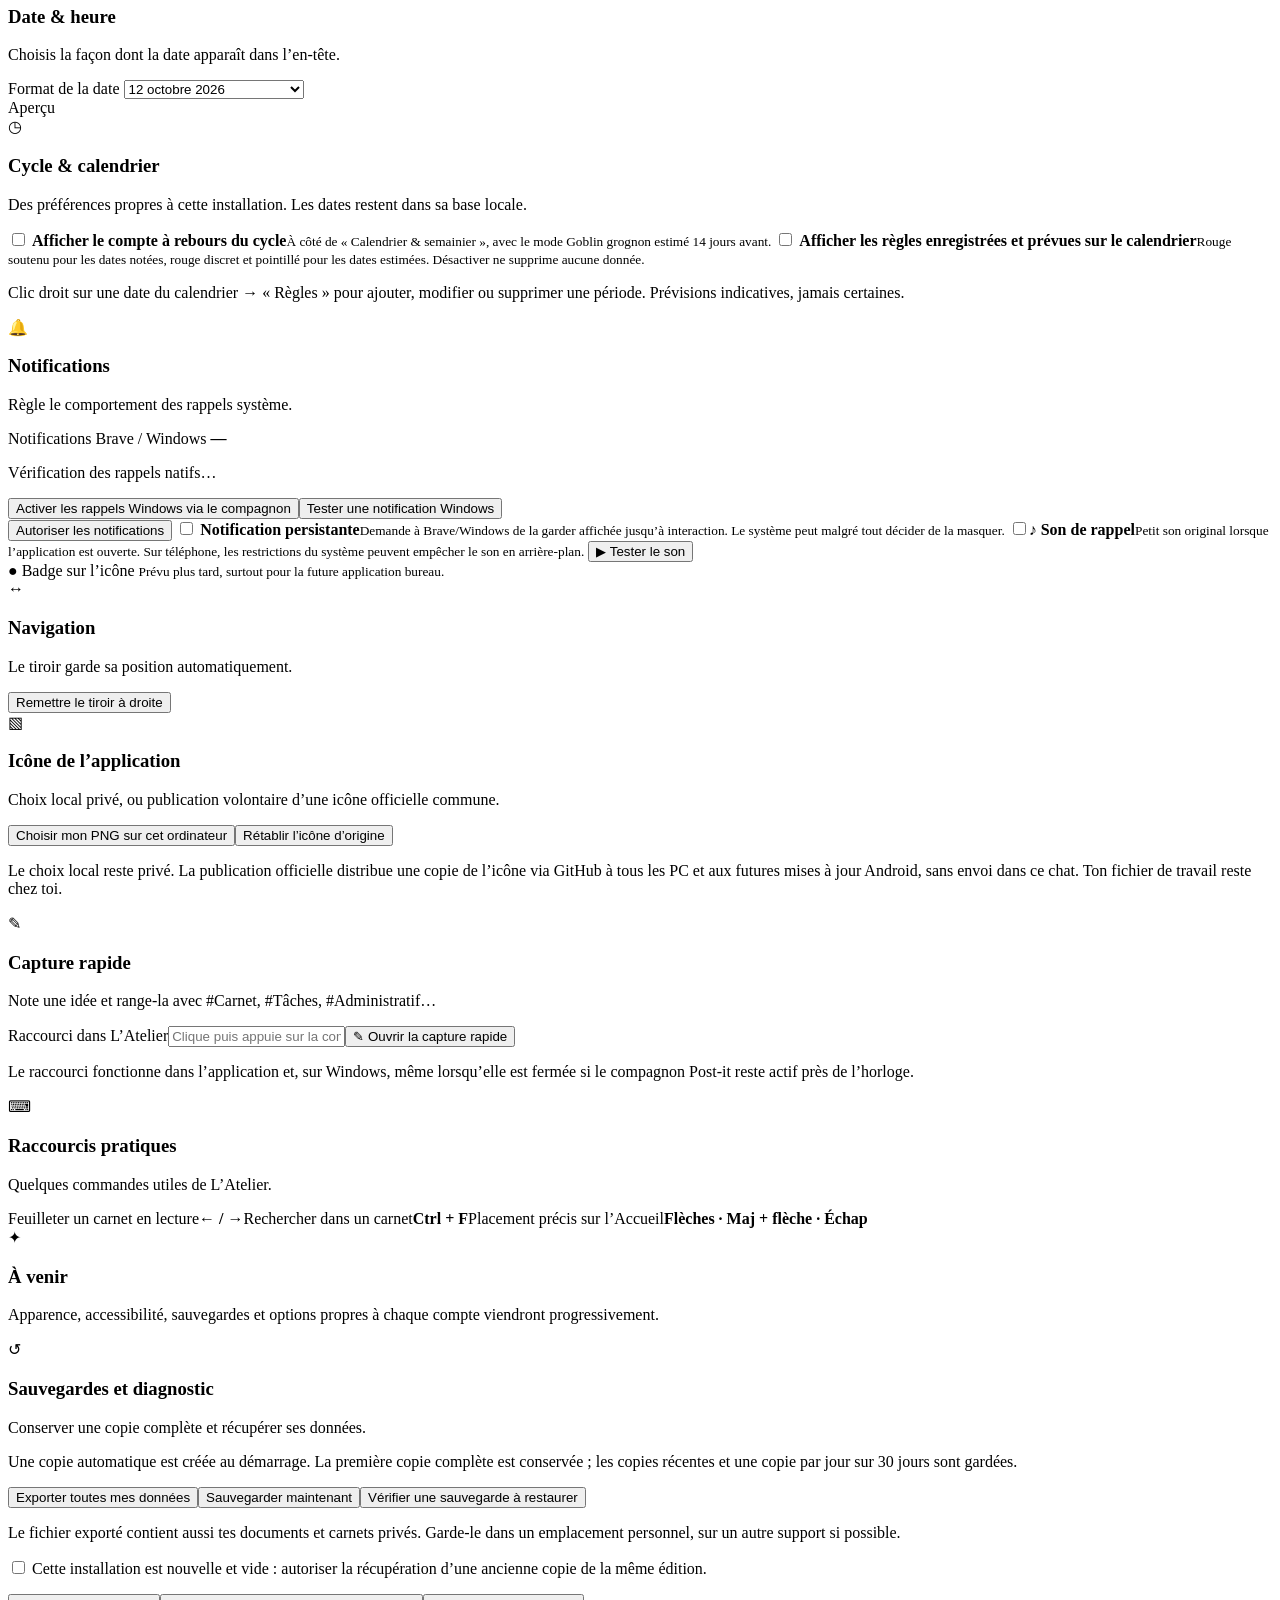
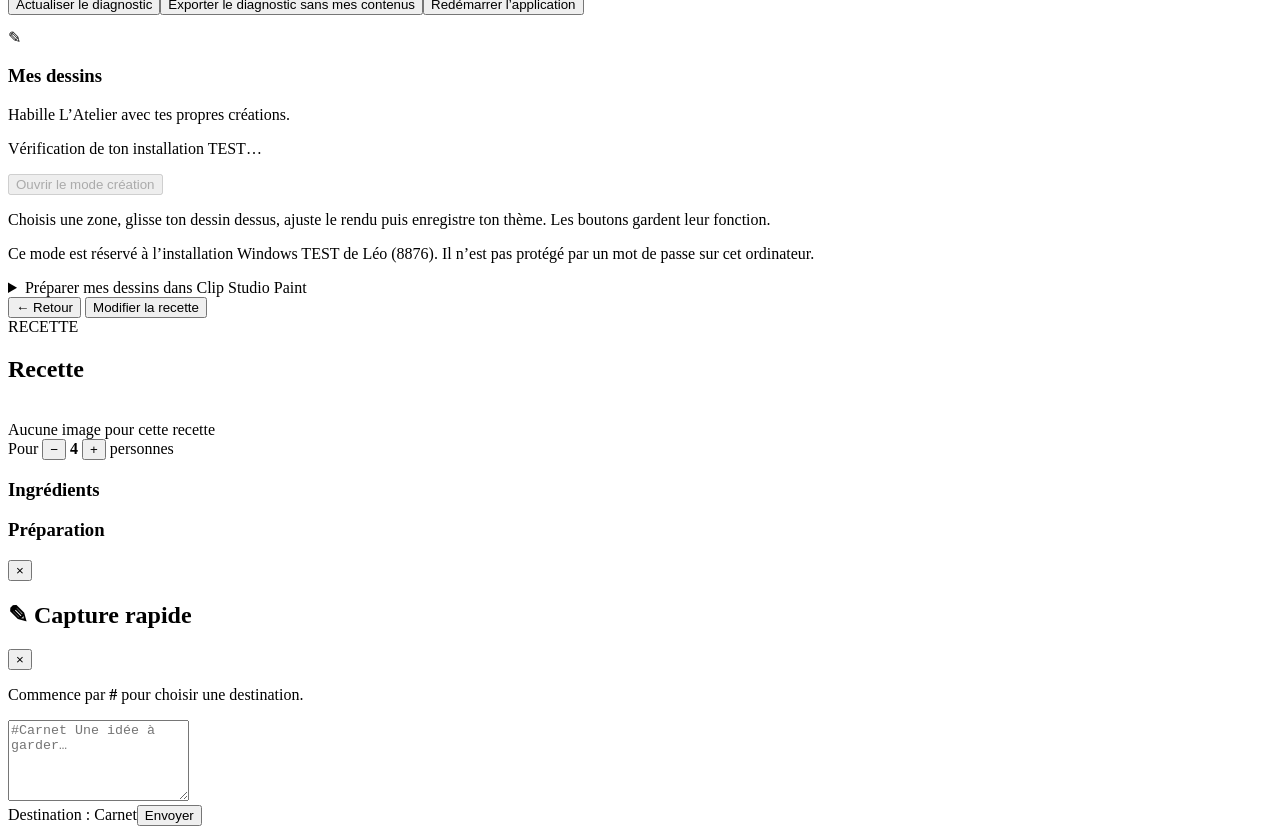
==== commit d4d72b41: "Expand administrative contacts/calendar and practical food tools; restore editing and notebook navig" ====
--- a/app/public/index.html
+++ b/app/public/index.html
@@ -69,7 +69,7 @@
       <button data-view="admin">Administratif</button>
       <button data-view="captures">Notes et captures <span id="captureNavBadge" class="capture-nav-badge hidden"></span></button>
       <button data-view="budget">Budget</button>
-      <button data-view="kitchen">Courses & repas</button>
+      <button data-view="kitchen">Alimentation</button>
       <button data-view="cuisine">Cuisine</button>
       <button type="button" id="openJdrWorkspace" onclick="window.location.href='/jdr.html'">Table JDR</button>
       <button id="renameNavButton" type="button" class="secondary atelier-nav-customize">✎ Renommer le tiroir</button>
@@ -352,7 +352,7 @@
     </section>
 
     <section id="kitchenView" class="view">
-      <div class="panel-head"><div><div class="section-kicker">CUISINE</div><h2>Courses, aliments & repas</h2></div></div>
+      <div class="panel-head"><div><div class="section-kicker">CUISINE</div><h2>Alimentation</h2></div></div>
       <div class="kitchen-grid">
         <section id="shoppingPanel" class="kitchen-panel">
           <div class="kitchen-head"><div><h3>Liste de courses</h3><p>Prépare la liste, coche ce que tu prends, puis valide.</p></div><div class="kitchen-head-actions"><button id="addShopping">+ Article</button><button id="validateShopping" class="primary">✓ Valider les achats</button></div></div>
@@ -676,6 +676,7 @@
   <script src="/objective_map.js"></script>
   <script src="/progression_view.js"></script>
   <script src="/life_tools.js"></script>
+<script src="admin_contacts.js"></script>
 <script src="admin_workspace.js"></script>
   <script src="/standalone_preparations.js"></script>
   <script src="/tracker_ritual_ui.js"></script>
@@ -711,5 +712,6 @@
   <script src="/health_space.js"></script>
   <script src="/groceries_pc.js"></script>
   <script>window.AtelierDisplay.apply();</script>
+<link rel="stylesheet" href="/daily_features.css"><script src="/daily_features.js"></script>
 </body>
 </html>
--- a/app/public/admin_workspace.css
+++ b/app/public/admin_workspace.css
@@ -1,8 +1,14 @@
-/* Shared red priority cue, including the ordinary to-do list and home journal. */
 .atelier-important{--task-priority:#e6a298;color:var(--task-priority)!important;border-inline-start:3px solid var(--task-priority)!important;padding-inline-start:8px!important}
-.atelier-important .task-title,.atelier-important .journal-task-open,.atelier-important>button,.atelier-important .admin-action-title{color:var(--task-priority)!important}
-#adminView .admin-workspace{margin:12px 0;max-width:1100px}#adminView .admin-tools{display:flex;gap:8px;align-items:center;flex-wrap:wrap}#adminView .admin-tools select{min-width:200px;width:auto}#adminView .admin-new-dossier{margin:12px 0;max-width:1000px}#adminView .admin-new-dossier summary{cursor:pointer;padding:8px 0}#adminView #adminList{max-width:1100px;display:grid;grid-template-columns:1fr;gap:14px}#adminView .life-admin-dossier[hidden]{display:none!important}#adminView .life-admin-dossier{background:var(--panel,#292720);padding:16px;border:1px solid var(--border,#6b725e)}#adminView .life-admin-status-group[hidden]{display:none}#adminView .life-card-head{gap:8px;flex-wrap:wrap}#adminView .life-card-head>strong{flex:1}#adminView .admin-state-icons{display:inline-flex;gap:3px;flex-shrink:0}#adminView .admin-state-icons button{width:30px;height:30px;min-height:30px;padding:2px;border-radius:5px;background:transparent;color:inherit;line-height:1;font:18px/1 sans-serif}#adminView .admin-state-icons button.selected{background:var(--accent,#9ead87);color:var(--bg,#18251e);box-shadow:inset 0 0 0 1px currentColor}#adminView .admin-extra-head{display:flex;align-items:center;gap:6px;margin-top:12px}#adminView .admin-extra-head strong{margin-right:auto}#adminView .admin-extra-head button{padding:4px 8px;min-height:30px}#adminView .admin-action-row,#adminView .admin-saved-file{display:flex;align-items:center;justify-content:space-between;gap:12px;padding:8px 0;border-bottom:1px solid var(--border,#65725a)}#adminView .admin-action-info{min-width:0;flex:1}#adminView .admin-action-title,#adminView .admin-saved-file>button{background:transparent;border:0;padding:0;color:inherit;text-align:left;min-height:0;overflow-wrap:anywhere}#adminView .admin-action-dates{display:block;opacity:.8;font-size:.82em}#adminView .admin-action-link{display:inline-block;font-size:.85em;margin-right:12px;overflow-wrap:anywhere}#adminView .admin-history{margin-top:8px}#adminView .admin-history .is-done{opacity:.7}#adminView .life-admin-note-group{margin-top:14px}#adminView .life-admin-notes{min-height:55px}#adminView .admin-loose-actions{margin:16px 0}#adminView .admin-saved-file .admin-state-icons{margin-left:auto}.admin-models{display:grid;gap:10px}.admin-models .admin-state-icons{display:none}
+.atelier-important .task-title,.atelier-important .journal-task-open,.atelier-important>button,.atelier-important .admin-action-title,.atelier-important .studio-todo-title{color:var(--task-priority)!important}
+#adminView{max-width:none}#adminView #adminCreateForm.hidden,#adminView>.admin-workspace-toolbar.hidden{display:none!important}
+#adminView .admin-workspace,#adminView #adminList,#adminView .life-admin-archives-section{max-width:1080px}
+#adminView .admin-workspace{margin:8px 0 16px}#adminView #adminList{display:grid;grid-template-columns:1fr;gap:8px}#adminView .life-admin-dossier{padding:0;border:1px solid var(--line,#5d6554);border-radius:9px;min-height:0;background:var(--panel,#292720);box-shadow:none}#adminView .life-admin-dossier[hidden]{display:none!important}
+.admin-classer-tabs{display:flex;align-items:center;gap:5px;flex-wrap:wrap;margin-bottom:12px;border-bottom:1px solid var(--line,#5d6554);padding-bottom:8px}.admin-classer-tab{padding:6px 12px!important;min-height:32px!important;background:transparent!important;border:1px solid transparent!important;border-radius:6px!important;color:inherit!important;font:inherit!important}.admin-classer-tab.selected{background:var(--green,#627a60)!important;border-color:var(--line,#5d6554)!important}.admin-toolbar{display:flex;align-items:center;gap:7px;flex-wrap:wrap}.admin-toolbar>input{width:240px;max-width:100%;min-height:34px!important;padding:6px 9px!important}.admin-toolbar>select{width:180px;min-height:34px!important;padding:6px 9px!important}.admin-toolbar>button{min-height:34px!important;padding:5px 10px!important}.admin-toolbar>button:nth-last-child(3){margin-left:auto}
+.admin-icon-button{display:inline-flex!important;align-items:center;justify-content:center;width:30px!important;height:30px!important;min-width:30px!important;min-height:30px!important;padding:5px!important;flex-shrink:0;background:transparent;color:inherit;border-radius:5px}.admin-icon-button svg{width:18px;height:18px;min-width:18px;display:block;overflow:visible;pointer-events:none}.admin-state-icons{display:inline-flex;align-items:center;gap:3px;flex-shrink:0}.admin-state-icons .admin-icon-button{border:1px solid transparent;background:transparent;color:inherit;box-shadow:none}.admin-state-icons .admin-icon-button.selected{border-color:var(--line,#6b725e);background:var(--green,#627a60);color:var(--text,#f2ede5)}
+.admin-case-summary{display:flex;align-items:center;gap:10px;cursor:pointer;padding:10px 12px;list-style:none}.admin-case-summary::-webkit-details-marker{display:none}.admin-case-summary::before{content:'›';font-size:18px;width:10px;opacity:.65;transition:transform .12s}.admin-case[open]>.admin-case-summary::before{transform:rotate(90deg)}.admin-case-identity{flex:1;min-width:0;display:flex;gap:5px 12px;flex-wrap:wrap;align-items:baseline}.admin-case-name{font-weight:bold;overflow-wrap:anywhere}.admin-case-when{font-size:.82em;opacity:.8}.admin-case-classer{font-size:.75em;opacity:.65}.admin-case-body{border-top:1px solid var(--line,#5d6554);padding:10px 14px 12px}.admin-case-actions{display:flex;align-items:center;gap:6px;margin:6px 0}.admin-case-actions>button{min-height:30px;padding:4px 8px}.admin-case-body>.admin-action-link{display:inline-block;margin:0 12px 8px 0}.admin-action-row,.admin-saved-file{display:flex;align-items:center;justify-content:space-between;gap:12px;padding:8px 0;border-bottom:1px solid var(--line,#5d6554)}.admin-action-info{min-width:0;flex:1}.admin-action-title,.admin-saved-file>button{background:transparent;border:0;padding:0;color:inherit;text-align:left;min-height:0;overflow-wrap:anywhere}.admin-action-dates{display:block;opacity:.8;font-size:.8em}.admin-action-link{display:inline-block;font-size:.85em;margin-right:12px;overflow-wrap:anywhere;color:var(--task-priority,var(--gold,#b79a68))}.admin-history{margin-top:9px}.admin-history .is-done{opacity:.7}.admin-dossier-more{margin-top:10px}.admin-dossier-more>summary{font-size:.85em;cursor:pointer;opacity:.8}.admin-models{display:grid;gap:10px}.admin-models .admin-state-icons{display:none}.admin-loose-actions{margin-top:14px}
+#modalBody:has(.admin-editor){max-width:720px;margin:auto}.admin-editor{display:grid;gap:16px;max-width:650px;min-width:0}.admin-editor label{display:grid;gap:5px;font-size:.92em}.admin-editor input,.admin-editor select,.admin-editor textarea{min-width:0;width:100%;max-width:100%;padding:8px 10px;min-height:36px;font:inherit;box-sizing:border-box}.admin-editor-basics{display:grid;grid-template-columns:minmax(0,1.3fr) minmax(0,1fr);gap:12px}.admin-editor-destination{display:flex;align-items:end;gap:5px;flex-wrap:wrap}.admin-editor-destination>label{flex:1;min-width:150px}.admin-editor-destination>.admin-icon-button{margin-bottom:3px}.admin-inline-classer{display:flex;gap:5px;width:100%}.admin-editor-timing{display:grid;gap:12px}.admin-editor-timing>label{max-width:250px}.admin-plan-fields{display:grid;grid-template-columns:1fr 1fr;gap:12px}.admin-weekdays{grid-column:1/-1;border:0;padding:0;margin:0;display:flex;gap:5px;flex-wrap:wrap}.admin-weekdays legend{font-size:.92em;margin-bottom:6px}.admin-weekdays label{display:flex;align-items:center;gap:0;cursor:pointer;position:relative}.admin-weekdays input{position:absolute;opacity:0;width:1px;min-height:1px}.admin-weekdays span{display:block;border:1px solid var(--line,#5d6554);border-radius:5px;padding:7px 10px;text-align:center}.admin-weekdays input:checked+span{background:var(--green,#627a60);color:var(--text,#f2ede5)}.admin-weekdays input:focus-visible+span{outline:2px solid currentColor;outline-offset:2px}.admin-editor-options{font-size:.92em}.admin-editor-options>summary{cursor:pointer;padding:3px 0}.admin-editor-options[open]{display:grid;gap:12px}.admin-editor-options label{margin-top:10px}.admin-editor-options textarea{min-height:62px;resize:vertical}.admin-editor-footer{display:flex;align-items:center;gap:8px;flex-wrap:wrap;border-top:1px solid var(--line,#5d6554);padding-top:12px}.admin-editor-footer>button.primary{margin-left:auto}.admin-editor-footer .admin-priority-check{display:flex;align-items:center;gap:6px;font-size:.9em}.admin-priority-check input{width:16px;min-height:16px;height:16px;padding:0}.admin-editor-status:empty{display:none}.admin-editor-status{margin:0;color:var(--red,#d39a91)}
+@media(max-width:700px){.admin-editor-basics,.admin-plan-fields{grid-template-columns:1fr}.admin-toolbar>input{width:100%}.admin-toolbar>button:nth-last-child(3){margin-left:0}.admin-case-summary{gap:5px;padding:9px 6px}.admin-case-when{width:100%}.admin-classer-tabs{gap:2px}.admin-weekdays span{padding:7px 8px}}
 
-#adminView .admin-dossier-more{margin-top:12px}#adminView .admin-dossier-more>summary{cursor:pointer;font-size:.88em;opacity:.85}#adminView .life-admin-archive-action{display:none}#adminView .admin-action-link{color:var(--task-priority,var(--gold,#b79a68))}#adminView .admin-tools button,#adminView .admin-extra-head button{font-family:inherit,"Segoe UI Symbol"}
+#adminView .life-admin-archives-section[hidden]{display:none!important}
 
-.atelier-important .studio-todo-title{color:var(--task-priority)!important}
+.admin-contact-copy{display:block;margin:0 0 10px;padding:5px 0;background:transparent;border:0;color:inherit;text-align:left;font:inherit;min-height:30px}
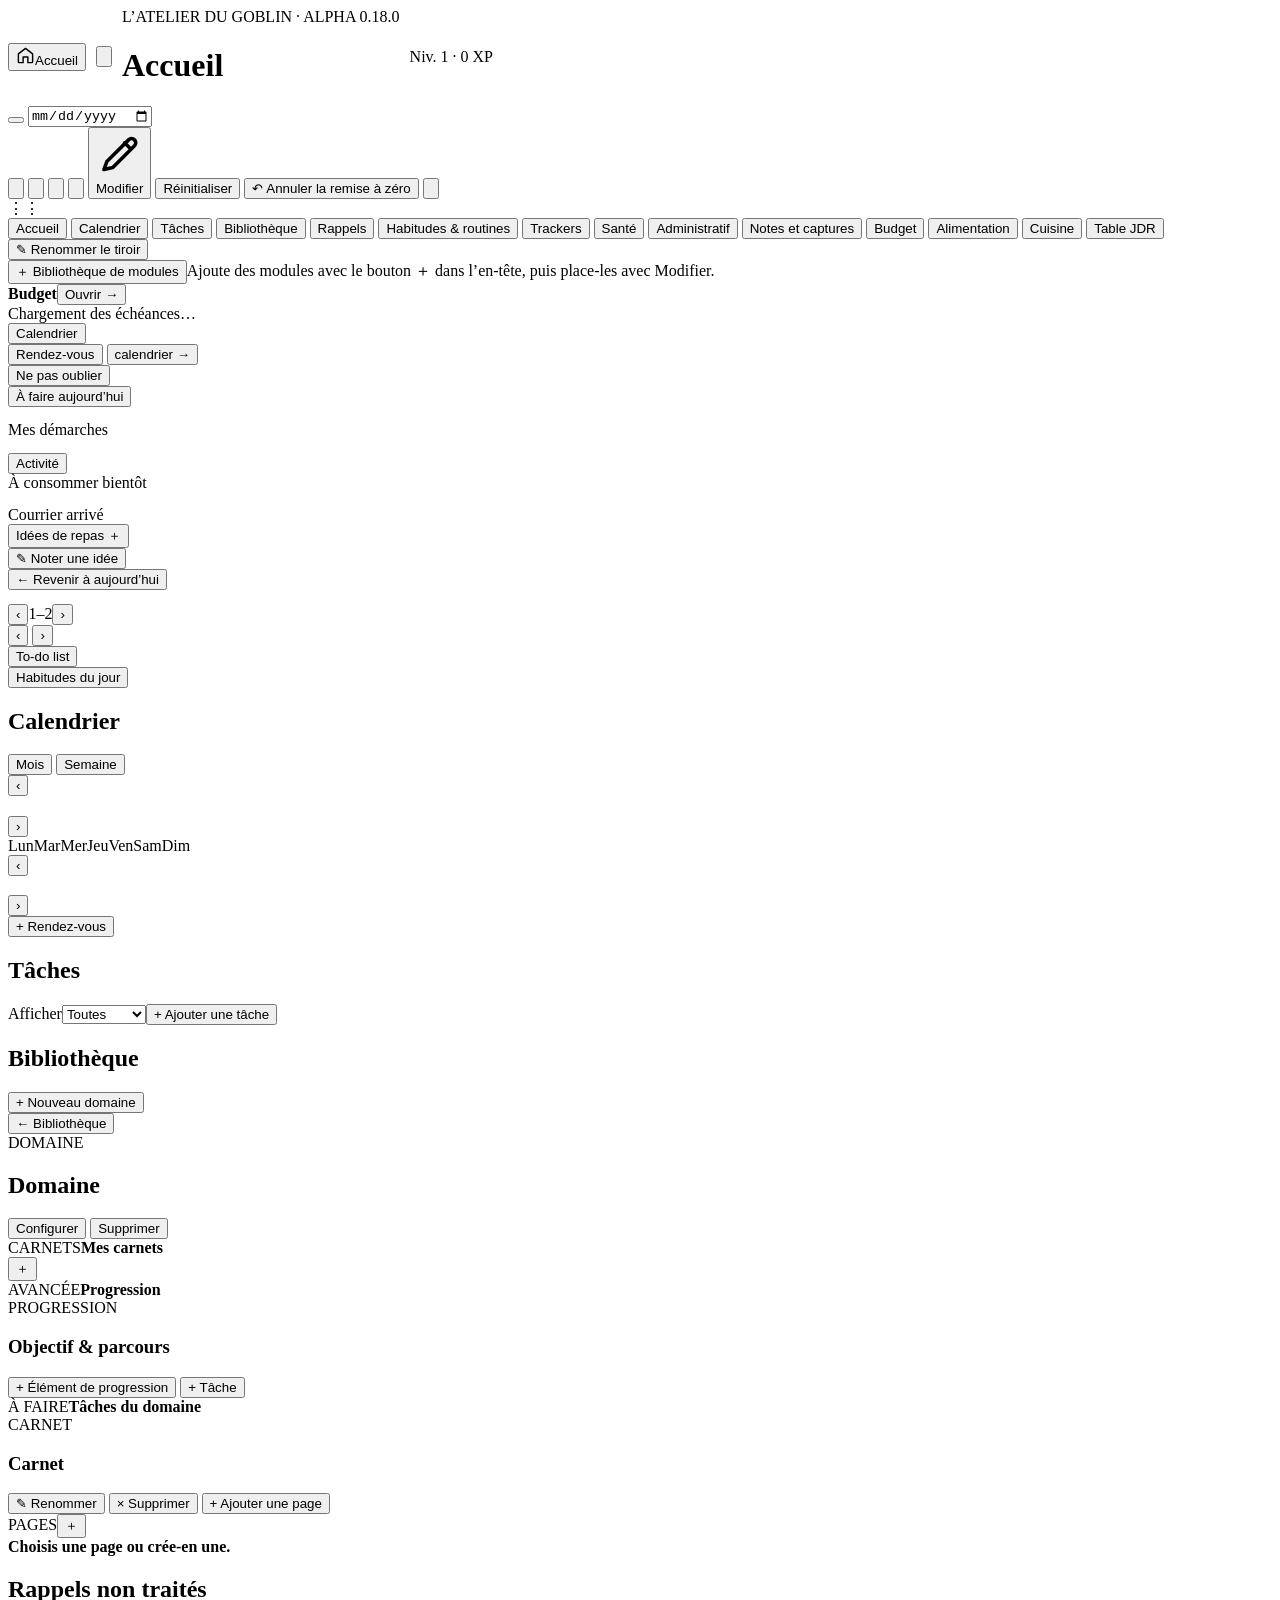
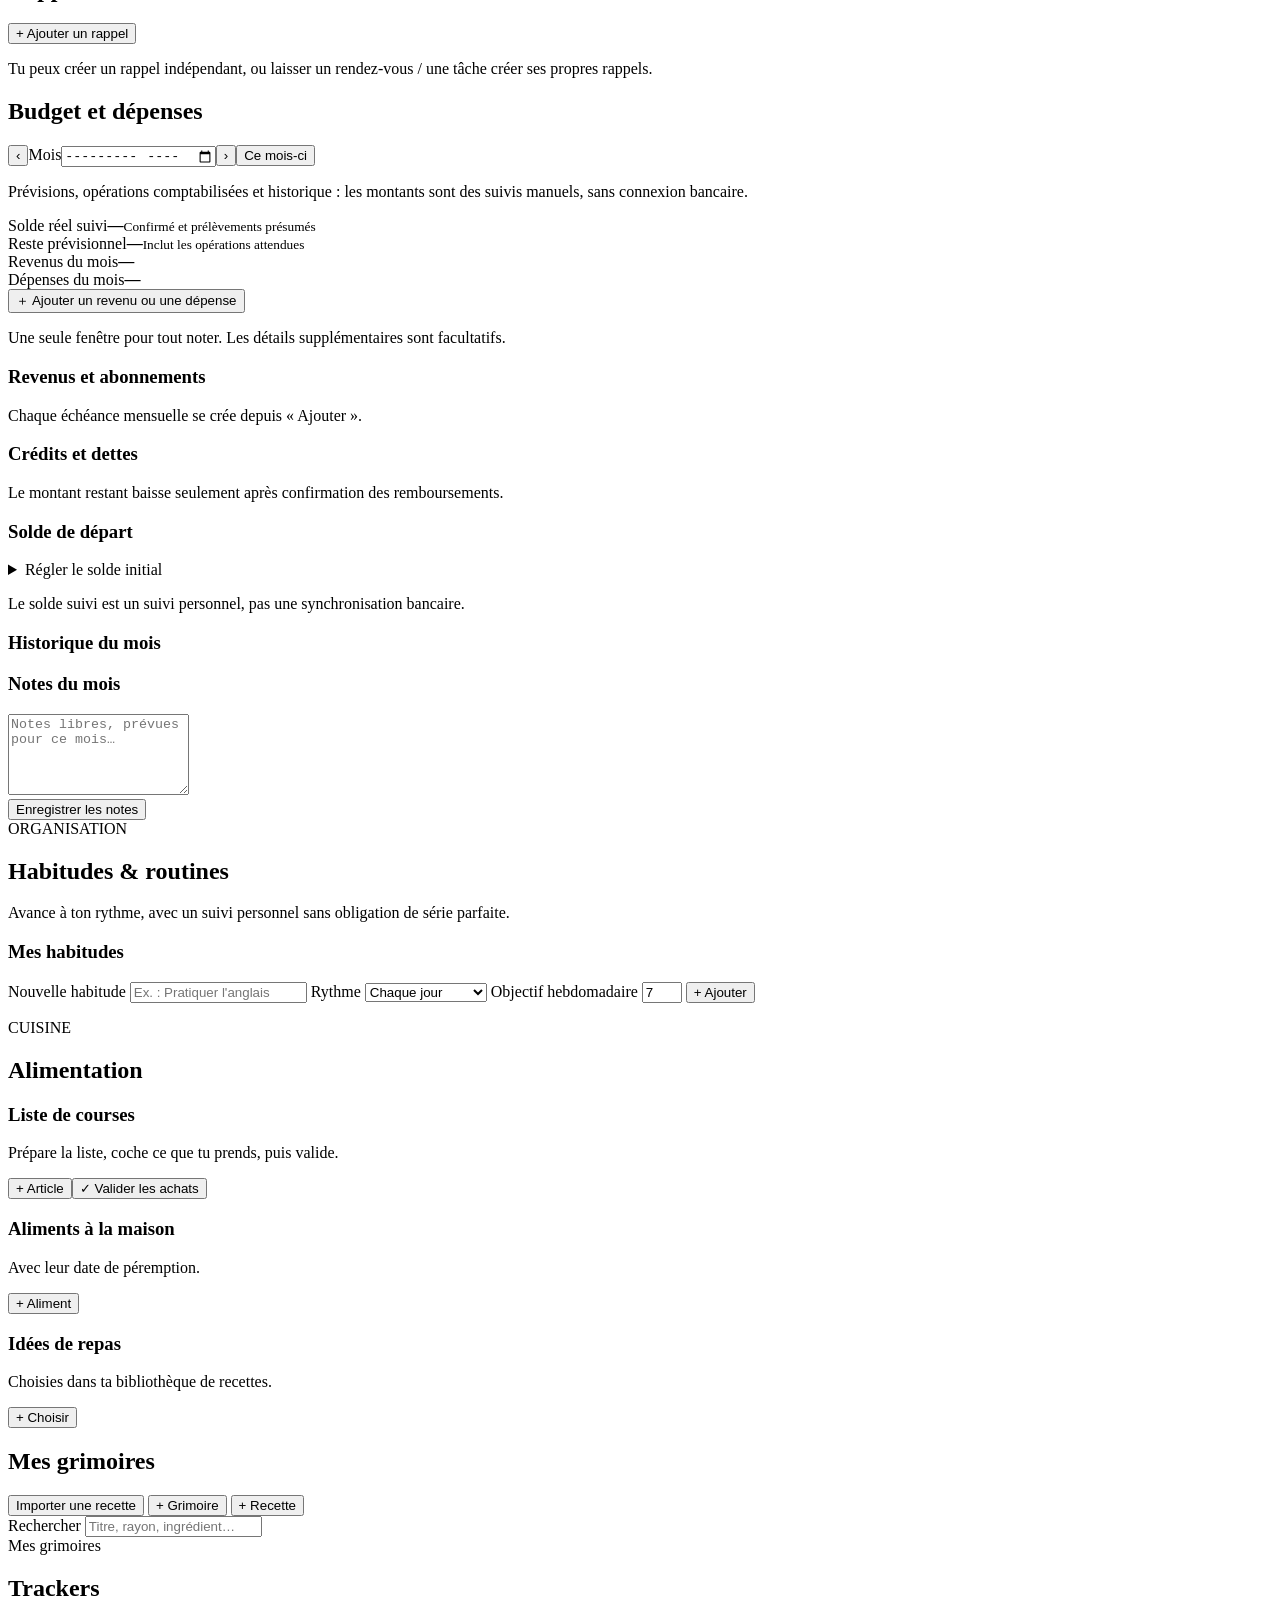
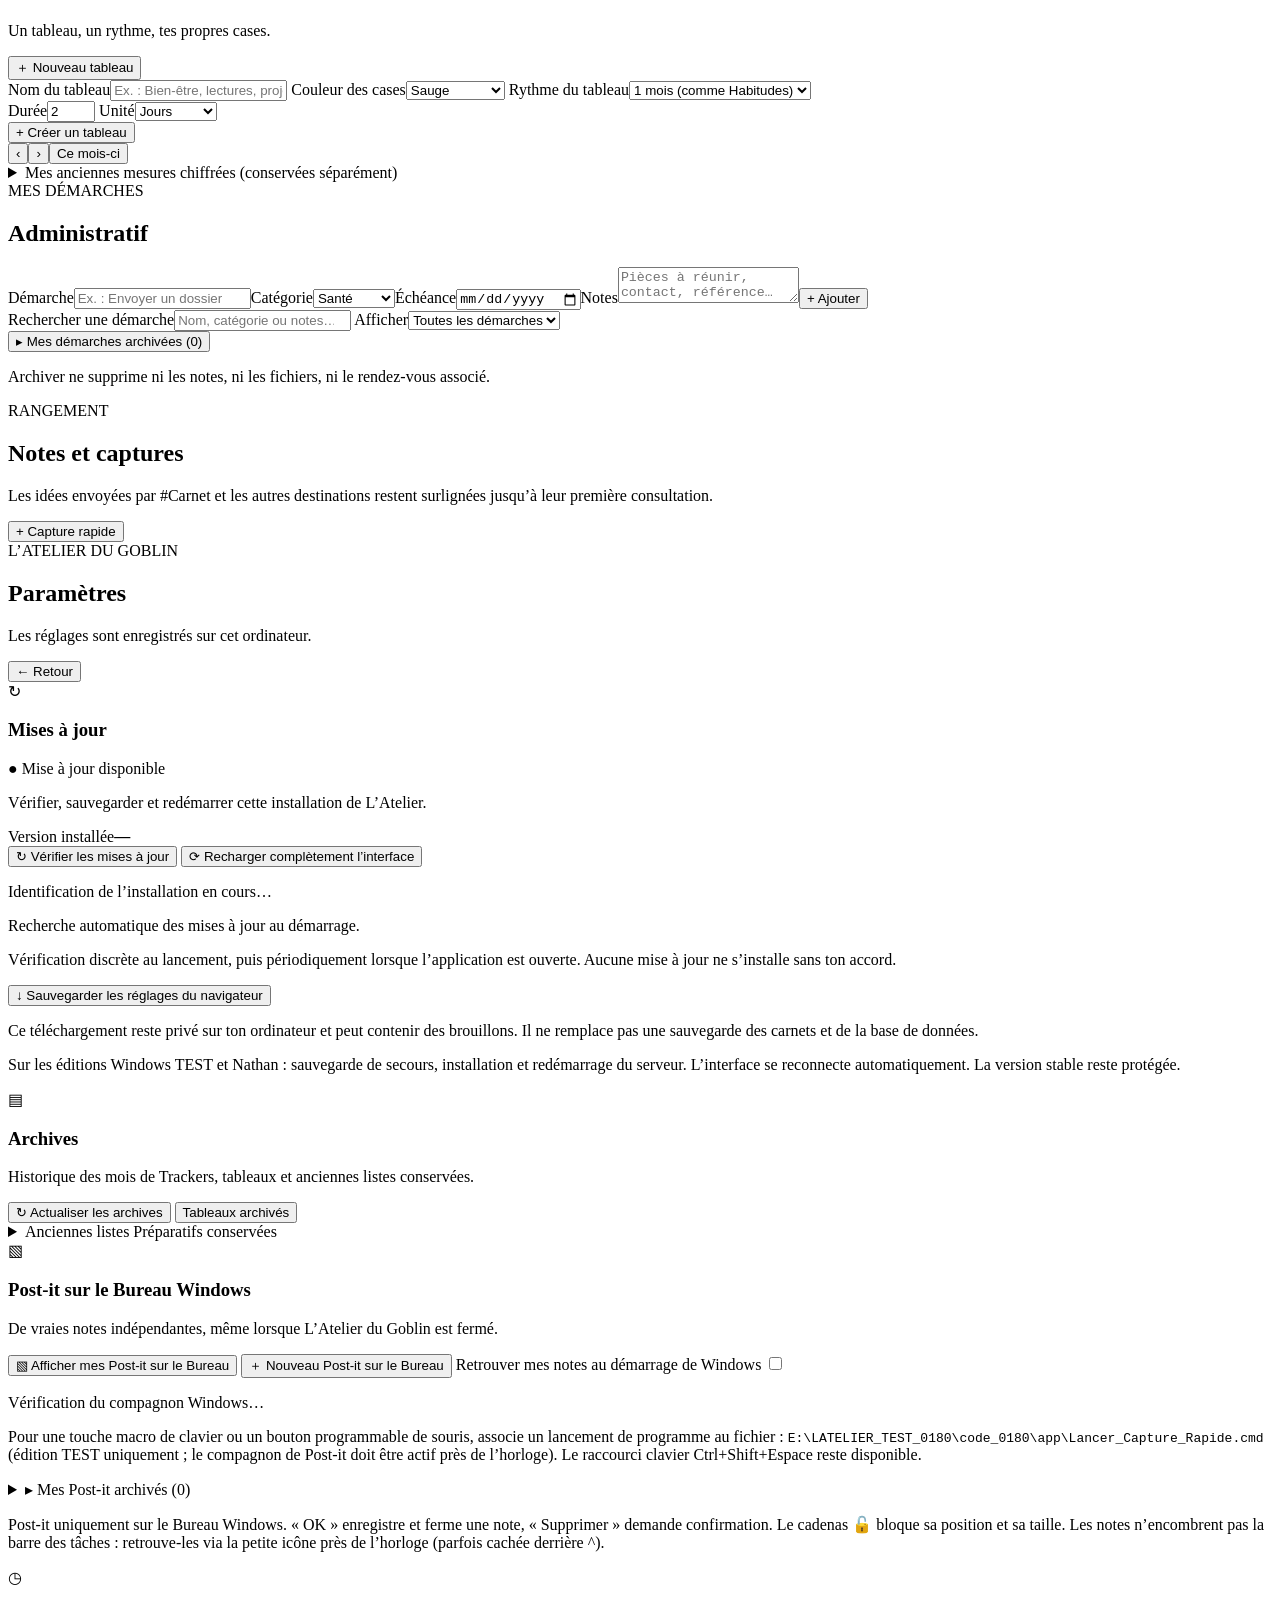
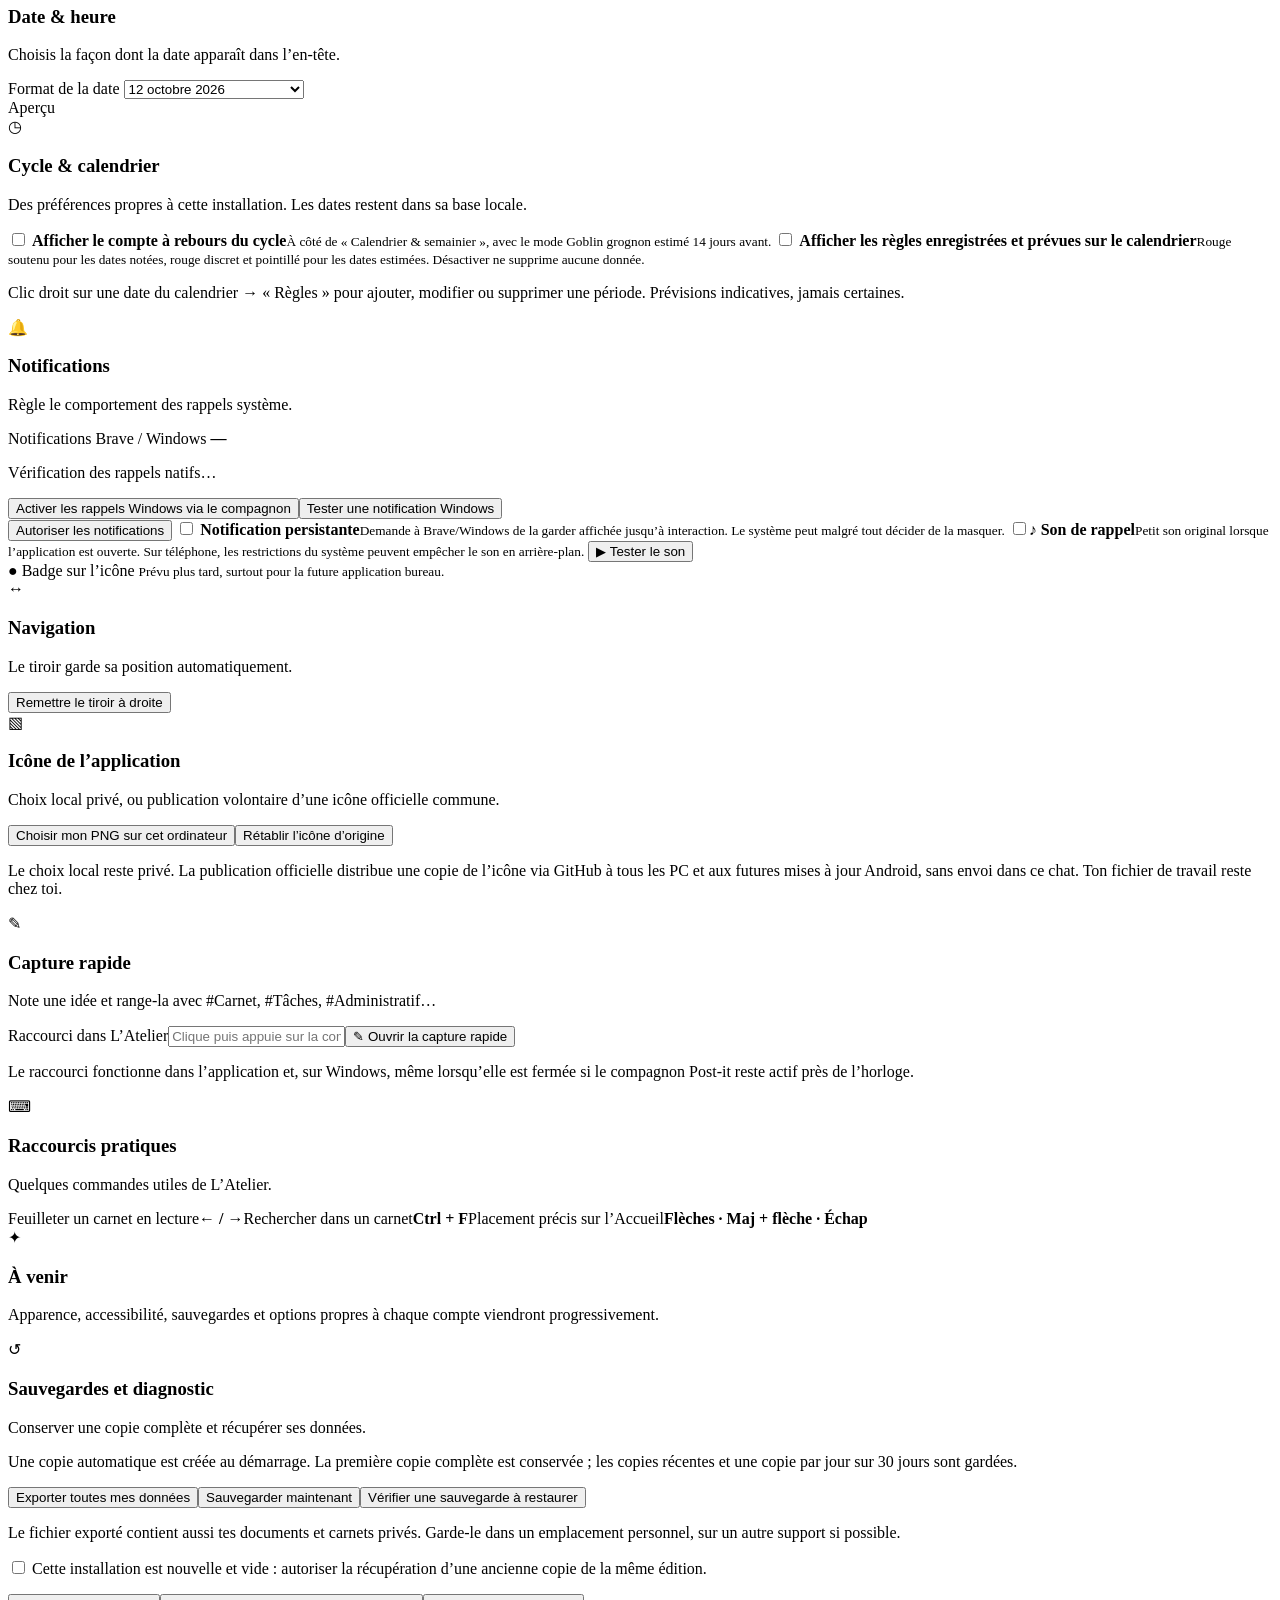
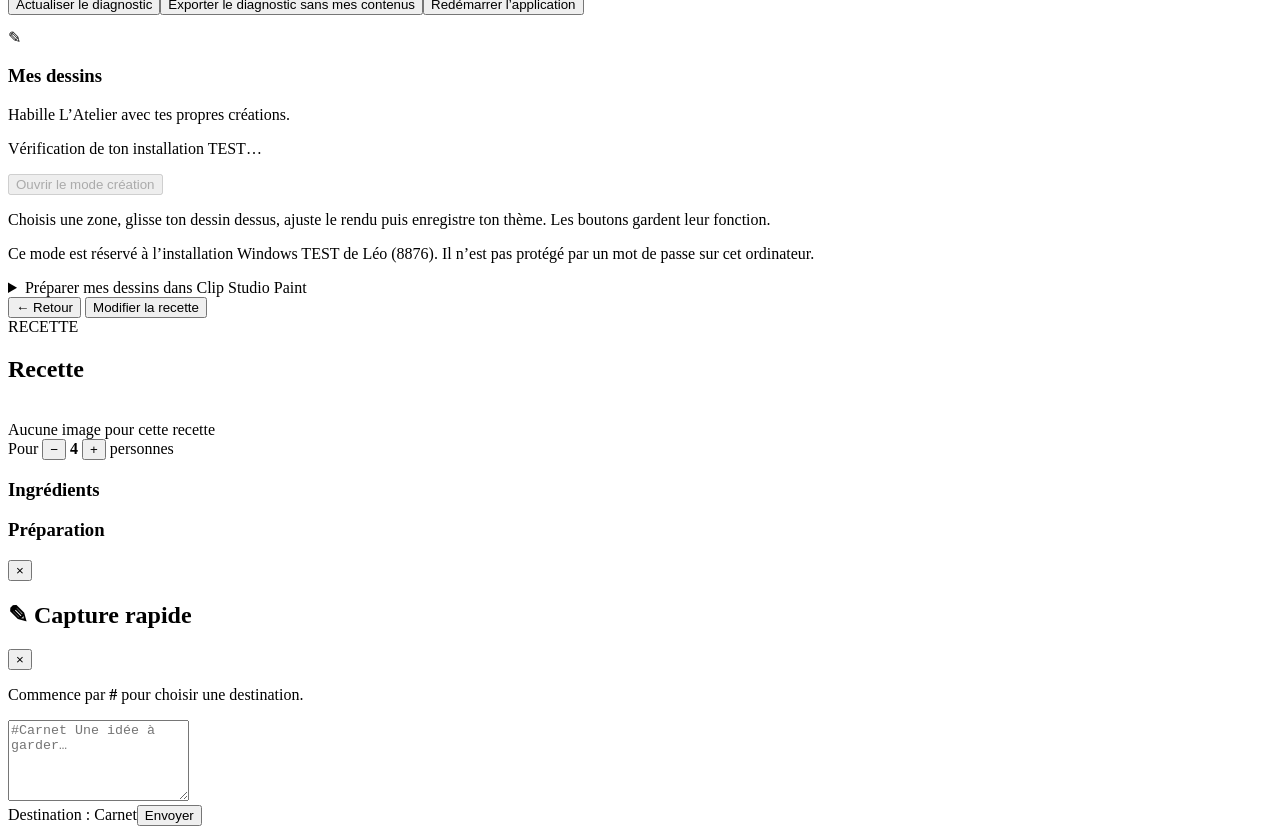
==== commit 54bcc1bf: "Preserve shopping edits, add list recovery and bulk entry, compact reminder and update icons with na" ====
--- a/app/public/index.html
+++ b/app/public/index.html
@@ -45,6 +45,8 @@
       <input id="jumpDate" class="top-date-picker" type="date" aria-label="Aller à une date" />
     </div>
     <div class="top-actions">
+      <button id="atelierUpdateStar" type="button" title="Mises à jour" aria-label="Mises à jour"><svg class="top-ui-icon" viewBox="0 0 24 24" fill="none" stroke="currentColor" stroke-width="1.8" stroke-linejoin="round" aria-hidden="true"><path d="m12 2.5 2.9 5.9 6.5 1-4.7 4.6 1.1 6.5-5.8-3.1-5.8 3.1 1.1-6.5-4.7-4.6 6.5-1Z"/></svg></button>
+      <aside id="atelierUpdateProgress" role="status" hidden></aside>
       <button id="quickPostitsHeader" class="icon-button secondary" type="button" title="Nouveau Post-it sur le Bureau" aria-label="Nouveau Post-it sur le Bureau"><svg class="top-ui-icon" viewBox="0 0 24 24" aria-hidden="true" focusable="false" fill="none" stroke="currentColor" stroke-width="1.8" stroke-linecap="round" stroke-linejoin="round"><path d="M6 3h9l5 5v12H6a2 2 0 0 1-2-2V5a2 2 0 0 1 2-2z"/><path d="M15 3v5h5M8 12h8M8 16h6"/></svg></button>
       <button id="quickAddHomeModule" class="icon-button secondary" type="button" title="Ajouter un module à l’accueil" aria-label="Ajouter un module à l’accueil"><svg class="top-ui-icon" viewBox="0 0 24 24" aria-hidden="true" focusable="false" fill="none" stroke="currentColor" stroke-width="1.8" stroke-linecap="round" stroke-linejoin="round"><path d="M12 5v14M5 12h14"/></svg></button>
       <button id="settingsBtn" class="icon-button secondary" type="button" title="Paramètres" aria-label="Paramètres"><svg class="top-ui-icon" viewBox="0 0 24 24" aria-hidden="true" focusable="false" fill="none" stroke="currentColor" stroke-width="1.8" stroke-linecap="round" stroke-linejoin="round"><path d="M10.4 2h3.2l.55 2.1 1.45.6 1.9-1.1 2.3 2.3-1.1 1.9.6 1.45L21.4 9.8v3.4l-2.1.55-.6 1.45 1.1 1.9-2.3 2.3-1.9-1.1-1.45.6-.55 2.1h-3.2l-.55-2.1-1.45-.6-1.9 1.1-2.3-2.3 1.1-1.9-.6-1.45L2.6 13.2V9.8l2.1-.55.6-1.45-1.1-1.9 2.3-2.3 1.9 1.1 1.45-.6L10.4 2Z"/><circle cx="12" cy="11.5" r="3"/></svg><span id="settingsUpdateDot" class="atelier-update-dot hidden" aria-hidden="true"></span></button>
@@ -709,9 +711,11 @@
   <script src="/grounding_cards.js"></script>
   <script src="/studio_tools.js"></script>
   <script src="/health_vault_crypto.js"></script>
+  <link rel="stylesheet" href="/energy_notebook.css"><script src="/energy_notebook.js"></script>
   <script src="/health_space.js"></script>
   <script src="/groceries_pc.js"></script>
   <script>window.AtelierDisplay.apply();</script>
 <link rel="stylesheet" href="/daily_features.css"><script src="/daily_features.js"></script>
+<link rel="stylesheet" href="/workspace_coherence.css"><script src="/workspace_coherence.js"></script>
 </body>
 </html>
